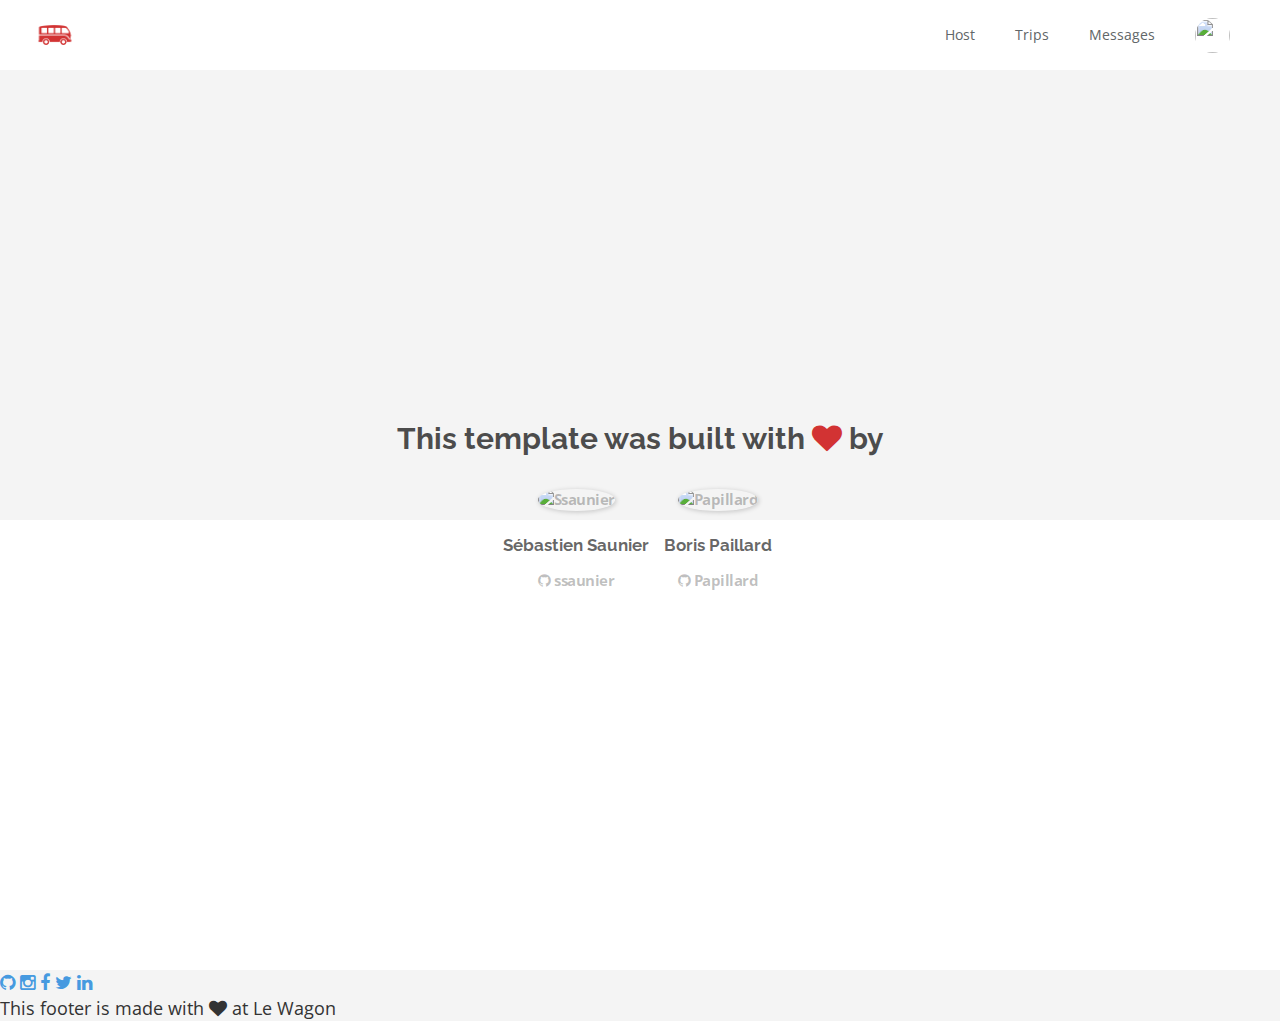
==== about.html @ 8913e729 "Automated commit at 2018-08-06 09:50:48 UTC by middleman-deploy 2.0.0-alpha" ====
<!doctype html>
<html>
  <head>
    <meta charset="utf-8">
    <meta http-equiv="x-ua-compatible" content="ie=edge">
    <meta name="viewport"
          content="width=device-width, initial-scale=1, shrink-to-fit=no">
    <!-- Use the title from a page's frontmatter if it has one -->
    <title>Le Wagon - Middleman - About</title>
    <link href="stylesheets/application-3c48b980.css" rel="stylesheet" />
    <script src="javascripts/application-93de88c9.js"></script>
    <link href="images/favicon-f15af148.png" rel="icon" type="image/png" />
  </head>
  <body>
    <div class="navbar-wagon">
  <!-- Logo -->
  <a href="/" class="navbar-wagon-brand">
    <img src="images/logo-acc9c0ec.png" alt="logo">
  </a>

  <!-- Right Navigation -->
  <div class="navbar-wagon-right hidden-xs hidden-sm">

    <a href="" class="navbar-wagon-item navbar-wagon-link">Host</a>
    <a href="" class="navbar-wagon-item navbar-wagon-link">Trips</a>
    <a href="" class="navbar-wagon-item navbar-wagon-link">Messages</a>

    <!-- Profile picture with dropdown list -->
    <div class="navbar-wagon-item">
      <div class="dropdown">
        <img src="https://kitt.lewagon.com/placeholder/users/ssaunier" class="avatar dropdown-toggle" id="navbar-wagon-menu" data-toggle="dropdown">
        <ul class="dropdown-menu dropdown-menu-right navbar-wagon-dropdown-menu">
          <li><a href="#">Profile</a></li>
          <li><a href="#">Dashboard</a></li>
          <li><a href="#">Log Out</a></li>
        </ul>
      </div>
    </div>
  </div>

  <!-- Dropdown appearing on mobile only -->
  <div class="navbar-wagon-item hidden-md hidden-lg">
    <div class="dropdown">
      <i class="fa fa-bars dropdown-toggle" data-toggle="dropdown"></i>
      <ul class="dropdown-menu dropdown-menu-right navbar-wagon-dropdown-menu">
        <li><a href="#">Host</a></li>
        <li><a href="#">Trips</a></li>
        <li><a href="#">Messagese</a></li>
      </ul>
    </div>
  </div>
</div>

    <div id="about">
  <div class="about-content">
    <h1>This template was built with <i class="fa fa-heart"></i> by</h1>
    <ul class="list-inline">
        <li>
<a href="https://kitt.lewagon.com/alumni/ssaunier" target="_blank">            <img src="https://kitt.lewagon.com/placeholder/users/ssaunier" class="img-circle" alt="Ssaunier" />
</a>          <h2>Sébastien Saunier</h2>
          <p>
<a href="https://github.com/ssaunier" target="_blank">              <i class="fa fa-github"></i> ssaunier
</a>          </p>
        </li>
        <li>
<a href="https://kitt.lewagon.com/alumni/Papillard" target="_blank">            <img src="https://kitt.lewagon.com/placeholder/users/Papillard" class="img-circle" alt="Papillard" />
</a>          <h2>Boris Paillard</h2>
          <p>
<a href="https://github.com/Papillard" target="_blank">              <i class="fa fa-github"></i> Papillard
</a>          </p>
        </li>
    </ul>
  </div>
</div>

    <div class="footer">
  <div class="footer-links">
    <a href="#"><i class="fa fa-github"></i></a>
    <a href="#"><i class="fa fa-instagram"></i></a>
    <a href="#"><i class="fa fa-facebook"></i></a>
    <a href="#"><i class="fa fa-twitter"></i></a>
    <a href="#"><i class="fa fa-linkedin"></i></a>
  </div>
  <div class="footer-copyright">
    This footer is made with <i class="fa fa-heart"></i> at Le Wagon
  </div>
</div>

  </body>
</html>
---- stylesheets/application-3c48b980.css ----
@import url("https://fonts.googleapis.com/css?family=Open+Sans:400,300,700|Raleway:400,100,300,700,500");/*!
 * Bootstrap v3.3.7 (http://getbootstrap.com)
 * Copyright 2011-2016 Twitter, Inc.
 * Licensed under MIT (https://github.com/twbs/bootstrap/blob/master/LICENSE)
 *//*! normalize.css v3.0.3 | MIT License | github.com/necolas/normalize.css */html{font-family:sans-serif;-ms-text-size-adjust:100%;-webkit-text-size-adjust:100%}body{margin:0}article,aside,details,figcaption,figure,footer,header,hgroup,main,menu,nav,section,summary{display:block}audio,canvas,progress,video{display:inline-block;vertical-align:baseline}audio:not([controls]){display:none;height:0}[hidden],template{display:none}a{background-color:transparent}a:active,a:hover{outline:0}abbr[title]{border-bottom:1px dotted}b,strong{font-weight:bold}dfn{font-style:italic}h1{font-size:2em;margin:0.67em 0}mark{background:#ff0;color:#000}small{font-size:80%}sub,sup{font-size:75%;line-height:0;position:relative;vertical-align:baseline}sup{top:-0.5em}sub{bottom:-0.25em}img{border:0}svg:not(:root){overflow:hidden}figure{margin:1em 40px}hr{-webkit-box-sizing:content-box;box-sizing:content-box;height:0}pre{overflow:auto}code,kbd,pre,samp{font-family:monospace, monospace;font-size:1em}button,input,optgroup,select,textarea{color:inherit;font:inherit;margin:0}button{overflow:visible}button,select{text-transform:none}button,html input[type="button"],input[type="reset"],input[type="submit"]{-webkit-appearance:button;cursor:pointer}button[disabled],html input[disabled]{cursor:default}button::-moz-focus-inner,input::-moz-focus-inner{border:0;padding:0}input{line-height:normal}input[type="checkbox"],input[type="radio"]{-webkit-box-sizing:border-box;box-sizing:border-box;padding:0}input[type="number"]::-webkit-inner-spin-button,input[type="number"]::-webkit-outer-spin-button{height:auto}input[type="search"]{-webkit-appearance:textfield;-webkit-box-sizing:content-box;box-sizing:content-box}input[type="search"]::-webkit-search-cancel-button,input[type="search"]::-webkit-search-decoration{-webkit-appearance:none}fieldset{border:1px solid #c0c0c0;margin:0 2px;padding:0.35em 0.625em 0.75em}legend{border:0;padding:0}textarea{overflow:auto}optgroup{font-weight:bold}table{border-collapse:collapse;border-spacing:0}td,th{padding:0}/*! Source: https://github.com/h5bp/html5-boilerplate/blob/master/src/css/main.css */@media print{*,*:before,*:after{background:transparent !important;color:#000 !important;-webkit-box-shadow:none !important;box-shadow:none !important;text-shadow:none !important}a,a:visited{text-decoration:underline}a[href]:after{content:" (" attr(href) ")"}abbr[title]:after{content:" (" attr(title) ")"}a[href^="#"]:after,a[href^="javascript:"]:after{content:""}pre,blockquote{border:1px solid #999;page-break-inside:avoid}thead{display:table-header-group}tr,img{page-break-inside:avoid}img{max-width:100% !important}p,h2,h3{orphans:3;widows:3}h2,h3{page-break-after:avoid}.navbar{display:none}.btn>.caret,.dropup>.btn>.caret{border-top-color:#000 !important}.label{border:1px solid #000}.table{border-collapse:collapse !important}.table td,.table th{background-color:#fff !important}.table-bordered th,.table-bordered td{border:1px solid #ddd !important}}@font-face{font-family:'Glyphicons Halflings';src:url("../assets/bootstrap/glyphicons-halflings-regular-86b6f62b.eot");src:url("../assets/bootstrap/glyphicons-halflings-regular-86b6f62b.eot?#iefix") format("embedded-opentype"),url("../assets/bootstrap/glyphicons-halflings-regular-ca35b697.woff2") format("woff2"),url("../assets/bootstrap/glyphicons-halflings-regular-278e49a8.woff") format("woff"),url("../assets/bootstrap/glyphicons-halflings-regular-44bc1850.ttf") format("truetype"),url("../assets/bootstrap/glyphicons-halflings-regular-de51a849.svg#glyphicons_halflingsregular") format("svg")}.glyphicon{position:relative;top:1px;display:inline-block;font-family:'Glyphicons Halflings';font-style:normal;font-weight:normal;line-height:1;-webkit-font-smoothing:antialiased;-moz-osx-font-smoothing:grayscale}.glyphicon-asterisk:before{content:"\002a"}.glyphicon-plus:before{content:"\002b"}.glyphicon-euro:before,.glyphicon-eur:before{content:"\20ac"}.glyphicon-minus:before{content:"\2212"}.glyphicon-cloud:before{content:"\2601"}.glyphicon-envelope:before{content:"\2709"}.glyphicon-pencil:before{content:"\270f"}.glyphicon-glass:before{content:"\e001"}.glyphicon-music:before{content:"\e002"}.glyphicon-search:before{content:"\e003"}.glyphicon-heart:before{content:"\e005"}.glyphicon-star:before{content:"\e006"}.glyphicon-star-empty:before{content:"\e007"}.glyphicon-user:before{content:"\e008"}.glyphicon-film:before{content:"\e009"}.glyphicon-th-large:before{content:"\e010"}.glyphicon-th:before{content:"\e011"}.glyphicon-th-list:before{content:"\e012"}.glyphicon-ok:before{content:"\e013"}.glyphicon-remove:before{content:"\e014"}.glyphicon-zoom-in:before{content:"\e015"}.glyphicon-zoom-out:before{content:"\e016"}.glyphicon-off:before{content:"\e017"}.glyphicon-signal:before{content:"\e018"}.glyphicon-cog:before{content:"\e019"}.glyphicon-trash:before{content:"\e020"}.glyphicon-home:before{content:"\e021"}.glyphicon-file:before{content:"\e022"}.glyphicon-time:before{content:"\e023"}.glyphicon-road:before{content:"\e024"}.glyphicon-download-alt:before{content:"\e025"}.glyphicon-download:before{content:"\e026"}.glyphicon-upload:before{content:"\e027"}.glyphicon-inbox:before{content:"\e028"}.glyphicon-play-circle:before{content:"\e029"}.glyphicon-repeat:before{content:"\e030"}.glyphicon-refresh:before{content:"\e031"}.glyphicon-list-alt:before{content:"\e032"}.glyphicon-lock:before{content:"\e033"}.glyphicon-flag:before{content:"\e034"}.glyphicon-headphones:before{content:"\e035"}.glyphicon-volume-off:before{content:"\e036"}.glyphicon-volume-down:before{content:"\e037"}.glyphicon-volume-up:before{content:"\e038"}.glyphicon-qrcode:before{content:"\e039"}.glyphicon-barcode:before{content:"\e040"}.glyphicon-tag:before{content:"\e041"}.glyphicon-tags:before{content:"\e042"}.glyphicon-book:before{content:"\e043"}.glyphicon-bookmark:before{content:"\e044"}.glyphicon-print:before{content:"\e045"}.glyphicon-camera:before{content:"\e046"}.glyphicon-font:before{content:"\e047"}.glyphicon-bold:before{content:"\e048"}.glyphicon-italic:before{content:"\e049"}.glyphicon-text-height:before{content:"\e050"}.glyphicon-text-width:before{content:"\e051"}.glyphicon-align-left:before{content:"\e052"}.glyphicon-align-center:before{content:"\e053"}.glyphicon-align-right:before{content:"\e054"}.glyphicon-align-justify:before{content:"\e055"}.glyphicon-list:before{content:"\e056"}.glyphicon-indent-left:before{content:"\e057"}.glyphicon-indent-right:before{content:"\e058"}.glyphicon-facetime-video:before{content:"\e059"}.glyphicon-picture:before{content:"\e060"}.glyphicon-map-marker:before{content:"\e062"}.glyphicon-adjust:before{content:"\e063"}.glyphicon-tint:before{content:"\e064"}.glyphicon-edit:before{content:"\e065"}.glyphicon-share:before{content:"\e066"}.glyphicon-check:before{content:"\e067"}.glyphicon-move:before{content:"\e068"}.glyphicon-step-backward:before{content:"\e069"}.glyphicon-fast-backward:before{content:"\e070"}.glyphicon-backward:before{content:"\e071"}.glyphicon-play:before{content:"\e072"}.glyphicon-pause:before{content:"\e073"}.glyphicon-stop:before{content:"\e074"}.glyphicon-forward:before{content:"\e075"}.glyphicon-fast-forward:before{content:"\e076"}.glyphicon-step-forward:before{content:"\e077"}.glyphicon-eject:before{content:"\e078"}.glyphicon-chevron-left:before{content:"\e079"}.glyphicon-chevron-right:before{content:"\e080"}.glyphicon-plus-sign:before{content:"\e081"}.glyphicon-minus-sign:before{content:"\e082"}.glyphicon-remove-sign:before{content:"\e083"}.glyphicon-ok-sign:before{content:"\e084"}.glyphicon-question-sign:before{content:"\e085"}.glyphicon-info-sign:before{content:"\e086"}.glyphicon-screenshot:before{content:"\e087"}.glyphicon-remove-circle:before{content:"\e088"}.glyphicon-ok-circle:before{content:"\e089"}.glyphicon-ban-circle:before{content:"\e090"}.glyphicon-arrow-left:before{content:"\e091"}.glyphicon-arrow-right:before{content:"\e092"}.glyphicon-arrow-up:before{content:"\e093"}.glyphicon-arrow-down:before{content:"\e094"}.glyphicon-share-alt:before{content:"\e095"}.glyphicon-resize-full:before{content:"\e096"}.glyphicon-resize-small:before{content:"\e097"}.glyphicon-exclamation-sign:before{content:"\e101"}.glyphicon-gift:before{content:"\e102"}.glyphicon-leaf:before{content:"\e103"}.glyphicon-fire:before{content:"\e104"}.glyphicon-eye-open:before{content:"\e105"}.glyphicon-eye-close:before{content:"\e106"}.glyphicon-warning-sign:before{content:"\e107"}.glyphicon-plane:before{content:"\e108"}.glyphicon-calendar:before{content:"\e109"}.glyphicon-random:before{content:"\e110"}.glyphicon-comment:before{content:"\e111"}.glyphicon-magnet:before{content:"\e112"}.glyphicon-chevron-up:before{content:"\e113"}.glyphicon-chevron-down:before{content:"\e114"}.glyphicon-retweet:before{content:"\e115"}.glyphicon-shopping-cart:before{content:"\e116"}.glyphicon-folder-close:before{content:"\e117"}.glyphicon-folder-open:before{content:"\e118"}.glyphicon-resize-vertical:before{content:"\e119"}.glyphicon-resize-horizontal:before{content:"\e120"}.glyphicon-hdd:before{content:"\e121"}.glyphicon-bullhorn:before{content:"\e122"}.glyphicon-bell:before{content:"\e123"}.glyphicon-certificate:before{content:"\e124"}.glyphicon-thumbs-up:before{content:"\e125"}.glyphicon-thumbs-down:before{content:"\e126"}.glyphicon-hand-right:before{content:"\e127"}.glyphicon-hand-left:before{content:"\e128"}.glyphicon-hand-up:before{content:"\e129"}.glyphicon-hand-down:before{content:"\e130"}.glyphicon-circle-arrow-right:before{content:"\e131"}.glyphicon-circle-arrow-left:before{content:"\e132"}.glyphicon-circle-arrow-up:before{content:"\e133"}.glyphicon-circle-arrow-down:before{content:"\e134"}.glyphicon-globe:before{content:"\e135"}.glyphicon-wrench:before{content:"\e136"}.glyphicon-tasks:before{content:"\e137"}.glyphicon-filter:before{content:"\e138"}.glyphicon-briefcase:before{content:"\e139"}.glyphicon-fullscreen:before{content:"\e140"}.glyphicon-dashboard:before{content:"\e141"}.glyphicon-paperclip:before{content:"\e142"}.glyphicon-heart-empty:before{content:"\e143"}.glyphicon-link:before{content:"\e144"}.glyphicon-phone:before{content:"\e145"}.glyphicon-pushpin:before{content:"\e146"}.glyphicon-usd:before{content:"\e148"}.glyphicon-gbp:before{content:"\e149"}.glyphicon-sort:before{content:"\e150"}.glyphicon-sort-by-alphabet:before{content:"\e151"}.glyphicon-sort-by-alphabet-alt:before{content:"\e152"}.glyphicon-sort-by-order:before{content:"\e153"}.glyphicon-sort-by-order-alt:before{content:"\e154"}.glyphicon-sort-by-attributes:before{content:"\e155"}.glyphicon-sort-by-attributes-alt:before{content:"\e156"}.glyphicon-unchecked:before{content:"\e157"}.glyphicon-expand:before{content:"\e158"}.glyphicon-collapse-down:before{content:"\e159"}.glyphicon-collapse-up:before{content:"\e160"}.glyphicon-log-in:before{content:"\e161"}.glyphicon-flash:before{content:"\e162"}.glyphicon-log-out:before{content:"\e163"}.glyphicon-new-window:before{content:"\e164"}.glyphicon-record:before{content:"\e165"}.glyphicon-save:before{content:"\e166"}.glyphicon-open:before{content:"\e167"}.glyphicon-saved:before{content:"\e168"}.glyphicon-import:before{content:"\e169"}.glyphicon-export:before{content:"\e170"}.glyphicon-send:before{content:"\e171"}.glyphicon-floppy-disk:before{content:"\e172"}.glyphicon-floppy-saved:before{content:"\e173"}.glyphicon-floppy-remove:before{content:"\e174"}.glyphicon-floppy-save:before{content:"\e175"}.glyphicon-floppy-open:before{content:"\e176"}.glyphicon-credit-card:before{content:"\e177"}.glyphicon-transfer:before{content:"\e178"}.glyphicon-cutlery:before{content:"\e179"}.glyphicon-header:before{content:"\e180"}.glyphicon-compressed:before{content:"\e181"}.glyphicon-earphone:before{content:"\e182"}.glyphicon-phone-alt:before{content:"\e183"}.glyphicon-tower:before{content:"\e184"}.glyphicon-stats:before{content:"\e185"}.glyphicon-sd-video:before{content:"\e186"}.glyphicon-hd-video:before{content:"\e187"}.glyphicon-subtitles:before{content:"\e188"}.glyphicon-sound-stereo:before{content:"\e189"}.glyphicon-sound-dolby:before{content:"\e190"}.glyphicon-sound-5-1:before{content:"\e191"}.glyphicon-sound-6-1:before{content:"\e192"}.glyphicon-sound-7-1:before{content:"\e193"}.glyphicon-copyright-mark:before{content:"\e194"}.glyphicon-registration-mark:before{content:"\e195"}.glyphicon-cloud-download:before{content:"\e197"}.glyphicon-cloud-upload:before{content:"\e198"}.glyphicon-tree-conifer:before{content:"\e199"}.glyphicon-tree-deciduous:before{content:"\e200"}.glyphicon-cd:before{content:"\e201"}.glyphicon-save-file:before{content:"\e202"}.glyphicon-open-file:before{content:"\e203"}.glyphicon-level-up:before{content:"\e204"}.glyphicon-copy:before{content:"\e205"}.glyphicon-paste:before{content:"\e206"}.glyphicon-alert:before{content:"\e209"}.glyphicon-equalizer:before{content:"\e210"}.glyphicon-king:before{content:"\e211"}.glyphicon-queen:before{content:"\e212"}.glyphicon-pawn:before{content:"\e213"}.glyphicon-bishop:before{content:"\e214"}.glyphicon-knight:before{content:"\e215"}.glyphicon-baby-formula:before{content:"\e216"}.glyphicon-tent:before{content:"\26fa"}.glyphicon-blackboard:before{content:"\e218"}.glyphicon-bed:before{content:"\e219"}.glyphicon-apple:before{content:"\f8ff"}.glyphicon-erase:before{content:"\e221"}.glyphicon-hourglass:before{content:"\231b"}.glyphicon-lamp:before{content:"\e223"}.glyphicon-duplicate:before{content:"\e224"}.glyphicon-piggy-bank:before{content:"\e225"}.glyphicon-scissors:before{content:"\e226"}.glyphicon-bitcoin:before{content:"\e227"}.glyphicon-btc:before{content:"\e227"}.glyphicon-xbt:before{content:"\e227"}.glyphicon-yen:before{content:"\00a5"}.glyphicon-jpy:before{content:"\00a5"}.glyphicon-ruble:before{content:"\20bd"}.glyphicon-rub:before{content:"\20bd"}.glyphicon-scale:before{content:"\e230"}.glyphicon-ice-lolly:before{content:"\e231"}.glyphicon-ice-lolly-tasted:before{content:"\e232"}.glyphicon-education:before{content:"\e233"}.glyphicon-option-horizontal:before{content:"\e234"}.glyphicon-option-vertical:before{content:"\e235"}.glyphicon-menu-hamburger:before{content:"\e236"}.glyphicon-modal-window:before{content:"\e237"}.glyphicon-oil:before{content:"\e238"}.glyphicon-grain:before{content:"\e239"}.glyphicon-sunglasses:before{content:"\e240"}.glyphicon-text-size:before{content:"\e241"}.glyphicon-text-color:before{content:"\e242"}.glyphicon-text-background:before{content:"\e243"}.glyphicon-object-align-top:before{content:"\e244"}.glyphicon-object-align-bottom:before{content:"\e245"}.glyphicon-object-align-horizontal:before{content:"\e246"}.glyphicon-object-align-left:before{content:"\e247"}.glyphicon-object-align-vertical:before{content:"\e248"}.glyphicon-object-align-right:before{content:"\e249"}.glyphicon-triangle-right:before{content:"\e250"}.glyphicon-triangle-left:before{content:"\e251"}.glyphicon-triangle-bottom:before{content:"\e252"}.glyphicon-triangle-top:before{content:"\e253"}.glyphicon-console:before{content:"\e254"}.glyphicon-superscript:before{content:"\e255"}.glyphicon-subscript:before{content:"\e256"}.glyphicon-menu-left:before{content:"\e257"}.glyphicon-menu-right:before{content:"\e258"}.glyphicon-menu-down:before{content:"\e259"}.glyphicon-menu-up:before{content:"\e260"}*{-webkit-box-sizing:border-box;box-sizing:border-box}*:before,*:after{-webkit-box-sizing:border-box;box-sizing:border-box}html{font-size:10px;-webkit-tap-highlight-color:transparent}body{font-family:"Open Sans", "Helvetica", "sans-serif";font-size:18px;line-height:1.42857143;color:#333333;background-color:#F4F4F4}input,button,select,textarea{font-family:inherit;font-size:inherit;line-height:inherit}a{color:#469AE0;text-decoration:none}a:hover,a:focus{color:#1f74ba;text-decoration:underline}a:focus{outline:5px auto -webkit-focus-ring-color;outline-offset:-2px}figure{margin:0}img{vertical-align:middle}.img-responsive{display:block;max-width:100%;height:auto}.img-rounded{border-radius:2px}.img-thumbnail{padding:4px;line-height:1.42857143;background-color:#F4F4F4;border:1px solid #ddd;border-radius:2px;-webkit-transition:all 0.2s ease-in-out;transition:all 0.2s ease-in-out;display:inline-block;max-width:100%;height:auto}.img-circle{border-radius:50%}hr{margin-top:25px;margin-bottom:25px;border:0;border-top:1px solid #eeeeee}.sr-only{position:absolute;width:1px;height:1px;margin:-1px;padding:0;overflow:hidden;clip:rect(0, 0, 0, 0);border:0}.sr-only-focusable:active,.sr-only-focusable:focus{position:static;width:auto;height:auto;margin:0;overflow:visible;clip:auto}[role="button"]{cursor:pointer}h1,h2,h3,h4,h5,h6,.h1,.h2,.h3,.h4,.h5,.h6{font-family:"Raleway", "Helvetica", "sans-serif";font-weight:500;line-height:1.1;color:inherit}h1 small,h1 .small,h2 small,h2 .small,h3 small,h3 .small,h4 small,h4 .small,h5 small,h5 .small,h6 small,h6 .small,.h1 small,.h1 .small,.h2 small,.h2 .small,.h3 small,.h3 .small,.h4 small,.h4 .small,.h5 small,.h5 .small,.h6 small,.h6 .small{font-weight:normal;line-height:1;color:#777777}h1,.h1,h2,.h2,h3,.h3{margin-top:25px;margin-bottom:12.5px}h1 small,h1 .small,.h1 small,.h1 .small,h2 small,h2 .small,.h2 small,.h2 .small,h3 small,h3 .small,.h3 small,.h3 .small{font-size:65%}h4,.h4,h5,.h5,h6,.h6{margin-top:12.5px;margin-bottom:12.5px}h4 small,h4 .small,.h4 small,.h4 .small,h5 small,h5 .small,.h5 small,.h5 .small,h6 small,h6 .small,.h6 small,.h6 .small{font-size:75%}h1,.h1{font-size:46px}h2,.h2{font-size:38px}h3,.h3{font-size:31px}h4,.h4{font-size:23px}h5,.h5{font-size:18px}h6,.h6{font-size:16px}p{margin:0 0 12.5px}.lead{margin-bottom:25px;font-size:20px;font-weight:300;line-height:1.4}@media (min-width: 768px){.lead{font-size:27px}}small,.small{font-size:88%}mark,.mark{background-color:#fcf8e3;padding:.2em}.text-left{text-align:left}.text-right{text-align:right}.text-center{text-align:center}.text-justify{text-align:justify}.text-nowrap{white-space:nowrap}.text-lowercase{text-transform:lowercase}.text-uppercase,.initialism{text-transform:uppercase}.text-capitalize{text-transform:capitalize}.text-muted{color:#777777}.text-primary{color:#469AE0}a.text-primary:hover,a.text-primary:focus{color:#2381d0}.text-success{color:#3c763d}a.text-success:hover,a.text-success:focus{color:#2b542c}.text-info{color:#31708f}a.text-info:hover,a.text-info:focus{color:#245269}.text-warning{color:#8a6d3b}a.text-warning:hover,a.text-warning:focus{color:#66512c}.text-danger{color:#a94442}a.text-danger:hover,a.text-danger:focus{color:#843534}.bg-primary{color:#fff}.bg-primary{background-color:#469AE0}a.bg-primary:hover,a.bg-primary:focus{background-color:#2381d0}.bg-success{background-color:#dff0d8}a.bg-success:hover,a.bg-success:focus{background-color:#c1e2b3}.bg-info{background-color:#d9edf7}a.bg-info:hover,a.bg-info:focus{background-color:#afd9ee}.bg-warning{background-color:#fcf8e3}a.bg-warning:hover,a.bg-warning:focus{background-color:#f7ecb5}.bg-danger{background-color:#f2dede}a.bg-danger:hover,a.bg-danger:focus{background-color:#e4b9b9}.page-header{padding-bottom:11.5px;margin:50px 0 25px;border-bottom:1px solid #eeeeee}ul,ol{margin-top:0;margin-bottom:12.5px}ul ul,ul ol,ol ul,ol ol{margin-bottom:0}.list-unstyled{padding-left:0;list-style:none}.list-inline{padding-left:0;list-style:none;margin-left:-5px}.list-inline>li{display:inline-block;padding-left:5px;padding-right:5px}dl{margin-top:0;margin-bottom:25px}dt,dd{line-height:1.42857143}dt{font-weight:bold}dd{margin-left:0}.dl-horizontal dd:before,.dl-horizontal dd:after{content:" ";display:table}.dl-horizontal dd:after{clear:both}@media (min-width: 768px){.dl-horizontal dt{float:left;width:160px;clear:left;text-align:right;overflow:hidden;text-overflow:ellipsis;white-space:nowrap}.dl-horizontal dd{margin-left:180px}}abbr[title],abbr[data-original-title]{cursor:help;border-bottom:1px dotted #777777}.initialism{font-size:90%}blockquote{padding:12.5px 25px;margin:0 0 25px;font-size:22.5px;border-left:5px solid #eeeeee}blockquote p:last-child,blockquote ul:last-child,blockquote ol:last-child{margin-bottom:0}blockquote footer,blockquote small,blockquote .small{display:block;font-size:80%;line-height:1.42857143;color:#777777}blockquote footer:before,blockquote small:before,blockquote .small:before{content:'\2014 \00A0'}.blockquote-reverse,blockquote.pull-right{padding-right:15px;padding-left:0;border-right:5px solid #eeeeee;border-left:0;text-align:right}.blockquote-reverse footer:before,.blockquote-reverse small:before,.blockquote-reverse .small:before,blockquote.pull-right footer:before,blockquote.pull-right small:before,blockquote.pull-right .small:before{content:''}.blockquote-reverse footer:after,.blockquote-reverse small:after,.blockquote-reverse .small:after,blockquote.pull-right footer:after,blockquote.pull-right small:after,blockquote.pull-right .small:after{content:'\00A0 \2014'}address{margin-bottom:25px;font-style:normal;line-height:1.42857143}code,kbd,pre,samp{font-family:Menlo, Monaco, Consolas, "Courier New", monospace}code{padding:2px 4px;font-size:90%;color:#c7254e;background-color:#f9f2f4;border-radius:2px}kbd{padding:2px 4px;font-size:90%;color:#fff;background-color:#333;border-radius:2px;-webkit-box-shadow:inset 0 -1px 0 rgba(0,0,0,0.25);box-shadow:inset 0 -1px 0 rgba(0,0,0,0.25)}kbd kbd{padding:0;font-size:100%;font-weight:bold;-webkit-box-shadow:none;box-shadow:none}pre{display:block;padding:12px;margin:0 0 12.5px;font-size:17px;line-height:1.42857143;word-break:break-all;word-wrap:break-word;color:#333333;background-color:#f5f5f5;border:1px solid #ccc;border-radius:2px}pre code{padding:0;font-size:inherit;color:inherit;white-space:pre-wrap;background-color:transparent;border-radius:0}.pre-scrollable{max-height:340px;overflow-y:scroll}.container{margin-right:auto;margin-left:auto;padding-left:15px;padding-right:15px}.container:before,.container:after{content:" ";display:table}.container:after{clear:both}@media (min-width: 768px){.container{width:750px}}@media (min-width: 992px){.container{width:970px}}@media (min-width: 1200px){.container{width:1170px}}.container-fluid{margin-right:auto;margin-left:auto;padding-left:15px;padding-right:15px}.container-fluid:before,.container-fluid:after{content:" ";display:table}.container-fluid:after{clear:both}.row{margin-left:-15px;margin-right:-15px}.row:before,.row:after{content:" ";display:table}.row:after{clear:both}.col-xs-1,.col-sm-1,.col-md-1,.col-lg-1,.col-xs-2,.col-sm-2,.col-md-2,.col-lg-2,.col-xs-3,.col-sm-3,.col-md-3,.col-lg-3,.col-xs-4,.col-sm-4,.col-md-4,.col-lg-4,.col-xs-5,.col-sm-5,.col-md-5,.col-lg-5,.col-xs-6,.col-sm-6,.col-md-6,.col-lg-6,.col-xs-7,.col-sm-7,.col-md-7,.col-lg-7,.col-xs-8,.col-sm-8,.col-md-8,.col-lg-8,.col-xs-9,.col-sm-9,.col-md-9,.col-lg-9,.col-xs-10,.col-sm-10,.col-md-10,.col-lg-10,.col-xs-11,.col-sm-11,.col-md-11,.col-lg-11,.col-xs-12,.col-sm-12,.col-md-12,.col-lg-12{position:relative;min-height:1px;padding-left:15px;padding-right:15px}.col-xs-1,.col-xs-2,.col-xs-3,.col-xs-4,.col-xs-5,.col-xs-6,.col-xs-7,.col-xs-8,.col-xs-9,.col-xs-10,.col-xs-11,.col-xs-12{float:left}.col-xs-1{width:8.33333333%}.col-xs-2{width:16.66666667%}.col-xs-3{width:25%}.col-xs-4{width:33.33333333%}.col-xs-5{width:41.66666667%}.col-xs-6{width:50%}.col-xs-7{width:58.33333333%}.col-xs-8{width:66.66666667%}.col-xs-9{width:75%}.col-xs-10{width:83.33333333%}.col-xs-11{width:91.66666667%}.col-xs-12{width:100%}.col-xs-pull-0{right:auto}.col-xs-pull-1{right:8.33333333%}.col-xs-pull-2{right:16.66666667%}.col-xs-pull-3{right:25%}.col-xs-pull-4{right:33.33333333%}.col-xs-pull-5{right:41.66666667%}.col-xs-pull-6{right:50%}.col-xs-pull-7{right:58.33333333%}.col-xs-pull-8{right:66.66666667%}.col-xs-pull-9{right:75%}.col-xs-pull-10{right:83.33333333%}.col-xs-pull-11{right:91.66666667%}.col-xs-pull-12{right:100%}.col-xs-push-0{left:auto}.col-xs-push-1{left:8.33333333%}.col-xs-push-2{left:16.66666667%}.col-xs-push-3{left:25%}.col-xs-push-4{left:33.33333333%}.col-xs-push-5{left:41.66666667%}.col-xs-push-6{left:50%}.col-xs-push-7{left:58.33333333%}.col-xs-push-8{left:66.66666667%}.col-xs-push-9{left:75%}.col-xs-push-10{left:83.33333333%}.col-xs-push-11{left:91.66666667%}.col-xs-push-12{left:100%}.col-xs-offset-0{margin-left:0%}.col-xs-offset-1{margin-left:8.33333333%}.col-xs-offset-2{margin-left:16.66666667%}.col-xs-offset-3{margin-left:25%}.col-xs-offset-4{margin-left:33.33333333%}.col-xs-offset-5{margin-left:41.66666667%}.col-xs-offset-6{margin-left:50%}.col-xs-offset-7{margin-left:58.33333333%}.col-xs-offset-8{margin-left:66.66666667%}.col-xs-offset-9{margin-left:75%}.col-xs-offset-10{margin-left:83.33333333%}.col-xs-offset-11{margin-left:91.66666667%}.col-xs-offset-12{margin-left:100%}@media (min-width: 768px){.col-sm-1,.col-sm-2,.col-sm-3,.col-sm-4,.col-sm-5,.col-sm-6,.col-sm-7,.col-sm-8,.col-sm-9,.col-sm-10,.col-sm-11,.col-sm-12{float:left}.col-sm-1{width:8.33333333%}.col-sm-2{width:16.66666667%}.col-sm-3{width:25%}.col-sm-4{width:33.33333333%}.col-sm-5{width:41.66666667%}.col-sm-6{width:50%}.col-sm-7{width:58.33333333%}.col-sm-8{width:66.66666667%}.col-sm-9{width:75%}.col-sm-10{width:83.33333333%}.col-sm-11{width:91.66666667%}.col-sm-12{width:100%}.col-sm-pull-0{right:auto}.col-sm-pull-1{right:8.33333333%}.col-sm-pull-2{right:16.66666667%}.col-sm-pull-3{right:25%}.col-sm-pull-4{right:33.33333333%}.col-sm-pull-5{right:41.66666667%}.col-sm-pull-6{right:50%}.col-sm-pull-7{right:58.33333333%}.col-sm-pull-8{right:66.66666667%}.col-sm-pull-9{right:75%}.col-sm-pull-10{right:83.33333333%}.col-sm-pull-11{right:91.66666667%}.col-sm-pull-12{right:100%}.col-sm-push-0{left:auto}.col-sm-push-1{left:8.33333333%}.col-sm-push-2{left:16.66666667%}.col-sm-push-3{left:25%}.col-sm-push-4{left:33.33333333%}.col-sm-push-5{left:41.66666667%}.col-sm-push-6{left:50%}.col-sm-push-7{left:58.33333333%}.col-sm-push-8{left:66.66666667%}.col-sm-push-9{left:75%}.col-sm-push-10{left:83.33333333%}.col-sm-push-11{left:91.66666667%}.col-sm-push-12{left:100%}.col-sm-offset-0{margin-left:0%}.col-sm-offset-1{margin-left:8.33333333%}.col-sm-offset-2{margin-left:16.66666667%}.col-sm-offset-3{margin-left:25%}.col-sm-offset-4{margin-left:33.33333333%}.col-sm-offset-5{margin-left:41.66666667%}.col-sm-offset-6{margin-left:50%}.col-sm-offset-7{margin-left:58.33333333%}.col-sm-offset-8{margin-left:66.66666667%}.col-sm-offset-9{margin-left:75%}.col-sm-offset-10{margin-left:83.33333333%}.col-sm-offset-11{margin-left:91.66666667%}.col-sm-offset-12{margin-left:100%}}@media (min-width: 992px){.col-md-1,.col-md-2,.col-md-3,.col-md-4,.col-md-5,.col-md-6,.col-md-7,.col-md-8,.col-md-9,.col-md-10,.col-md-11,.col-md-12{float:left}.col-md-1{width:8.33333333%}.col-md-2{width:16.66666667%}.col-md-3{width:25%}.col-md-4{width:33.33333333%}.col-md-5{width:41.66666667%}.col-md-6{width:50%}.col-md-7{width:58.33333333%}.col-md-8{width:66.66666667%}.col-md-9{width:75%}.col-md-10{width:83.33333333%}.col-md-11{width:91.66666667%}.col-md-12{width:100%}.col-md-pull-0{right:auto}.col-md-pull-1{right:8.33333333%}.col-md-pull-2{right:16.66666667%}.col-md-pull-3{right:25%}.col-md-pull-4{right:33.33333333%}.col-md-pull-5{right:41.66666667%}.col-md-pull-6{right:50%}.col-md-pull-7{right:58.33333333%}.col-md-pull-8{right:66.66666667%}.col-md-pull-9{right:75%}.col-md-pull-10{right:83.33333333%}.col-md-pull-11{right:91.66666667%}.col-md-pull-12{right:100%}.col-md-push-0{left:auto}.col-md-push-1{left:8.33333333%}.col-md-push-2{left:16.66666667%}.col-md-push-3{left:25%}.col-md-push-4{left:33.33333333%}.col-md-push-5{left:41.66666667%}.col-md-push-6{left:50%}.col-md-push-7{left:58.33333333%}.col-md-push-8{left:66.66666667%}.col-md-push-9{left:75%}.col-md-push-10{left:83.33333333%}.col-md-push-11{left:91.66666667%}.col-md-push-12{left:100%}.col-md-offset-0{margin-left:0%}.col-md-offset-1{margin-left:8.33333333%}.col-md-offset-2{margin-left:16.66666667%}.col-md-offset-3{margin-left:25%}.col-md-offset-4{margin-left:33.33333333%}.col-md-offset-5{margin-left:41.66666667%}.col-md-offset-6{margin-left:50%}.col-md-offset-7{margin-left:58.33333333%}.col-md-offset-8{margin-left:66.66666667%}.col-md-offset-9{margin-left:75%}.col-md-offset-10{margin-left:83.33333333%}.col-md-offset-11{margin-left:91.66666667%}.col-md-offset-12{margin-left:100%}}@media (min-width: 1200px){.col-lg-1,.col-lg-2,.col-lg-3,.col-lg-4,.col-lg-5,.col-lg-6,.col-lg-7,.col-lg-8,.col-lg-9,.col-lg-10,.col-lg-11,.col-lg-12{float:left}.col-lg-1{width:8.33333333%}.col-lg-2{width:16.66666667%}.col-lg-3{width:25%}.col-lg-4{width:33.33333333%}.col-lg-5{width:41.66666667%}.col-lg-6{width:50%}.col-lg-7{width:58.33333333%}.col-lg-8{width:66.66666667%}.col-lg-9{width:75%}.col-lg-10{width:83.33333333%}.col-lg-11{width:91.66666667%}.col-lg-12{width:100%}.col-lg-pull-0{right:auto}.col-lg-pull-1{right:8.33333333%}.col-lg-pull-2{right:16.66666667%}.col-lg-pull-3{right:25%}.col-lg-pull-4{right:33.33333333%}.col-lg-pull-5{right:41.66666667%}.col-lg-pull-6{right:50%}.col-lg-pull-7{right:58.33333333%}.col-lg-pull-8{right:66.66666667%}.col-lg-pull-9{right:75%}.col-lg-pull-10{right:83.33333333%}.col-lg-pull-11{right:91.66666667%}.col-lg-pull-12{right:100%}.col-lg-push-0{left:auto}.col-lg-push-1{left:8.33333333%}.col-lg-push-2{left:16.66666667%}.col-lg-push-3{left:25%}.col-lg-push-4{left:33.33333333%}.col-lg-push-5{left:41.66666667%}.col-lg-push-6{left:50%}.col-lg-push-7{left:58.33333333%}.col-lg-push-8{left:66.66666667%}.col-lg-push-9{left:75%}.col-lg-push-10{left:83.33333333%}.col-lg-push-11{left:91.66666667%}.col-lg-push-12{left:100%}.col-lg-offset-0{margin-left:0%}.col-lg-offset-1{margin-left:8.33333333%}.col-lg-offset-2{margin-left:16.66666667%}.col-lg-offset-3{margin-left:25%}.col-lg-offset-4{margin-left:33.33333333%}.col-lg-offset-5{margin-left:41.66666667%}.col-lg-offset-6{margin-left:50%}.col-lg-offset-7{margin-left:58.33333333%}.col-lg-offset-8{margin-left:66.66666667%}.col-lg-offset-9{margin-left:75%}.col-lg-offset-10{margin-left:83.33333333%}.col-lg-offset-11{margin-left:91.66666667%}.col-lg-offset-12{margin-left:100%}}table{background-color:transparent}caption{padding-top:8px;padding-bottom:8px;color:#777777;text-align:left}th{text-align:left}.table{width:100%;max-width:100%;margin-bottom:25px}.table>thead>tr>th,.table>thead>tr>td,.table>tbody>tr>th,.table>tbody>tr>td,.table>tfoot>tr>th,.table>tfoot>tr>td{padding:8px;line-height:1.42857143;vertical-align:top;border-top:1px solid #ddd}.table>thead>tr>th{vertical-align:bottom;border-bottom:2px solid #ddd}.table>caption+thead>tr:first-child>th,.table>caption+thead>tr:first-child>td,.table>colgroup+thead>tr:first-child>th,.table>colgroup+thead>tr:first-child>td,.table>thead:first-child>tr:first-child>th,.table>thead:first-child>tr:first-child>td{border-top:0}.table>tbody+tbody{border-top:2px solid #ddd}.table .table{background-color:#F4F4F4}.table-condensed>thead>tr>th,.table-condensed>thead>tr>td,.table-condensed>tbody>tr>th,.table-condensed>tbody>tr>td,.table-condensed>tfoot>tr>th,.table-condensed>tfoot>tr>td{padding:5px}.table-bordered{border:1px solid #ddd}.table-bordered>thead>tr>th,.table-bordered>thead>tr>td,.table-bordered>tbody>tr>th,.table-bordered>tbody>tr>td,.table-bordered>tfoot>tr>th,.table-bordered>tfoot>tr>td{border:1px solid #ddd}.table-bordered>thead>tr>th,.table-bordered>thead>tr>td{border-bottom-width:2px}.table-striped>tbody>tr:nth-of-type(odd){background-color:#f9f9f9}.table-hover>tbody>tr:hover{background-color:#f5f5f5}table col[class*="col-"]{position:static;float:none;display:table-column}table td[class*="col-"],table th[class*="col-"]{position:static;float:none;display:table-cell}.table>thead>tr>td.active,.table>thead>tr>th.active,.table>thead>tr.active>td,.table>thead>tr.active>th,.table>tbody>tr>td.active,.table>tbody>tr>th.active,.table>tbody>tr.active>td,.table>tbody>tr.active>th,.table>tfoot>tr>td.active,.table>tfoot>tr>th.active,.table>tfoot>tr.active>td,.table>tfoot>tr.active>th{background-color:#f5f5f5}.table-hover>tbody>tr>td.active:hover,.table-hover>tbody>tr>th.active:hover,.table-hover>tbody>tr.active:hover>td,.table-hover>tbody>tr:hover>.active,.table-hover>tbody>tr.active:hover>th{background-color:#e8e8e8}.table>thead>tr>td.success,.table>thead>tr>th.success,.table>thead>tr.success>td,.table>thead>tr.success>th,.table>tbody>tr>td.success,.table>tbody>tr>th.success,.table>tbody>tr.success>td,.table>tbody>tr.success>th,.table>tfoot>tr>td.success,.table>tfoot>tr>th.success,.table>tfoot>tr.success>td,.table>tfoot>tr.success>th{background-color:#dff0d8}.table-hover>tbody>tr>td.success:hover,.table-hover>tbody>tr>th.success:hover,.table-hover>tbody>tr.success:hover>td,.table-hover>tbody>tr:hover>.success,.table-hover>tbody>tr.success:hover>th{background-color:#d0e9c6}.table>thead>tr>td.info,.table>thead>tr>th.info,.table>thead>tr.info>td,.table>thead>tr.info>th,.table>tbody>tr>td.info,.table>tbody>tr>th.info,.table>tbody>tr.info>td,.table>tbody>tr.info>th,.table>tfoot>tr>td.info,.table>tfoot>tr>th.info,.table>tfoot>tr.info>td,.table>tfoot>tr.info>th{background-color:#d9edf7}.table-hover>tbody>tr>td.info:hover,.table-hover>tbody>tr>th.info:hover,.table-hover>tbody>tr.info:hover>td,.table-hover>tbody>tr:hover>.info,.table-hover>tbody>tr.info:hover>th{background-color:#c4e3f3}.table>thead>tr>td.warning,.table>thead>tr>th.warning,.table>thead>tr.warning>td,.table>thead>tr.warning>th,.table>tbody>tr>td.warning,.table>tbody>tr>th.warning,.table>tbody>tr.warning>td,.table>tbody>tr.warning>th,.table>tfoot>tr>td.warning,.table>tfoot>tr>th.warning,.table>tfoot>tr.warning>td,.table>tfoot>tr.warning>th{background-color:#fcf8e3}.table-hover>tbody>tr>td.warning:hover,.table-hover>tbody>tr>th.warning:hover,.table-hover>tbody>tr.warning:hover>td,.table-hover>tbody>tr:hover>.warning,.table-hover>tbody>tr.warning:hover>th{background-color:#faf2cc}.table>thead>tr>td.danger,.table>thead>tr>th.danger,.table>thead>tr.danger>td,.table>thead>tr.danger>th,.table>tbody>tr>td.danger,.table>tbody>tr>th.danger,.table>tbody>tr.danger>td,.table>tbody>tr.danger>th,.table>tfoot>tr>td.danger,.table>tfoot>tr>th.danger,.table>tfoot>tr.danger>td,.table>tfoot>tr.danger>th{background-color:#f2dede}.table-hover>tbody>tr>td.danger:hover,.table-hover>tbody>tr>th.danger:hover,.table-hover>tbody>tr.danger:hover>td,.table-hover>tbody>tr:hover>.danger,.table-hover>tbody>tr.danger:hover>th{background-color:#ebcccc}.table-responsive{overflow-x:auto;min-height:0.01%}@media screen and (max-width: 767px){.table-responsive{width:100%;margin-bottom:18.75px;overflow-y:hidden;-ms-overflow-style:-ms-autohiding-scrollbar;border:1px solid #ddd}.table-responsive>.table{margin-bottom:0}.table-responsive>.table>thead>tr>th,.table-responsive>.table>thead>tr>td,.table-responsive>.table>tbody>tr>th,.table-responsive>.table>tbody>tr>td,.table-responsive>.table>tfoot>tr>th,.table-responsive>.table>tfoot>tr>td{white-space:nowrap}.table-responsive>.table-bordered{border:0}.table-responsive>.table-bordered>thead>tr>th:first-child,.table-responsive>.table-bordered>thead>tr>td:first-child,.table-responsive>.table-bordered>tbody>tr>th:first-child,.table-responsive>.table-bordered>tbody>tr>td:first-child,.table-responsive>.table-bordered>tfoot>tr>th:first-child,.table-responsive>.table-bordered>tfoot>tr>td:first-child{border-left:0}.table-responsive>.table-bordered>thead>tr>th:last-child,.table-responsive>.table-bordered>thead>tr>td:last-child,.table-responsive>.table-bordered>tbody>tr>th:last-child,.table-responsive>.table-bordered>tbody>tr>td:last-child,.table-responsive>.table-bordered>tfoot>tr>th:last-child,.table-responsive>.table-bordered>tfoot>tr>td:last-child{border-right:0}.table-responsive>.table-bordered>tbody>tr:last-child>th,.table-responsive>.table-bordered>tbody>tr:last-child>td,.table-responsive>.table-bordered>tfoot>tr:last-child>th,.table-responsive>.table-bordered>tfoot>tr:last-child>td{border-bottom:0}}fieldset{padding:0;margin:0;border:0;min-width:0}legend{display:block;width:100%;padding:0;margin-bottom:25px;font-size:27px;line-height:inherit;color:#333333;border:0;border-bottom:1px solid #e5e5e5}label{display:inline-block;max-width:100%;margin-bottom:5px;font-weight:bold}input[type="search"]{-webkit-box-sizing:border-box;box-sizing:border-box}input[type="radio"],input[type="checkbox"]{margin:4px 0 0;margin-top:1px \9;line-height:normal}input[type="file"]{display:block}input[type="range"]{display:block;width:100%}select[multiple],select[size]{height:auto}input[type="file"]:focus,input[type="radio"]:focus,input[type="checkbox"]:focus{outline:5px auto -webkit-focus-ring-color;outline-offset:-2px}output{display:block;padding-top:7px;font-size:18px;line-height:1.42857143;color:#000000}.form-control{display:block;width:100%;height:39px;padding:6px 12px;font-size:18px;line-height:1.42857143;color:#000000;background-color:#fff;background-image:none;border:1px solid #ccc;border-radius:2px;-webkit-box-shadow:inset 0 1px 1px rgba(0,0,0,0.075);box-shadow:inset 0 1px 1px rgba(0,0,0,0.075);-webkit-transition:border-color ease-in-out 0.15s, box-shadow ease-in-out 0.15s;-webkit-transition:border-color ease-in-out 0.15s, -webkit-box-shadow ease-in-out 0.15s;transition:border-color ease-in-out 0.15s, -webkit-box-shadow ease-in-out 0.15s;transition:border-color ease-in-out 0.15s, box-shadow ease-in-out 0.15s;transition:border-color ease-in-out 0.15s, box-shadow ease-in-out 0.15s, -webkit-box-shadow ease-in-out 0.15s}.form-control:focus{border-color:#66afe9;outline:0;-webkit-box-shadow:inset 0 1px 1px rgba(0,0,0,0.075),0 0 8px rgba(102,175,233,0.6);box-shadow:inset 0 1px 1px rgba(0,0,0,0.075),0 0 8px rgba(102,175,233,0.6)}.form-control::-moz-placeholder{color:#999;opacity:1}.form-control:-ms-input-placeholder{color:#999}.form-control::-webkit-input-placeholder{color:#999}.form-control::-ms-expand{border:0;background-color:transparent}.form-control[disabled],.form-control[readonly],fieldset[disabled] .form-control{background-color:#eeeeee;opacity:1}.form-control[disabled],fieldset[disabled] .form-control{cursor:not-allowed}textarea.form-control{height:auto}input[type="search"]{-webkit-appearance:none}@media screen and (-webkit-min-device-pixel-ratio: 0){input[type="date"].form-control,input[type="time"].form-control,input[type="datetime-local"].form-control,input[type="month"].form-control{line-height:39px}input[type="date"].input-sm,.input-group-sm>input[type="date"].form-control,.input-group-sm>input[type="date"].input-group-addon,.input-group-sm>.input-group-btn>input[type="date"].btn,.input-group-sm input[type="date"],input[type="time"].input-sm,.input-group-sm>input[type="time"].form-control,.input-group-sm>input[type="time"].input-group-addon,.input-group-sm>.input-group-btn>input[type="time"].btn,.input-group-sm input[type="time"],input[type="datetime-local"].input-sm,.input-group-sm>input[type="datetime-local"].form-control,.input-group-sm>input[type="datetime-local"].input-group-addon,.input-group-sm>.input-group-btn>input[type="datetime-local"].btn,.input-group-sm input[type="datetime-local"],input[type="month"].input-sm,.input-group-sm>input[type="month"].form-control,.input-group-sm>input[type="month"].input-group-addon,.input-group-sm>.input-group-btn>input[type="month"].btn,.input-group-sm input[type="month"]{line-height:36px}input[type="date"].input-lg,.input-group-lg>input[type="date"].form-control,.input-group-lg>input[type="date"].input-group-addon,.input-group-lg>.input-group-btn>input[type="date"].btn,.input-group-lg input[type="date"],input[type="time"].input-lg,.input-group-lg>input[type="time"].form-control,.input-group-lg>input[type="time"].input-group-addon,.input-group-lg>.input-group-btn>input[type="time"].btn,.input-group-lg input[type="time"],input[type="datetime-local"].input-lg,.input-group-lg>input[type="datetime-local"].form-control,.input-group-lg>input[type="datetime-local"].input-group-addon,.input-group-lg>.input-group-btn>input[type="datetime-local"].btn,.input-group-lg input[type="datetime-local"],input[type="month"].input-lg,.input-group-lg>input[type="month"].form-control,.input-group-lg>input[type="month"].input-group-addon,.input-group-lg>.input-group-btn>input[type="month"].btn,.input-group-lg input[type="month"]{line-height:53px}}.form-group{margin-bottom:15px}.radio,.checkbox{position:relative;display:block;margin-top:10px;margin-bottom:10px}.radio label,.checkbox label{min-height:25px;padding-left:20px;margin-bottom:0;font-weight:normal;cursor:pointer}.radio input[type="radio"],.radio-inline input[type="radio"],.checkbox input[type="checkbox"],.checkbox-inline input[type="checkbox"]{position:absolute;margin-left:-20px;margin-top:4px \9}.radio+.radio,.checkbox+.checkbox{margin-top:-5px}.radio-inline,.checkbox-inline{position:relative;display:inline-block;padding-left:20px;margin-bottom:0;vertical-align:middle;font-weight:normal;cursor:pointer}.radio-inline+.radio-inline,.checkbox-inline+.checkbox-inline{margin-top:0;margin-left:10px}input[type="radio"][disabled],input[type="radio"].disabled,fieldset[disabled] input[type="radio"],input[type="checkbox"][disabled],input[type="checkbox"].disabled,fieldset[disabled] input[type="checkbox"]{cursor:not-allowed}.radio-inline.disabled,fieldset[disabled] .radio-inline,.checkbox-inline.disabled,fieldset[disabled] .checkbox-inline{cursor:not-allowed}.radio.disabled label,fieldset[disabled] .radio label,.checkbox.disabled label,fieldset[disabled] .checkbox label{cursor:not-allowed}.form-control-static{padding-top:7px;padding-bottom:7px;margin-bottom:0;min-height:43px}.form-control-static.input-lg,.input-group-lg>.form-control-static.form-control,.input-group-lg>.form-control-static.input-group-addon,.input-group-lg>.input-group-btn>.form-control-static.btn,.form-control-static.input-sm,.input-group-sm>.form-control-static.form-control,.input-group-sm>.form-control-static.input-group-addon,.input-group-sm>.input-group-btn>.form-control-static.btn{padding-left:0;padding-right:0}.input-sm,.input-group-sm>.form-control,.input-group-sm>.input-group-addon,.input-group-sm>.input-group-btn>.btn{height:36px;padding:5px 10px;font-size:16px;line-height:1.5;border-radius:2px}select.input-sm,.input-group-sm>select.form-control,.input-group-sm>select.input-group-addon,.input-group-sm>.input-group-btn>select.btn{height:36px;line-height:36px}textarea.input-sm,.input-group-sm>textarea.form-control,.input-group-sm>textarea.input-group-addon,.input-group-sm>.input-group-btn>textarea.btn,select[multiple].input-sm,.input-group-sm>select[multiple].form-control,.input-group-sm>select[multiple].input-group-addon,.input-group-sm>.input-group-btn>select[multiple].btn{height:auto}.form-group-sm .form-control{height:36px;padding:5px 10px;font-size:16px;line-height:1.5;border-radius:2px}.form-group-sm select.form-control{height:36px;line-height:36px}.form-group-sm textarea.form-control,.form-group-sm select[multiple].form-control{height:auto}.form-group-sm .form-control-static{height:36px;min-height:41px;padding:6px 10px;font-size:16px;line-height:1.5}.input-lg,.input-group-lg>.form-control,.input-group-lg>.input-group-addon,.input-group-lg>.input-group-btn>.btn{height:53px;padding:10px 16px;font-size:23px;line-height:1.3333333;border-radius:2px}select.input-lg,.input-group-lg>select.form-control,.input-group-lg>select.input-group-addon,.input-group-lg>.input-group-btn>select.btn{height:53px;line-height:53px}textarea.input-lg,.input-group-lg>textarea.form-control,.input-group-lg>textarea.input-group-addon,.input-group-lg>.input-group-btn>textarea.btn,select[multiple].input-lg,.input-group-lg>select[multiple].form-control,.input-group-lg>select[multiple].input-group-addon,.input-group-lg>.input-group-btn>select[multiple].btn{height:auto}.form-group-lg .form-control{height:53px;padding:10px 16px;font-size:23px;line-height:1.3333333;border-radius:2px}.form-group-lg select.form-control{height:53px;line-height:53px}.form-group-lg textarea.form-control,.form-group-lg select[multiple].form-control{height:auto}.form-group-lg .form-control-static{height:53px;min-height:48px;padding:11px 16px;font-size:23px;line-height:1.3333333}.has-feedback{position:relative}.has-feedback .form-control{padding-right:48.75px}.form-control-feedback{position:absolute;top:0;right:0;z-index:2;display:block;width:39px;height:39px;line-height:39px;text-align:center;pointer-events:none}.input-lg+.form-control-feedback,.input-group-lg>.form-control+.form-control-feedback,.input-group-lg>.input-group-addon+.form-control-feedback,.input-group-lg>.input-group-btn>.btn+.form-control-feedback,.input-group-lg+.form-control-feedback,.form-group-lg .form-control+.form-control-feedback{width:53px;height:53px;line-height:53px}.input-sm+.form-control-feedback,.input-group-sm>.form-control+.form-control-feedback,.input-group-sm>.input-group-addon+.form-control-feedback,.input-group-sm>.input-group-btn>.btn+.form-control-feedback,.input-group-sm+.form-control-feedback,.form-group-sm .form-control+.form-control-feedback{width:36px;height:36px;line-height:36px}.has-success .help-block,.has-success .control-label,.has-success .radio,.has-success .checkbox,.has-success .radio-inline,.has-success .checkbox-inline,.has-success.radio label,.has-success.checkbox label,.has-success.radio-inline label,.has-success.checkbox-inline label{color:#3c763d}.has-success .form-control{border-color:#3c763d;-webkit-box-shadow:inset 0 1px 1px rgba(0,0,0,0.075);box-shadow:inset 0 1px 1px rgba(0,0,0,0.075)}.has-success .form-control:focus{border-color:#2b542c;-webkit-box-shadow:inset 0 1px 1px rgba(0,0,0,0.075),0 0 6px #67b168;box-shadow:inset 0 1px 1px rgba(0,0,0,0.075),0 0 6px #67b168}.has-success .input-group-addon{color:#3c763d;border-color:#3c763d;background-color:#dff0d8}.has-success .form-control-feedback{color:#3c763d}.has-warning .help-block,.has-warning .control-label,.has-warning .radio,.has-warning .checkbox,.has-warning .radio-inline,.has-warning .checkbox-inline,.has-warning.radio label,.has-warning.checkbox label,.has-warning.radio-inline label,.has-warning.checkbox-inline label{color:#8a6d3b}.has-warning .form-control{border-color:#8a6d3b;-webkit-box-shadow:inset 0 1px 1px rgba(0,0,0,0.075);box-shadow:inset 0 1px 1px rgba(0,0,0,0.075)}.has-warning .form-control:focus{border-color:#66512c;-webkit-box-shadow:inset 0 1px 1px rgba(0,0,0,0.075),0 0 6px #c0a16b;box-shadow:inset 0 1px 1px rgba(0,0,0,0.075),0 0 6px #c0a16b}.has-warning .input-group-addon{color:#8a6d3b;border-color:#8a6d3b;background-color:#fcf8e3}.has-warning .form-control-feedback{color:#8a6d3b}.has-error .help-block,.has-error .control-label,.has-error .radio,.has-error .checkbox,.has-error .radio-inline,.has-error .checkbox-inline,.has-error.radio label,.has-error.checkbox label,.has-error.radio-inline label,.has-error.checkbox-inline label{color:#a94442}.has-error .form-control{border-color:#a94442;-webkit-box-shadow:inset 0 1px 1px rgba(0,0,0,0.075);box-shadow:inset 0 1px 1px rgba(0,0,0,0.075)}.has-error .form-control:focus{border-color:#843534;-webkit-box-shadow:inset 0 1px 1px rgba(0,0,0,0.075),0 0 6px #ce8483;box-shadow:inset 0 1px 1px rgba(0,0,0,0.075),0 0 6px #ce8483}.has-error .input-group-addon{color:#a94442;border-color:#a94442;background-color:#f2dede}.has-error .form-control-feedback{color:#a94442}.has-feedback label ~ .form-control-feedback{top:30px}.has-feedback label.sr-only ~ .form-control-feedback{top:0}.help-block{display:block;margin-top:5px;margin-bottom:10px;color:#737373}@media (min-width: 768px){.form-inline .form-group{display:inline-block;margin-bottom:0;vertical-align:middle}.form-inline .form-control{display:inline-block;width:auto;vertical-align:middle}.form-inline .form-control-static{display:inline-block}.form-inline .input-group{display:inline-table;vertical-align:middle}.form-inline .input-group .input-group-addon,.form-inline .input-group .input-group-btn,.form-inline .input-group .form-control{width:auto}.form-inline .input-group>.form-control{width:100%}.form-inline .control-label{margin-bottom:0;vertical-align:middle}.form-inline .radio,.form-inline .checkbox{display:inline-block;margin-top:0;margin-bottom:0;vertical-align:middle}.form-inline .radio label,.form-inline .checkbox label{padding-left:0}.form-inline .radio input[type="radio"],.form-inline .checkbox input[type="checkbox"]{position:relative;margin-left:0}.form-inline .has-feedback .form-control-feedback{top:0}}.form-horizontal .radio,.form-horizontal .checkbox,.form-horizontal .radio-inline,.form-horizontal .checkbox-inline{margin-top:0;margin-bottom:0;padding-top:7px}.form-horizontal .radio,.form-horizontal .checkbox{min-height:32px}.form-horizontal .form-group{margin-left:-15px;margin-right:-15px}.form-horizontal .form-group:before,.form-horizontal .form-group:after{content:" ";display:table}.form-horizontal .form-group:after{clear:both}@media (min-width: 768px){.form-horizontal .control-label{text-align:right;margin-bottom:0;padding-top:7px}}.form-horizontal .has-feedback .form-control-feedback{right:15px}@media (min-width: 768px){.form-horizontal .form-group-lg .control-label{padding-top:11px;font-size:23px}}@media (min-width: 768px){.form-horizontal .form-group-sm .control-label{padding-top:6px;font-size:16px}}.btn{display:inline-block;margin-bottom:0;font-weight:normal;text-align:center;vertical-align:middle;-ms-touch-action:manipulation;touch-action:manipulation;cursor:pointer;background-image:none;border:1px solid transparent;white-space:nowrap;padding:6px 12px;font-size:18px;line-height:1.42857143;border-radius:2px;-webkit-user-select:none;-moz-user-select:none;-ms-user-select:none;user-select:none}.btn:focus,.btn.focus,.btn:active:focus,.btn:active.focus,.btn.active:focus,.btn.active.focus{outline:5px auto -webkit-focus-ring-color;outline-offset:-2px}.btn:hover,.btn:focus,.btn.focus{color:#333;text-decoration:none}.btn:active,.btn.active{outline:0;background-image:none;-webkit-box-shadow:inset 0 3px 5px rgba(0,0,0,0.125);box-shadow:inset 0 3px 5px rgba(0,0,0,0.125)}.btn.disabled,.btn[disabled],fieldset[disabled] .btn{cursor:not-allowed;opacity:0.65;filter:alpha(opacity=65);-webkit-box-shadow:none;box-shadow:none}a.btn.disabled,fieldset[disabled] a.btn{pointer-events:none}.btn-default{color:#333;background-color:#fff;border-color:#ccc}.btn-default:focus,.btn-default.focus{color:#333;background-color:#e6e6e6;border-color:#8c8c8c}.btn-default:hover{color:#333;background-color:#e6e6e6;border-color:#adadad}.btn-default:active,.btn-default.active,.open>.btn-default.dropdown-toggle{color:#333;background-color:#e6e6e6;border-color:#adadad}.btn-default:active:hover,.btn-default:active:focus,.btn-default:active.focus,.btn-default.active:hover,.btn-default.active:focus,.btn-default.active.focus,.open>.btn-default.dropdown-toggle:hover,.open>.btn-default.dropdown-toggle:focus,.open>.btn-default.dropdown-toggle.focus{color:#333;background-color:#d4d4d4;border-color:#8c8c8c}.btn-default:active,.btn-default.active,.open>.btn-default.dropdown-toggle{background-image:none}.btn-default.disabled:hover,.btn-default.disabled:focus,.btn-default.disabled.focus,.btn-default[disabled]:hover,.btn-default[disabled]:focus,.btn-default[disabled].focus,fieldset[disabled] .btn-default:hover,fieldset[disabled] .btn-default:focus,fieldset[disabled] .btn-default.focus{background-color:#fff;border-color:#ccc}.btn-default .badge{color:#fff;background-color:#333}.btn-primary{color:#fff;background-color:#469AE0;border-color:#308edc}.btn-primary:focus,.btn-primary.focus{color:#fff;background-color:#2381d0;border-color:#144b79}.btn-primary:hover{color:#fff;background-color:#2381d0;border-color:#1e6eb2}.btn-primary:active,.btn-primary.active,.open>.btn-primary.dropdown-toggle{color:#fff;background-color:#2381d0;border-color:#1e6eb2}.btn-primary:active:hover,.btn-primary:active:focus,.btn-primary:active.focus,.btn-primary.active:hover,.btn-primary.active:focus,.btn-primary.active.focus,.open>.btn-primary.dropdown-toggle:hover,.open>.btn-primary.dropdown-toggle:focus,.open>.btn-primary.dropdown-toggle.focus{color:#fff;background-color:#1e6eb2;border-color:#144b79}.btn-primary:active,.btn-primary.active,.open>.btn-primary.dropdown-toggle{background-image:none}.btn-primary.disabled:hover,.btn-primary.disabled:focus,.btn-primary.disabled.focus,.btn-primary[disabled]:hover,.btn-primary[disabled]:focus,.btn-primary[disabled].focus,fieldset[disabled] .btn-primary:hover,fieldset[disabled] .btn-primary:focus,fieldset[disabled] .btn-primary.focus{background-color:#469AE0;border-color:#308edc}.btn-primary .badge{color:#469AE0;background-color:#fff}.btn-success{color:#fff;background-color:#32B796;border-color:#2da386}.btn-success:focus,.btn-success.focus{color:#fff;background-color:#278f75;border-color:#113f34}.btn-success:hover{color:#fff;background-color:#278f75;border-color:#1f735e}.btn-success:active,.btn-success.active,.open>.btn-success.dropdown-toggle{color:#fff;background-color:#278f75;border-color:#1f735e}.btn-success:active:hover,.btn-success:active:focus,.btn-success:active.focus,.btn-success.active:hover,.btn-success.active:focus,.btn-success.active.focus,.open>.btn-success.dropdown-toggle:hover,.open>.btn-success.dropdown-toggle:focus,.open>.btn-success.dropdown-toggle.focus{color:#fff;background-color:#1f735e;border-color:#113f34}.btn-success:active,.btn-success.active,.open>.btn-success.dropdown-toggle{background-image:none}.btn-success.disabled:hover,.btn-success.disabled:focus,.btn-success.disabled.focus,.btn-success[disabled]:hover,.btn-success[disabled]:focus,.btn-success[disabled].focus,fieldset[disabled] .btn-success:hover,fieldset[disabled] .btn-success:focus,fieldset[disabled] .btn-success.focus{background-color:#32B796;border-color:#2da386}.btn-success .badge{color:#32B796;background-color:#fff}.btn-info{color:#fff;background-color:#FDB631;border-color:#fdad18}.btn-info:focus,.btn-info.focus{color:#fff;background-color:#f9a302;border-color:#946101}.btn-info:hover{color:#fff;background-color:#f9a302;border-color:#d58c02}.btn-info:active,.btn-info.active,.open>.btn-info.dropdown-toggle{color:#fff;background-color:#f9a302;border-color:#d58c02}.btn-info:active:hover,.btn-info:active:focus,.btn-info:active.focus,.btn-info.active:hover,.btn-info.active:focus,.btn-info.active.focus,.open>.btn-info.dropdown-toggle:hover,.open>.btn-info.dropdown-toggle:focus,.open>.btn-info.dropdown-toggle.focus{color:#fff;background-color:#d58c02;border-color:#946101}.btn-info:active,.btn-info.active,.open>.btn-info.dropdown-toggle{background-image:none}.btn-info.disabled:hover,.btn-info.disabled:focus,.btn-info.disabled.focus,.btn-info[disabled]:hover,.btn-info[disabled]:focus,.btn-info[disabled].focus,fieldset[disabled] .btn-info:hover,fieldset[disabled] .btn-info:focus,fieldset[disabled] .btn-info.focus{background-color:#FDB631;border-color:#fdad18}.btn-info .badge{color:#FDB631;background-color:#fff}.btn-warning{color:#fff;background-color:#E67E22;border-color:#d67118}.btn-warning:focus,.btn-warning.focus{color:#fff;background-color:#bf6516;border-color:#64350b}.btn-warning:hover{color:#fff;background-color:#bf6516;border-color:#9f5412}.btn-warning:active,.btn-warning.active,.open>.btn-warning.dropdown-toggle{color:#fff;background-color:#bf6516;border-color:#9f5412}.btn-warning:active:hover,.btn-warning:active:focus,.btn-warning:active.focus,.btn-warning.active:hover,.btn-warning.active:focus,.btn-warning.active.focus,.open>.btn-warning.dropdown-toggle:hover,.open>.btn-warning.dropdown-toggle:focus,.open>.btn-warning.dropdown-toggle.focus{color:#fff;background-color:#9f5412;border-color:#64350b}.btn-warning:active,.btn-warning.active,.open>.btn-warning.dropdown-toggle{background-image:none}.btn-warning.disabled:hover,.btn-warning.disabled:focus,.btn-warning.disabled.focus,.btn-warning[disabled]:hover,.btn-warning[disabled]:focus,.btn-warning[disabled].focus,fieldset[disabled] .btn-warning:hover,fieldset[disabled] .btn-warning:focus,fieldset[disabled] .btn-warning.focus{background-color:#E67E22;border-color:#d67118}.btn-warning .badge{color:#E67E22;background-color:#fff}.btn-danger{color:#fff;background-color:#EE5F5B;border-color:#ec4844}.btn-danger:focus,.btn-danger.focus{color:#fff;background-color:#e9322d;border-color:#9f1411}.btn-danger:hover{color:#fff;background-color:#e9322d;border-color:#dc1c17}.btn-danger:active,.btn-danger.active,.open>.btn-danger.dropdown-toggle{color:#fff;background-color:#e9322d;border-color:#dc1c17}.btn-danger:active:hover,.btn-danger:active:focus,.btn-danger:active.focus,.btn-danger.active:hover,.btn-danger.active:focus,.btn-danger.active.focus,.open>.btn-danger.dropdown-toggle:hover,.open>.btn-danger.dropdown-toggle:focus,.open>.btn-danger.dropdown-toggle.focus{color:#fff;background-color:#dc1c17;border-color:#9f1411}.btn-danger:active,.btn-danger.active,.open>.btn-danger.dropdown-toggle{background-image:none}.btn-danger.disabled:hover,.btn-danger.disabled:focus,.btn-danger.disabled.focus,.btn-danger[disabled]:hover,.btn-danger[disabled]:focus,.btn-danger[disabled].focus,fieldset[disabled] .btn-danger:hover,fieldset[disabled] .btn-danger:focus,fieldset[disabled] .btn-danger.focus{background-color:#EE5F5B;border-color:#ec4844}.btn-danger .badge{color:#EE5F5B;background-color:#fff}.btn-link{color:#469AE0;font-weight:normal;border-radius:0}.btn-link,.btn-link:active,.btn-link.active,.btn-link[disabled],fieldset[disabled] .btn-link{background-color:transparent;-webkit-box-shadow:none;box-shadow:none}.btn-link,.btn-link:hover,.btn-link:focus,.btn-link:active{border-color:transparent}.btn-link:hover,.btn-link:focus{color:#1f74ba;text-decoration:underline;background-color:transparent}.btn-link[disabled]:hover,.btn-link[disabled]:focus,fieldset[disabled] .btn-link:hover,fieldset[disabled] .btn-link:focus{color:#777777;text-decoration:none}.btn-lg,.btn-group-lg>.btn{padding:10px 16px;font-size:23px;line-height:1.3333333;border-radius:2px}.btn-sm,.btn-group-sm>.btn{padding:5px 10px;font-size:16px;line-height:1.5;border-radius:2px}.btn-xs,.btn-group-xs>.btn{padding:1px 5px;font-size:16px;line-height:1.5;border-radius:2px}.btn-block{display:block;width:100%}.btn-block+.btn-block{margin-top:5px}input[type="submit"].btn-block,input[type="reset"].btn-block,input[type="button"].btn-block{width:100%}.fade{opacity:0;-webkit-transition:opacity 0.15s linear;transition:opacity 0.15s linear}.fade.in{opacity:1}.collapse{display:none}.collapse.in{display:block}tr.collapse.in{display:table-row}tbody.collapse.in{display:table-row-group}.collapsing{position:relative;height:0;overflow:hidden;-webkit-transition-property:height, visibility;transition-property:height, visibility;-webkit-transition-duration:0.35s;transition-duration:0.35s;-webkit-transition-timing-function:ease;transition-timing-function:ease}.caret{display:inline-block;width:0;height:0;margin-left:2px;vertical-align:middle;border-top:4px dashed;border-top:4px solid \9;border-right:4px solid transparent;border-left:4px solid transparent}.dropup,.dropdown{position:relative}.dropdown-toggle:focus{outline:0}.dropdown-menu{position:absolute;top:100%;left:0;z-index:1000;display:none;float:left;min-width:160px;padding:5px 0;margin:2px 0 0;list-style:none;font-size:18px;text-align:left;background-color:#fff;border:1px solid #ccc;border:1px solid rgba(0,0,0,0.15);border-radius:2px;-webkit-box-shadow:0 6px 12px rgba(0,0,0,0.175);box-shadow:0 6px 12px rgba(0,0,0,0.175);background-clip:padding-box}.dropdown-menu.pull-right{right:0;left:auto}.dropdown-menu .divider{height:1px;margin:11.5px 0;overflow:hidden;background-color:#e5e5e5}.dropdown-menu>li>a{display:block;padding:3px 20px;clear:both;font-weight:normal;line-height:1.42857143;color:#333333;white-space:nowrap}.dropdown-menu>li>a:hover,.dropdown-menu>li>a:focus{text-decoration:none;color:#262626;background-color:#f5f5f5}.dropdown-menu>.active>a,.dropdown-menu>.active>a:hover,.dropdown-menu>.active>a:focus{color:#fff;text-decoration:none;outline:0;background-color:#469AE0}.dropdown-menu>.disabled>a,.dropdown-menu>.disabled>a:hover,.dropdown-menu>.disabled>a:focus{color:#777777}.dropdown-menu>.disabled>a:hover,.dropdown-menu>.disabled>a:focus{text-decoration:none;background-color:transparent;background-image:none;filter:progid:DXImageTransform.Microsoft.gradient(enabled = false);cursor:not-allowed}.open>.dropdown-menu{display:block}.open>a{outline:0}.dropdown-menu-right{left:auto;right:0}.dropdown-menu-left{left:0;right:auto}.dropdown-header{display:block;padding:3px 20px;font-size:16px;line-height:1.42857143;color:#777777;white-space:nowrap}.dropdown-backdrop{position:fixed;left:0;right:0;bottom:0;top:0;z-index:990}.pull-right>.dropdown-menu{right:0;left:auto}.dropup .caret,.navbar-fixed-bottom .dropdown .caret{border-top:0;border-bottom:4px dashed;border-bottom:4px solid \9;content:""}.dropup .dropdown-menu,.navbar-fixed-bottom .dropdown .dropdown-menu{top:auto;bottom:100%;margin-bottom:2px}@media (min-width: 768px){.navbar-right .dropdown-menu{right:0;left:auto}.navbar-right .dropdown-menu-left{left:0;right:auto}}.btn-group,.btn-group-vertical{position:relative;display:inline-block;vertical-align:middle}.btn-group>.btn,.btn-group-vertical>.btn{position:relative;float:left}.btn-group>.btn:hover,.btn-group>.btn:focus,.btn-group>.btn:active,.btn-group>.btn.active,.btn-group-vertical>.btn:hover,.btn-group-vertical>.btn:focus,.btn-group-vertical>.btn:active,.btn-group-vertical>.btn.active{z-index:2}.btn-group .btn+.btn,.btn-group .btn+.btn-group,.btn-group .btn-group+.btn,.btn-group .btn-group+.btn-group{margin-left:-1px}.btn-toolbar{margin-left:-5px}.btn-toolbar:before,.btn-toolbar:after{content:" ";display:table}.btn-toolbar:after{clear:both}.btn-toolbar .btn,.btn-toolbar .btn-group,.btn-toolbar .input-group{float:left}.btn-toolbar>.btn,.btn-toolbar>.btn-group,.btn-toolbar>.input-group{margin-left:5px}.btn-group>.btn:not(:first-child):not(:last-child):not(.dropdown-toggle){border-radius:0}.btn-group>.btn:first-child{margin-left:0}.btn-group>.btn:first-child:not(:last-child):not(.dropdown-toggle){border-bottom-right-radius:0;border-top-right-radius:0}.btn-group>.btn:last-child:not(:first-child),.btn-group>.dropdown-toggle:not(:first-child){border-bottom-left-radius:0;border-top-left-radius:0}.btn-group>.btn-group{float:left}.btn-group>.btn-group:not(:first-child):not(:last-child)>.btn{border-radius:0}.btn-group>.btn-group:first-child:not(:last-child)>.btn:last-child,.btn-group>.btn-group:first-child:not(:last-child)>.dropdown-toggle{border-bottom-right-radius:0;border-top-right-radius:0}.btn-group>.btn-group:last-child:not(:first-child)>.btn:first-child{border-bottom-left-radius:0;border-top-left-radius:0}.btn-group .dropdown-toggle:active,.btn-group.open .dropdown-toggle{outline:0}.btn-group>.btn+.dropdown-toggle{padding-left:8px;padding-right:8px}.btn-group>.btn-lg+.dropdown-toggle,.btn-group-lg.btn-group>.btn+.dropdown-toggle{padding-left:12px;padding-right:12px}.btn-group.open .dropdown-toggle{-webkit-box-shadow:inset 0 3px 5px rgba(0,0,0,0.125);box-shadow:inset 0 3px 5px rgba(0,0,0,0.125)}.btn-group.open .dropdown-toggle.btn-link{-webkit-box-shadow:none;box-shadow:none}.btn .caret{margin-left:0}.btn-lg .caret,.btn-group-lg>.btn .caret{border-width:5px 5px 0;border-bottom-width:0}.dropup .btn-lg .caret,.dropup .btn-group-lg>.btn .caret{border-width:0 5px 5px}.btn-group-vertical>.btn,.btn-group-vertical>.btn-group,.btn-group-vertical>.btn-group>.btn{display:block;float:none;width:100%;max-width:100%}.btn-group-vertical>.btn-group:before,.btn-group-vertical>.btn-group:after{content:" ";display:table}.btn-group-vertical>.btn-group:after{clear:both}.btn-group-vertical>.btn-group>.btn{float:none}.btn-group-vertical>.btn+.btn,.btn-group-vertical>.btn+.btn-group,.btn-group-vertical>.btn-group+.btn,.btn-group-vertical>.btn-group+.btn-group{margin-top:-1px;margin-left:0}.btn-group-vertical>.btn:not(:first-child):not(:last-child){border-radius:0}.btn-group-vertical>.btn:first-child:not(:last-child){border-top-right-radius:2px;border-top-left-radius:2px;border-bottom-right-radius:0;border-bottom-left-radius:0}.btn-group-vertical>.btn:last-child:not(:first-child){border-top-right-radius:0;border-top-left-radius:0;border-bottom-right-radius:2px;border-bottom-left-radius:2px}.btn-group-vertical>.btn-group:not(:first-child):not(:last-child)>.btn{border-radius:0}.btn-group-vertical>.btn-group:first-child:not(:last-child)>.btn:last-child,.btn-group-vertical>.btn-group:first-child:not(:last-child)>.dropdown-toggle{border-bottom-right-radius:0;border-bottom-left-radius:0}.btn-group-vertical>.btn-group:last-child:not(:first-child)>.btn:first-child{border-top-right-radius:0;border-top-left-radius:0}.btn-group-justified{display:table;width:100%;table-layout:fixed;border-collapse:separate}.btn-group-justified>.btn,.btn-group-justified>.btn-group{float:none;display:table-cell;width:1%}.btn-group-justified>.btn-group .btn{width:100%}.btn-group-justified>.btn-group .dropdown-menu{left:auto}[data-toggle="buttons"]>.btn input[type="radio"],[data-toggle="buttons"]>.btn input[type="checkbox"],[data-toggle="buttons"]>.btn-group>.btn input[type="radio"],[data-toggle="buttons"]>.btn-group>.btn input[type="checkbox"]{position:absolute;clip:rect(0, 0, 0, 0);pointer-events:none}.input-group{position:relative;display:table;border-collapse:separate}.input-group[class*="col-"]{float:none;padding-left:0;padding-right:0}.input-group .form-control{position:relative;z-index:2;float:left;width:100%;margin-bottom:0}.input-group .form-control:focus{z-index:3}.input-group-addon,.input-group-btn,.input-group .form-control{display:table-cell}.input-group-addon:not(:first-child):not(:last-child),.input-group-btn:not(:first-child):not(:last-child),.input-group .form-control:not(:first-child):not(:last-child){border-radius:0}.input-group-addon,.input-group-btn{width:1%;white-space:nowrap;vertical-align:middle}.input-group-addon{padding:6px 12px;font-size:18px;font-weight:normal;line-height:1;color:#000000;text-align:center;background-color:#eeeeee;border:1px solid #ccc;border-radius:2px}.input-group-addon.input-sm,.input-group-sm>.input-group-addon,.input-group-sm>.input-group-btn>.input-group-addon.btn{padding:5px 10px;font-size:16px;border-radius:2px}.input-group-addon.input-lg,.input-group-lg>.input-group-addon,.input-group-lg>.input-group-btn>.input-group-addon.btn{padding:10px 16px;font-size:23px;border-radius:2px}.input-group-addon input[type="radio"],.input-group-addon input[type="checkbox"]{margin-top:0}.input-group .form-control:first-child,.input-group-addon:first-child,.input-group-btn:first-child>.btn,.input-group-btn:first-child>.btn-group>.btn,.input-group-btn:first-child>.dropdown-toggle,.input-group-btn:last-child>.btn:not(:last-child):not(.dropdown-toggle),.input-group-btn:last-child>.btn-group:not(:last-child)>.btn{border-bottom-right-radius:0;border-top-right-radius:0}.input-group-addon:first-child{border-right:0}.input-group .form-control:last-child,.input-group-addon:last-child,.input-group-btn:last-child>.btn,.input-group-btn:last-child>.btn-group>.btn,.input-group-btn:last-child>.dropdown-toggle,.input-group-btn:first-child>.btn:not(:first-child),.input-group-btn:first-child>.btn-group:not(:first-child)>.btn{border-bottom-left-radius:0;border-top-left-radius:0}.input-group-addon:last-child{border-left:0}.input-group-btn{position:relative;font-size:0;white-space:nowrap}.input-group-btn>.btn{position:relative}.input-group-btn>.btn+.btn{margin-left:-1px}.input-group-btn>.btn:hover,.input-group-btn>.btn:focus,.input-group-btn>.btn:active{z-index:2}.input-group-btn:first-child>.btn,.input-group-btn:first-child>.btn-group{margin-right:-1px}.input-group-btn:last-child>.btn,.input-group-btn:last-child>.btn-group{z-index:2;margin-left:-1px}.nav{margin-bottom:0;padding-left:0;list-style:none}.nav:before,.nav:after{content:" ";display:table}.nav:after{clear:both}.nav>li{position:relative;display:block}.nav>li>a{position:relative;display:block;padding:10px 15px}.nav>li>a:hover,.nav>li>a:focus{text-decoration:none;background-color:#eeeeee}.nav>li.disabled>a{color:#777777}.nav>li.disabled>a:hover,.nav>li.disabled>a:focus{color:#777777;text-decoration:none;background-color:transparent;cursor:not-allowed}.nav .open>a,.nav .open>a:hover,.nav .open>a:focus{background-color:#eeeeee;border-color:#469AE0}.nav .nav-divider{height:1px;margin:11.5px 0;overflow:hidden;background-color:#e5e5e5}.nav>li>a>img{max-width:none}.nav-tabs{border-bottom:1px solid #ddd}.nav-tabs>li{float:left;margin-bottom:-1px}.nav-tabs>li>a{margin-right:2px;line-height:1.42857143;border:1px solid transparent;border-radius:2px 2px 0 0}.nav-tabs>li>a:hover{border-color:#eeeeee #eeeeee #ddd}.nav-tabs>li.active>a,.nav-tabs>li.active>a:hover,.nav-tabs>li.active>a:focus{color:#000000;background-color:#F4F4F4;border:1px solid #ddd;border-bottom-color:transparent;cursor:default}.nav-pills>li{float:left}.nav-pills>li>a{border-radius:2px}.nav-pills>li+li{margin-left:2px}.nav-pills>li.active>a,.nav-pills>li.active>a:hover,.nav-pills>li.active>a:focus{color:#fff;background-color:#469AE0}.nav-stacked>li{float:none}.nav-stacked>li+li{margin-top:2px;margin-left:0}.nav-justified,.nav-tabs.nav-justified{width:100%}.nav-justified>li,.nav-tabs.nav-justified>li{float:none}.nav-justified>li>a,.nav-tabs.nav-justified>li>a{text-align:center;margin-bottom:5px}.nav-justified>.dropdown .dropdown-menu{top:auto;left:auto}@media (min-width: 768px){.nav-justified>li,.nav-tabs.nav-justified>li{display:table-cell;width:1%}.nav-justified>li>a,.nav-tabs.nav-justified>li>a{margin-bottom:0}}.nav-tabs-justified,.nav-tabs.nav-justified{border-bottom:0}.nav-tabs-justified>li>a,.nav-tabs.nav-justified>li>a{margin-right:0;border-radius:2px}.nav-tabs-justified>.active>a,.nav-tabs.nav-justified>.active>a,.nav-tabs-justified>.active>a:hover,.nav-tabs.nav-justified>.active>a:hover,.nav-tabs-justified>.active>a:focus,.nav-tabs.nav-justified>.active>a:focus{border:1px solid #ddd}@media (min-width: 768px){.nav-tabs-justified>li>a,.nav-tabs.nav-justified>li>a{border-bottom:1px solid #ddd;border-radius:2px 2px 0 0}.nav-tabs-justified>.active>a,.nav-tabs.nav-justified>.active>a,.nav-tabs-justified>.active>a:hover,.nav-tabs.nav-justified>.active>a:hover,.nav-tabs-justified>.active>a:focus,.nav-tabs.nav-justified>.active>a:focus{border-bottom-color:#F4F4F4}}.tab-content>.tab-pane{display:none}.tab-content>.active{display:block}.nav-tabs .dropdown-menu{margin-top:-1px;border-top-right-radius:0;border-top-left-radius:0}.navbar{position:relative;min-height:50px;margin-bottom:25px;border:1px solid transparent}.navbar:before,.navbar:after{content:" ";display:table}.navbar:after{clear:both}@media (min-width: 768px){.navbar{border-radius:2px}}.navbar-header:before,.navbar-header:after{content:" ";display:table}.navbar-header:after{clear:both}@media (min-width: 768px){.navbar-header{float:left}}.navbar-collapse{overflow-x:visible;padding-right:15px;padding-left:15px;border-top:1px solid transparent;-webkit-box-shadow:inset 0 1px 0 rgba(255,255,255,0.1);box-shadow:inset 0 1px 0 rgba(255,255,255,0.1);-webkit-overflow-scrolling:touch}.navbar-collapse:before,.navbar-collapse:after{content:" ";display:table}.navbar-collapse:after{clear:both}.navbar-collapse.in{overflow-y:auto}@media (min-width: 768px){.navbar-collapse{width:auto;border-top:0;-webkit-box-shadow:none;box-shadow:none}.navbar-collapse.collapse{display:block !important;height:auto !important;padding-bottom:0;overflow:visible !important}.navbar-collapse.in{overflow-y:visible}.navbar-fixed-top .navbar-collapse,.navbar-static-top .navbar-collapse,.navbar-fixed-bottom .navbar-collapse{padding-left:0;padding-right:0}}.navbar-fixed-top .navbar-collapse,.navbar-fixed-bottom .navbar-collapse{max-height:340px}@media (max-device-width: 480px) and (orientation: landscape){.navbar-fixed-top .navbar-collapse,.navbar-fixed-bottom .navbar-collapse{max-height:200px}}.container>.navbar-header,.container>.navbar-collapse,.container-fluid>.navbar-header,.container-fluid>.navbar-collapse{margin-right:-15px;margin-left:-15px}@media (min-width: 768px){.container>.navbar-header,.container>.navbar-collapse,.container-fluid>.navbar-header,.container-fluid>.navbar-collapse{margin-right:0;margin-left:0}}.navbar-static-top{z-index:1000;border-width:0 0 1px}@media (min-width: 768px){.navbar-static-top{border-radius:0}}.navbar-fixed-top,.navbar-fixed-bottom{position:fixed;right:0;left:0;z-index:1030}@media (min-width: 768px){.navbar-fixed-top,.navbar-fixed-bottom{border-radius:0}}.navbar-fixed-top{top:0;border-width:0 0 1px}.navbar-fixed-bottom{bottom:0;margin-bottom:0;border-width:1px 0 0}.navbar-brand{float:left;padding:12.5px 15px;font-size:23px;line-height:25px;height:50px}.navbar-brand:hover,.navbar-brand:focus{text-decoration:none}.navbar-brand>img{display:block}@media (min-width: 768px){.navbar>.container .navbar-brand,.navbar>.container-fluid .navbar-brand{margin-left:-15px}}.navbar-toggle{position:relative;float:right;margin-right:15px;padding:9px 10px;margin-top:8px;margin-bottom:8px;background-color:transparent;background-image:none;border:1px solid transparent;border-radius:2px}.navbar-toggle:focus{outline:0}.navbar-toggle .icon-bar{display:block;width:22px;height:2px;border-radius:1px}.navbar-toggle .icon-bar+.icon-bar{margin-top:4px}@media (min-width: 768px){.navbar-toggle{display:none}}.navbar-nav{margin:6.25px -15px}.navbar-nav>li>a{padding-top:10px;padding-bottom:10px;line-height:25px}@media (max-width: 767px){.navbar-nav .open .dropdown-menu{position:static;float:none;width:auto;margin-top:0;background-color:transparent;border:0;-webkit-box-shadow:none;box-shadow:none}.navbar-nav .open .dropdown-menu>li>a,.navbar-nav .open .dropdown-menu .dropdown-header{padding:5px 15px 5px 25px}.navbar-nav .open .dropdown-menu>li>a{line-height:25px}.navbar-nav .open .dropdown-menu>li>a:hover,.navbar-nav .open .dropdown-menu>li>a:focus{background-image:none}}@media (min-width: 768px){.navbar-nav{float:left;margin:0}.navbar-nav>li{float:left}.navbar-nav>li>a{padding-top:12.5px;padding-bottom:12.5px}}.navbar-form{margin-left:-15px;margin-right:-15px;padding:10px 15px;border-top:1px solid transparent;border-bottom:1px solid transparent;-webkit-box-shadow:inset 0 1px 0 rgba(255,255,255,0.1),0 1px 0 rgba(255,255,255,0.1);box-shadow:inset 0 1px 0 rgba(255,255,255,0.1),0 1px 0 rgba(255,255,255,0.1);margin-top:5.5px;margin-bottom:5.5px}@media (min-width: 768px){.navbar-form .form-group{display:inline-block;margin-bottom:0;vertical-align:middle}.navbar-form .form-control{display:inline-block;width:auto;vertical-align:middle}.navbar-form .form-control-static{display:inline-block}.navbar-form .input-group{display:inline-table;vertical-align:middle}.navbar-form .input-group .input-group-addon,.navbar-form .input-group .input-group-btn,.navbar-form .input-group .form-control{width:auto}.navbar-form .input-group>.form-control{width:100%}.navbar-form .control-label{margin-bottom:0;vertical-align:middle}.navbar-form .radio,.navbar-form .checkbox{display:inline-block;margin-top:0;margin-bottom:0;vertical-align:middle}.navbar-form .radio label,.navbar-form .checkbox label{padding-left:0}.navbar-form .radio input[type="radio"],.navbar-form .checkbox input[type="checkbox"]{position:relative;margin-left:0}.navbar-form .has-feedback .form-control-feedback{top:0}}@media (max-width: 767px){.navbar-form .form-group{margin-bottom:5px}.navbar-form .form-group:last-child{margin-bottom:0}}@media (min-width: 768px){.navbar-form{width:auto;border:0;margin-left:0;margin-right:0;padding-top:0;padding-bottom:0;-webkit-box-shadow:none;box-shadow:none}}.navbar-nav>li>.dropdown-menu{margin-top:0;border-top-right-radius:0;border-top-left-radius:0}.navbar-fixed-bottom .navbar-nav>li>.dropdown-menu{margin-bottom:0;border-top-right-radius:2px;border-top-left-radius:2px;border-bottom-right-radius:0;border-bottom-left-radius:0}.navbar-btn{margin-top:5.5px;margin-bottom:5.5px}.navbar-btn.btn-sm,.btn-group-sm>.navbar-btn.btn{margin-top:7px;margin-bottom:7px}.navbar-btn.btn-xs,.btn-group-xs>.navbar-btn.btn{margin-top:14px;margin-bottom:14px}.navbar-text{margin-top:12.5px;margin-bottom:12.5px}@media (min-width: 768px){.navbar-text{float:left;margin-left:15px;margin-right:15px}}@media (min-width: 768px){.navbar-left{float:left !important}.navbar-right{float:right !important;margin-right:-15px}.navbar-right ~ .navbar-right{margin-right:0}}.navbar-default{background-color:#f8f8f8;border-color:#e7e7e7}.navbar-default .navbar-brand{color:#777}.navbar-default .navbar-brand:hover,.navbar-default .navbar-brand:focus{color:#5e5e5e;background-color:transparent}.navbar-default .navbar-text{color:#777}.navbar-default .navbar-nav>li>a{color:#777}.navbar-default .navbar-nav>li>a:hover,.navbar-default .navbar-nav>li>a:focus{color:#333;background-color:transparent}.navbar-default .navbar-nav>.active>a,.navbar-default .navbar-nav>.active>a:hover,.navbar-default .navbar-nav>.active>a:focus{color:#555;background-color:#e7e7e7}.navbar-default .navbar-nav>.disabled>a,.navbar-default .navbar-nav>.disabled>a:hover,.navbar-default .navbar-nav>.disabled>a:focus{color:#ccc;background-color:transparent}.navbar-default .navbar-toggle{border-color:#ddd}.navbar-default .navbar-toggle:hover,.navbar-default .navbar-toggle:focus{background-color:#ddd}.navbar-default .navbar-toggle .icon-bar{background-color:#888}.navbar-default .navbar-collapse,.navbar-default .navbar-form{border-color:#e7e7e7}.navbar-default .navbar-nav>.open>a,.navbar-default .navbar-nav>.open>a:hover,.navbar-default .navbar-nav>.open>a:focus{background-color:#e7e7e7;color:#555}@media (max-width: 767px){.navbar-default .navbar-nav .open .dropdown-menu>li>a{color:#777}.navbar-default .navbar-nav .open .dropdown-menu>li>a:hover,.navbar-default .navbar-nav .open .dropdown-menu>li>a:focus{color:#333;background-color:transparent}.navbar-default .navbar-nav .open .dropdown-menu>.active>a,.navbar-default .navbar-nav .open .dropdown-menu>.active>a:hover,.navbar-default .navbar-nav .open .dropdown-menu>.active>a:focus{color:#555;background-color:#e7e7e7}.navbar-default .navbar-nav .open .dropdown-menu>.disabled>a,.navbar-default .navbar-nav .open .dropdown-menu>.disabled>a:hover,.navbar-default .navbar-nav .open .dropdown-menu>.disabled>a:focus{color:#ccc;background-color:transparent}}.navbar-default .navbar-link{color:#777}.navbar-default .navbar-link:hover{color:#333}.navbar-default .btn-link{color:#777}.navbar-default .btn-link:hover,.navbar-default .btn-link:focus{color:#333}.navbar-default .btn-link[disabled]:hover,.navbar-default .btn-link[disabled]:focus,fieldset[disabled] .navbar-default .btn-link:hover,fieldset[disabled] .navbar-default .btn-link:focus{color:#ccc}.navbar-inverse{background-color:#222;border-color:#090909}.navbar-inverse .navbar-brand{color:#9d9d9d}.navbar-inverse .navbar-brand:hover,.navbar-inverse .navbar-brand:focus{color:#fff;background-color:transparent}.navbar-inverse .navbar-text{color:#9d9d9d}.navbar-inverse .navbar-nav>li>a{color:#9d9d9d}.navbar-inverse .navbar-nav>li>a:hover,.navbar-inverse .navbar-nav>li>a:focus{color:#fff;background-color:transparent}.navbar-inverse .navbar-nav>.active>a,.navbar-inverse .navbar-nav>.active>a:hover,.navbar-inverse .navbar-nav>.active>a:focus{color:#fff;background-color:#090909}.navbar-inverse .navbar-nav>.disabled>a,.navbar-inverse .navbar-nav>.disabled>a:hover,.navbar-inverse .navbar-nav>.disabled>a:focus{color:#444;background-color:transparent}.navbar-inverse .navbar-toggle{border-color:#333}.navbar-inverse .navbar-toggle:hover,.navbar-inverse .navbar-toggle:focus{background-color:#333}.navbar-inverse .navbar-toggle .icon-bar{background-color:#fff}.navbar-inverse .navbar-collapse,.navbar-inverse .navbar-form{border-color:#101010}.navbar-inverse .navbar-nav>.open>a,.navbar-inverse .navbar-nav>.open>a:hover,.navbar-inverse .navbar-nav>.open>a:focus{background-color:#090909;color:#fff}@media (max-width: 767px){.navbar-inverse .navbar-nav .open .dropdown-menu>.dropdown-header{border-color:#090909}.navbar-inverse .navbar-nav .open .dropdown-menu .divider{background-color:#090909}.navbar-inverse .navbar-nav .open .dropdown-menu>li>a{color:#9d9d9d}.navbar-inverse .navbar-nav .open .dropdown-menu>li>a:hover,.navbar-inverse .navbar-nav .open .dropdown-menu>li>a:focus{color:#fff;background-color:transparent}.navbar-inverse .navbar-nav .open .dropdown-menu>.active>a,.navbar-inverse .navbar-nav .open .dropdown-menu>.active>a:hover,.navbar-inverse .navbar-nav .open .dropdown-menu>.active>a:focus{color:#fff;background-color:#090909}.navbar-inverse .navbar-nav .open .dropdown-menu>.disabled>a,.navbar-inverse .navbar-nav .open .dropdown-menu>.disabled>a:hover,.navbar-inverse .navbar-nav .open .dropdown-menu>.disabled>a:focus{color:#444;background-color:transparent}}.navbar-inverse .navbar-link{color:#9d9d9d}.navbar-inverse .navbar-link:hover{color:#fff}.navbar-inverse .btn-link{color:#9d9d9d}.navbar-inverse .btn-link:hover,.navbar-inverse .btn-link:focus{color:#fff}.navbar-inverse .btn-link[disabled]:hover,.navbar-inverse .btn-link[disabled]:focus,fieldset[disabled] .navbar-inverse .btn-link:hover,fieldset[disabled] .navbar-inverse .btn-link:focus{color:#444}.breadcrumb{padding:8px 15px;margin-bottom:25px;list-style:none;background-color:#f5f5f5;border-radius:2px}.breadcrumb>li{display:inline-block}.breadcrumb>li+li:before{content:"/ ";padding:0 5px;color:#ccc}.breadcrumb>.active{color:#777777}.pagination{display:inline-block;padding-left:0;margin:25px 0;border-radius:2px}.pagination>li{display:inline}.pagination>li>a,.pagination>li>span{position:relative;float:left;padding:6px 12px;line-height:1.42857143;text-decoration:none;color:#469AE0;background-color:#fff;border:1px solid #ddd;margin-left:-1px}.pagination>li:first-child>a,.pagination>li:first-child>span{margin-left:0;border-bottom-left-radius:2px;border-top-left-radius:2px}.pagination>li:last-child>a,.pagination>li:last-child>span{border-bottom-right-radius:2px;border-top-right-radius:2px}.pagination>li>a:hover,.pagination>li>a:focus,.pagination>li>span:hover,.pagination>li>span:focus{z-index:2;color:#1f74ba;background-color:#eeeeee;border-color:#ddd}.pagination>.active>a,.pagination>.active>a:hover,.pagination>.active>a:focus,.pagination>.active>span,.pagination>.active>span:hover,.pagination>.active>span:focus{z-index:3;color:#fff;background-color:#469AE0;border-color:#469AE0;cursor:default}.pagination>.disabled>span,.pagination>.disabled>span:hover,.pagination>.disabled>span:focus,.pagination>.disabled>a,.pagination>.disabled>a:hover,.pagination>.disabled>a:focus{color:#777777;background-color:#fff;border-color:#ddd;cursor:not-allowed}.pagination-lg>li>a,.pagination-lg>li>span{padding:10px 16px;font-size:23px;line-height:1.3333333}.pagination-lg>li:first-child>a,.pagination-lg>li:first-child>span{border-bottom-left-radius:2px;border-top-left-radius:2px}.pagination-lg>li:last-child>a,.pagination-lg>li:last-child>span{border-bottom-right-radius:2px;border-top-right-radius:2px}.pagination-sm>li>a,.pagination-sm>li>span{padding:5px 10px;font-size:16px;line-height:1.5}.pagination-sm>li:first-child>a,.pagination-sm>li:first-child>span{border-bottom-left-radius:2px;border-top-left-radius:2px}.pagination-sm>li:last-child>a,.pagination-sm>li:last-child>span{border-bottom-right-radius:2px;border-top-right-radius:2px}.pager{padding-left:0;margin:25px 0;list-style:none;text-align:center}.pager:before,.pager:after{content:" ";display:table}.pager:after{clear:both}.pager li{display:inline}.pager li>a,.pager li>span{display:inline-block;padding:5px 14px;background-color:#fff;border:1px solid #ddd;border-radius:15px}.pager li>a:hover,.pager li>a:focus{text-decoration:none;background-color:#eeeeee}.pager .next>a,.pager .next>span{float:right}.pager .previous>a,.pager .previous>span{float:left}.pager .disabled>a,.pager .disabled>a:hover,.pager .disabled>a:focus,.pager .disabled>span{color:#777777;background-color:#fff;cursor:not-allowed}.label{display:inline;padding:.2em .6em .3em;font-size:75%;font-weight:bold;line-height:1;color:#fff;text-align:center;white-space:nowrap;vertical-align:baseline;border-radius:.25em}.label:empty{display:none}.btn .label{position:relative;top:-1px}a.label:hover,a.label:focus{color:#fff;text-decoration:none;cursor:pointer}.label-default{background-color:#777777}.label-default[href]:hover,.label-default[href]:focus{background-color:#5e5e5e}.label-primary{background-color:#469AE0}.label-primary[href]:hover,.label-primary[href]:focus{background-color:#2381d0}.label-success{background-color:#32B796}.label-success[href]:hover,.label-success[href]:focus{background-color:#278f75}.label-info{background-color:#FDB631}.label-info[href]:hover,.label-info[href]:focus{background-color:#f9a302}.label-warning{background-color:#E67E22}.label-warning[href]:hover,.label-warning[href]:focus{background-color:#bf6516}.label-danger{background-color:#EE5F5B}.label-danger[href]:hover,.label-danger[href]:focus{background-color:#e9322d}.badge{display:inline-block;min-width:10px;padding:3px 7px;font-size:16px;font-weight:bold;color:#fff;line-height:1;vertical-align:middle;white-space:nowrap;text-align:center;background-color:#777777;border-radius:10px}.badge:empty{display:none}.btn .badge{position:relative;top:-1px}.btn-xs .badge,.btn-group-xs>.btn .badge,.btn-group-xs>.btn .badge{top:0;padding:1px 5px}.list-group-item.active>.badge,.nav-pills>.active>a>.badge{color:#469AE0;background-color:#fff}.list-group-item>.badge{float:right}.list-group-item>.badge+.badge{margin-right:5px}.nav-pills>li>a>.badge{margin-left:3px}a.badge:hover,a.badge:focus{color:#fff;text-decoration:none;cursor:pointer}.jumbotron{padding-top:30px;padding-bottom:30px;margin-bottom:30px;color:inherit;background-color:#eeeeee}.jumbotron h1,.jumbotron .h1{color:inherit}.jumbotron p{margin-bottom:15px;font-size:27px;font-weight:200}.jumbotron>hr{border-top-color:#d5d5d5}.container .jumbotron,.container-fluid .jumbotron{border-radius:2px;padding-left:15px;padding-right:15px}.jumbotron .container{max-width:100%}@media screen and (min-width: 768px){.jumbotron{padding-top:48px;padding-bottom:48px}.container .jumbotron,.container-fluid .jumbotron{padding-left:60px;padding-right:60px}.jumbotron h1,.jumbotron .h1{font-size:81px}}.thumbnail{display:block;padding:4px;margin-bottom:25px;line-height:1.42857143;background-color:#F4F4F4;border:1px solid #ddd;border-radius:2px;-webkit-transition:border 0.2s ease-in-out;transition:border 0.2s ease-in-out}.thumbnail>img,.thumbnail a>img{display:block;max-width:100%;height:auto;margin-left:auto;margin-right:auto}.thumbnail .caption{padding:9px;color:#333333}a.thumbnail:hover,a.thumbnail:focus,a.thumbnail.active{border-color:#469AE0}.alert{padding:15px;margin-bottom:25px;border:1px solid transparent;border-radius:2px}.alert h4{margin-top:0;color:inherit}.alert .alert-link{font-weight:bold}.alert>p,.alert>ul{margin-bottom:0}.alert>p+p{margin-top:5px}.alert-dismissable,.alert-dismissible{padding-right:35px}.alert-dismissable .close,.alert-dismissible .close{position:relative;top:-2px;right:-21px;color:inherit}.alert-success{background-color:#dff0d8;border-color:#d6e9c6;color:#3c763d}.alert-success hr{border-top-color:#c9e2b3}.alert-success .alert-link{color:#2b542c}.alert-info{background-color:#d9edf7;border-color:#bce8f1;color:#31708f}.alert-info hr{border-top-color:#a6e1ec}.alert-info .alert-link{color:#245269}.alert-warning{background-color:#fcf8e3;border-color:#faebcc;color:#8a6d3b}.alert-warning hr{border-top-color:#f7e1b5}.alert-warning .alert-link{color:#66512c}.alert-danger{background-color:#f2dede;border-color:#ebccd1;color:#a94442}.alert-danger hr{border-top-color:#e4b9c0}.alert-danger .alert-link{color:#843534}@-webkit-keyframes progress-bar-stripes{from{background-position:40px 0}to{background-position:0 0}}@keyframes progress-bar-stripes{from{background-position:40px 0}to{background-position:0 0}}.progress{overflow:hidden;height:25px;margin-bottom:25px;background-color:#f5f5f5;border-radius:2px;-webkit-box-shadow:inset 0 1px 2px rgba(0,0,0,0.1);box-shadow:inset 0 1px 2px rgba(0,0,0,0.1)}.progress-bar{float:left;width:0%;height:100%;font-size:16px;line-height:25px;color:#fff;text-align:center;background-color:#469AE0;-webkit-box-shadow:inset 0 -1px 0 rgba(0,0,0,0.15);box-shadow:inset 0 -1px 0 rgba(0,0,0,0.15);-webkit-transition:width 0.6s ease;transition:width 0.6s ease}.progress-striped .progress-bar,.progress-bar-striped{background-image:linear-gradient(45deg, rgba(255,255,255,0.15) 25%, transparent 25%, transparent 50%, rgba(255,255,255,0.15) 50%, rgba(255,255,255,0.15) 75%, transparent 75%, transparent);background-size:40px 40px}.progress.active .progress-bar,.progress-bar.active{-webkit-animation:progress-bar-stripes 2s linear infinite;animation:progress-bar-stripes 2s linear infinite}.progress-bar-success{background-color:#32B796}.progress-striped .progress-bar-success{background-image:linear-gradient(45deg, rgba(255,255,255,0.15) 25%, transparent 25%, transparent 50%, rgba(255,255,255,0.15) 50%, rgba(255,255,255,0.15) 75%, transparent 75%, transparent)}.progress-bar-info{background-color:#FDB631}.progress-striped .progress-bar-info{background-image:linear-gradient(45deg, rgba(255,255,255,0.15) 25%, transparent 25%, transparent 50%, rgba(255,255,255,0.15) 50%, rgba(255,255,255,0.15) 75%, transparent 75%, transparent)}.progress-bar-warning{background-color:#E67E22}.progress-striped .progress-bar-warning{background-image:linear-gradient(45deg, rgba(255,255,255,0.15) 25%, transparent 25%, transparent 50%, rgba(255,255,255,0.15) 50%, rgba(255,255,255,0.15) 75%, transparent 75%, transparent)}.progress-bar-danger{background-color:#EE5F5B}.progress-striped .progress-bar-danger{background-image:linear-gradient(45deg, rgba(255,255,255,0.15) 25%, transparent 25%, transparent 50%, rgba(255,255,255,0.15) 50%, rgba(255,255,255,0.15) 75%, transparent 75%, transparent)}.media{margin-top:15px}.media:first-child{margin-top:0}.media,.media-body{zoom:1;overflow:hidden}.media-body{width:10000px}.media-object{display:block}.media-object.img-thumbnail{max-width:none}.media-right,.media>.pull-right{padding-left:10px}.media-left,.media>.pull-left{padding-right:10px}.media-left,.media-right,.media-body{display:table-cell;vertical-align:top}.media-middle{vertical-align:middle}.media-bottom{vertical-align:bottom}.media-heading{margin-top:0;margin-bottom:5px}.media-list{padding-left:0;list-style:none}.list-group{margin-bottom:20px;padding-left:0}.list-group-item{position:relative;display:block;padding:10px 15px;margin-bottom:-1px;background-color:#fff;border:1px solid #ddd}.list-group-item:first-child{border-top-right-radius:2px;border-top-left-radius:2px}.list-group-item:last-child{margin-bottom:0;border-bottom-right-radius:2px;border-bottom-left-radius:2px}a.list-group-item,button.list-group-item{color:#555}a.list-group-item .list-group-item-heading,button.list-group-item .list-group-item-heading{color:#333}a.list-group-item:hover,a.list-group-item:focus,button.list-group-item:hover,button.list-group-item:focus{text-decoration:none;color:#555;background-color:#f5f5f5}button.list-group-item{width:100%;text-align:left}.list-group-item.disabled,.list-group-item.disabled:hover,.list-group-item.disabled:focus{background-color:#eeeeee;color:#777777;cursor:not-allowed}.list-group-item.disabled .list-group-item-heading,.list-group-item.disabled:hover .list-group-item-heading,.list-group-item.disabled:focus .list-group-item-heading{color:inherit}.list-group-item.disabled .list-group-item-text,.list-group-item.disabled:hover .list-group-item-text,.list-group-item.disabled:focus .list-group-item-text{color:#777777}.list-group-item.active,.list-group-item.active:hover,.list-group-item.active:focus{z-index:2;color:#fff;background-color:#469AE0;border-color:#469AE0}.list-group-item.active .list-group-item-heading,.list-group-item.active .list-group-item-heading>small,.list-group-item.active .list-group-item-heading>.small,.list-group-item.active:hover .list-group-item-heading,.list-group-item.active:hover .list-group-item-heading>small,.list-group-item.active:hover .list-group-item-heading>.small,.list-group-item.active:focus .list-group-item-heading,.list-group-item.active:focus .list-group-item-heading>small,.list-group-item.active:focus .list-group-item-heading>.small{color:inherit}.list-group-item.active .list-group-item-text,.list-group-item.active:hover .list-group-item-text,.list-group-item.active:focus .list-group-item-text{color:#f5f9fd}.list-group-item-success{color:#3c763d;background-color:#dff0d8}a.list-group-item-success,button.list-group-item-success{color:#3c763d}a.list-group-item-success .list-group-item-heading,button.list-group-item-success .list-group-item-heading{color:inherit}a.list-group-item-success:hover,a.list-group-item-success:focus,button.list-group-item-success:hover,button.list-group-item-success:focus{color:#3c763d;background-color:#d0e9c6}a.list-group-item-success.active,a.list-group-item-success.active:hover,a.list-group-item-success.active:focus,button.list-group-item-success.active,button.list-group-item-success.active:hover,button.list-group-item-success.active:focus{color:#fff;background-color:#3c763d;border-color:#3c763d}.list-group-item-info{color:#31708f;background-color:#d9edf7}a.list-group-item-info,button.list-group-item-info{color:#31708f}a.list-group-item-info .list-group-item-heading,button.list-group-item-info .list-group-item-heading{color:inherit}a.list-group-item-info:hover,a.list-group-item-info:focus,button.list-group-item-info:hover,button.list-group-item-info:focus{color:#31708f;background-color:#c4e3f3}a.list-group-item-info.active,a.list-group-item-info.active:hover,a.list-group-item-info.active:focus,button.list-group-item-info.active,button.list-group-item-info.active:hover,button.list-group-item-info.active:focus{color:#fff;background-color:#31708f;border-color:#31708f}.list-group-item-warning{color:#8a6d3b;background-color:#fcf8e3}a.list-group-item-warning,button.list-group-item-warning{color:#8a6d3b}a.list-group-item-warning .list-group-item-heading,button.list-group-item-warning .list-group-item-heading{color:inherit}a.list-group-item-warning:hover,a.list-group-item-warning:focus,button.list-group-item-warning:hover,button.list-group-item-warning:focus{color:#8a6d3b;background-color:#faf2cc}a.list-group-item-warning.active,a.list-group-item-warning.active:hover,a.list-group-item-warning.active:focus,button.list-group-item-warning.active,button.list-group-item-warning.active:hover,button.list-group-item-warning.active:focus{color:#fff;background-color:#8a6d3b;border-color:#8a6d3b}.list-group-item-danger{color:#a94442;background-color:#f2dede}a.list-group-item-danger,button.list-group-item-danger{color:#a94442}a.list-group-item-danger .list-group-item-heading,button.list-group-item-danger .list-group-item-heading{color:inherit}a.list-group-item-danger:hover,a.list-group-item-danger:focus,button.list-group-item-danger:hover,button.list-group-item-danger:focus{color:#a94442;background-color:#ebcccc}a.list-group-item-danger.active,a.list-group-item-danger.active:hover,a.list-group-item-danger.active:focus,button.list-group-item-danger.active,button.list-group-item-danger.active:hover,button.list-group-item-danger.active:focus{color:#fff;background-color:#a94442;border-color:#a94442}.list-group-item-heading{margin-top:0;margin-bottom:5px}.list-group-item-text{margin-bottom:0;line-height:1.3}.panel{margin-bottom:25px;background-color:#fff;border:1px solid transparent;border-radius:2px;-webkit-box-shadow:0 1px 1px rgba(0,0,0,0.05);box-shadow:0 1px 1px rgba(0,0,0,0.05)}.panel-body{padding:15px}.panel-body:before,.panel-body:after{content:" ";display:table}.panel-body:after{clear:both}.panel-heading{padding:10px 15px;border-bottom:1px solid transparent;border-top-right-radius:1px;border-top-left-radius:1px}.panel-heading>.dropdown .dropdown-toggle{color:inherit}.panel-title{margin-top:0;margin-bottom:0;font-size:21px;color:inherit}.panel-title>a,.panel-title>small,.panel-title>.small,.panel-title>small>a,.panel-title>.small>a{color:inherit}.panel-footer{padding:10px 15px;background-color:#f5f5f5;border-top:1px solid #ddd;border-bottom-right-radius:1px;border-bottom-left-radius:1px}.panel>.list-group,.panel>.panel-collapse>.list-group{margin-bottom:0}.panel>.list-group .list-group-item,.panel>.panel-collapse>.list-group .list-group-item{border-width:1px 0;border-radius:0}.panel>.list-group:first-child .list-group-item:first-child,.panel>.panel-collapse>.list-group:first-child .list-group-item:first-child{border-top:0;border-top-right-radius:1px;border-top-left-radius:1px}.panel>.list-group:last-child .list-group-item:last-child,.panel>.panel-collapse>.list-group:last-child .list-group-item:last-child{border-bottom:0;border-bottom-right-radius:1px;border-bottom-left-radius:1px}.panel>.panel-heading+.panel-collapse>.list-group .list-group-item:first-child{border-top-right-radius:0;border-top-left-radius:0}.panel-heading+.list-group .list-group-item:first-child{border-top-width:0}.list-group+.panel-footer{border-top-width:0}.panel>.table,.panel>.table-responsive>.table,.panel>.panel-collapse>.table{margin-bottom:0}.panel>.table caption,.panel>.table-responsive>.table caption,.panel>.panel-collapse>.table caption{padding-left:15px;padding-right:15px}.panel>.table:first-child,.panel>.table-responsive:first-child>.table:first-child{border-top-right-radius:1px;border-top-left-radius:1px}.panel>.table:first-child>thead:first-child>tr:first-child,.panel>.table:first-child>tbody:first-child>tr:first-child,.panel>.table-responsive:first-child>.table:first-child>thead:first-child>tr:first-child,.panel>.table-responsive:first-child>.table:first-child>tbody:first-child>tr:first-child{border-top-left-radius:1px;border-top-right-radius:1px}.panel>.table:first-child>thead:first-child>tr:first-child td:first-child,.panel>.table:first-child>thead:first-child>tr:first-child th:first-child,.panel>.table:first-child>tbody:first-child>tr:first-child td:first-child,.panel>.table:first-child>tbody:first-child>tr:first-child th:first-child,.panel>.table-responsive:first-child>.table:first-child>thead:first-child>tr:first-child td:first-child,.panel>.table-responsive:first-child>.table:first-child>thead:first-child>tr:first-child th:first-child,.panel>.table-responsive:first-child>.table:first-child>tbody:first-child>tr:first-child td:first-child,.panel>.table-responsive:first-child>.table:first-child>tbody:first-child>tr:first-child th:first-child{border-top-left-radius:1px}.panel>.table:first-child>thead:first-child>tr:first-child td:last-child,.panel>.table:first-child>thead:first-child>tr:first-child th:last-child,.panel>.table:first-child>tbody:first-child>tr:first-child td:last-child,.panel>.table:first-child>tbody:first-child>tr:first-child th:last-child,.panel>.table-responsive:first-child>.table:first-child>thead:first-child>tr:first-child td:last-child,.panel>.table-responsive:first-child>.table:first-child>thead:first-child>tr:first-child th:last-child,.panel>.table-responsive:first-child>.table:first-child>tbody:first-child>tr:first-child td:last-child,.panel>.table-responsive:first-child>.table:first-child>tbody:first-child>tr:first-child th:last-child{border-top-right-radius:1px}.panel>.table:last-child,.panel>.table-responsive:last-child>.table:last-child{border-bottom-right-radius:1px;border-bottom-left-radius:1px}.panel>.table:last-child>tbody:last-child>tr:last-child,.panel>.table:last-child>tfoot:last-child>tr:last-child,.panel>.table-responsive:last-child>.table:last-child>tbody:last-child>tr:last-child,.panel>.table-responsive:last-child>.table:last-child>tfoot:last-child>tr:last-child{border-bottom-left-radius:1px;border-bottom-right-radius:1px}.panel>.table:last-child>tbody:last-child>tr:last-child td:first-child,.panel>.table:last-child>tbody:last-child>tr:last-child th:first-child,.panel>.table:last-child>tfoot:last-child>tr:last-child td:first-child,.panel>.table:last-child>tfoot:last-child>tr:last-child th:first-child,.panel>.table-responsive:last-child>.table:last-child>tbody:last-child>tr:last-child td:first-child,.panel>.table-responsive:last-child>.table:last-child>tbody:last-child>tr:last-child th:first-child,.panel>.table-responsive:last-child>.table:last-child>tfoot:last-child>tr:last-child td:first-child,.panel>.table-responsive:last-child>.table:last-child>tfoot:last-child>tr:last-child th:first-child{border-bottom-left-radius:1px}.panel>.table:last-child>tbody:last-child>tr:last-child td:last-child,.panel>.table:last-child>tbody:last-child>tr:last-child th:last-child,.panel>.table:last-child>tfoot:last-child>tr:last-child td:last-child,.panel>.table:last-child>tfoot:last-child>tr:last-child th:last-child,.panel>.table-responsive:last-child>.table:last-child>tbody:last-child>tr:last-child td:last-child,.panel>.table-responsive:last-child>.table:last-child>tbody:last-child>tr:last-child th:last-child,.panel>.table-responsive:last-child>.table:last-child>tfoot:last-child>tr:last-child td:last-child,.panel>.table-responsive:last-child>.table:last-child>tfoot:last-child>tr:last-child th:last-child{border-bottom-right-radius:1px}.panel>.panel-body+.table,.panel>.panel-body+.table-responsive,.panel>.table+.panel-body,.panel>.table-responsive+.panel-body{border-top:1px solid #ddd}.panel>.table>tbody:first-child>tr:first-child th,.panel>.table>tbody:first-child>tr:first-child td{border-top:0}.panel>.table-bordered,.panel>.table-responsive>.table-bordered{border:0}.panel>.table-bordered>thead>tr>th:first-child,.panel>.table-bordered>thead>tr>td:first-child,.panel>.table-bordered>tbody>tr>th:first-child,.panel>.table-bordered>tbody>tr>td:first-child,.panel>.table-bordered>tfoot>tr>th:first-child,.panel>.table-bordered>tfoot>tr>td:first-child,.panel>.table-responsive>.table-bordered>thead>tr>th:first-child,.panel>.table-responsive>.table-bordered>thead>tr>td:first-child,.panel>.table-responsive>.table-bordered>tbody>tr>th:first-child,.panel>.table-responsive>.table-bordered>tbody>tr>td:first-child,.panel>.table-responsive>.table-bordered>tfoot>tr>th:first-child,.panel>.table-responsive>.table-bordered>tfoot>tr>td:first-child{border-left:0}.panel>.table-bordered>thead>tr>th:last-child,.panel>.table-bordered>thead>tr>td:last-child,.panel>.table-bordered>tbody>tr>th:last-child,.panel>.table-bordered>tbody>tr>td:last-child,.panel>.table-bordered>tfoot>tr>th:last-child,.panel>.table-bordered>tfoot>tr>td:last-child,.panel>.table-responsive>.table-bordered>thead>tr>th:last-child,.panel>.table-responsive>.table-bordered>thead>tr>td:last-child,.panel>.table-responsive>.table-bordered>tbody>tr>th:last-child,.panel>.table-responsive>.table-bordered>tbody>tr>td:last-child,.panel>.table-responsive>.table-bordered>tfoot>tr>th:last-child,.panel>.table-responsive>.table-bordered>tfoot>tr>td:last-child{border-right:0}.panel>.table-bordered>thead>tr:first-child>td,.panel>.table-bordered>thead>tr:first-child>th,.panel>.table-bordered>tbody>tr:first-child>td,.panel>.table-bordered>tbody>tr:first-child>th,.panel>.table-responsive>.table-bordered>thead>tr:first-child>td,.panel>.table-responsive>.table-bordered>thead>tr:first-child>th,.panel>.table-responsive>.table-bordered>tbody>tr:first-child>td,.panel>.table-responsive>.table-bordered>tbody>tr:first-child>th{border-bottom:0}.panel>.table-bordered>tbody>tr:last-child>td,.panel>.table-bordered>tbody>tr:last-child>th,.panel>.table-bordered>tfoot>tr:last-child>td,.panel>.table-bordered>tfoot>tr:last-child>th,.panel>.table-responsive>.table-bordered>tbody>tr:last-child>td,.panel>.table-responsive>.table-bordered>tbody>tr:last-child>th,.panel>.table-responsive>.table-bordered>tfoot>tr:last-child>td,.panel>.table-responsive>.table-bordered>tfoot>tr:last-child>th{border-bottom:0}.panel>.table-responsive{border:0;margin-bottom:0}.panel-group{margin-bottom:25px}.panel-group .panel{margin-bottom:0;border-radius:2px}.panel-group .panel+.panel{margin-top:5px}.panel-group .panel-heading{border-bottom:0}.panel-group .panel-heading+.panel-collapse>.panel-body,.panel-group .panel-heading+.panel-collapse>.list-group{border-top:1px solid #ddd}.panel-group .panel-footer{border-top:0}.panel-group .panel-footer+.panel-collapse .panel-body{border-bottom:1px solid #ddd}.panel-default{border-color:#ddd}.panel-default>.panel-heading{color:#333333;background-color:#f5f5f5;border-color:#ddd}.panel-default>.panel-heading+.panel-collapse>.panel-body{border-top-color:#ddd}.panel-default>.panel-heading .badge{color:#f5f5f5;background-color:#333333}.panel-default>.panel-footer+.panel-collapse>.panel-body{border-bottom-color:#ddd}.panel-primary{border-color:#469AE0}.panel-primary>.panel-heading{color:#fff;background-color:#469AE0;border-color:#469AE0}.panel-primary>.panel-heading+.panel-collapse>.panel-body{border-top-color:#469AE0}.panel-primary>.panel-heading .badge{color:#469AE0;background-color:#fff}.panel-primary>.panel-footer+.panel-collapse>.panel-body{border-bottom-color:#469AE0}.panel-success{border-color:#d6e9c6}.panel-success>.panel-heading{color:#3c763d;background-color:#dff0d8;border-color:#d6e9c6}.panel-success>.panel-heading+.panel-collapse>.panel-body{border-top-color:#d6e9c6}.panel-success>.panel-heading .badge{color:#dff0d8;background-color:#3c763d}.panel-success>.panel-footer+.panel-collapse>.panel-body{border-bottom-color:#d6e9c6}.panel-info{border-color:#bce8f1}.panel-info>.panel-heading{color:#31708f;background-color:#d9edf7;border-color:#bce8f1}.panel-info>.panel-heading+.panel-collapse>.panel-body{border-top-color:#bce8f1}.panel-info>.panel-heading .badge{color:#d9edf7;background-color:#31708f}.panel-info>.panel-footer+.panel-collapse>.panel-body{border-bottom-color:#bce8f1}.panel-warning{border-color:#faebcc}.panel-warning>.panel-heading{color:#8a6d3b;background-color:#fcf8e3;border-color:#faebcc}.panel-warning>.panel-heading+.panel-collapse>.panel-body{border-top-color:#faebcc}.panel-warning>.panel-heading .badge{color:#fcf8e3;background-color:#8a6d3b}.panel-warning>.panel-footer+.panel-collapse>.panel-body{border-bottom-color:#faebcc}.panel-danger{border-color:#ebccd1}.panel-danger>.panel-heading{color:#a94442;background-color:#f2dede;border-color:#ebccd1}.panel-danger>.panel-heading+.panel-collapse>.panel-body{border-top-color:#ebccd1}.panel-danger>.panel-heading .badge{color:#f2dede;background-color:#a94442}.panel-danger>.panel-footer+.panel-collapse>.panel-body{border-bottom-color:#ebccd1}.embed-responsive{position:relative;display:block;height:0;padding:0;overflow:hidden}.embed-responsive .embed-responsive-item,.embed-responsive iframe,.embed-responsive embed,.embed-responsive object,.embed-responsive video{position:absolute;top:0;left:0;bottom:0;height:100%;width:100%;border:0}.embed-responsive-16by9{padding-bottom:56.25%}.embed-responsive-4by3{padding-bottom:75%}.well{min-height:20px;padding:19px;margin-bottom:20px;background-color:#f5f5f5;border:1px solid #e3e3e3;border-radius:2px;-webkit-box-shadow:inset 0 1px 1px rgba(0,0,0,0.05);box-shadow:inset 0 1px 1px rgba(0,0,0,0.05)}.well blockquote{border-color:#ddd;border-color:rgba(0,0,0,0.15)}.well-lg{padding:24px;border-radius:2px}.well-sm{padding:9px;border-radius:2px}.close{float:right;font-size:27px;font-weight:bold;line-height:1;color:#000;text-shadow:0 1px 0 #fff;opacity:0.2;filter:alpha(opacity=20)}.close:hover,.close:focus{color:#000;text-decoration:none;cursor:pointer;opacity:0.5;filter:alpha(opacity=50)}button.close{padding:0;cursor:pointer;background:transparent;border:0;-webkit-appearance:none}.modal-open{overflow:hidden}.modal{display:none;overflow:hidden;position:fixed;top:0;right:0;bottom:0;left:0;z-index:1050;-webkit-overflow-scrolling:touch;outline:0}.modal.fade .modal-dialog{-webkit-transform:translate(0, -25%);transform:translate(0, -25%);-webkit-transition:-webkit-transform 0.3s ease-out;transition:-webkit-transform 0.3s ease-out;transition:transform 0.3s ease-out;transition:transform 0.3s ease-out, -webkit-transform 0.3s ease-out}.modal.in .modal-dialog{-webkit-transform:translate(0, 0);transform:translate(0, 0)}.modal-open .modal{overflow-x:hidden;overflow-y:auto}.modal-dialog{position:relative;width:auto;margin:10px}.modal-content{position:relative;background-color:#fff;border:1px solid #999;border:1px solid rgba(0,0,0,0.2);border-radius:2px;-webkit-box-shadow:0 3px 9px rgba(0,0,0,0.5);box-shadow:0 3px 9px rgba(0,0,0,0.5);background-clip:padding-box;outline:0}.modal-backdrop{position:fixed;top:0;right:0;bottom:0;left:0;z-index:1040;background-color:#000}.modal-backdrop.fade{opacity:0;filter:alpha(opacity=0)}.modal-backdrop.in{opacity:0.5;filter:alpha(opacity=50)}.modal-header{padding:15px;border-bottom:1px solid #e5e5e5}.modal-header:before,.modal-header:after{content:" ";display:table}.modal-header:after{clear:both}.modal-header .close{margin-top:-2px}.modal-title{margin:0;line-height:1.42857143}.modal-body{position:relative;padding:15px}.modal-footer{padding:15px;text-align:right;border-top:1px solid #e5e5e5}.modal-footer:before,.modal-footer:after{content:" ";display:table}.modal-footer:after{clear:both}.modal-footer .btn+.btn{margin-left:5px;margin-bottom:0}.modal-footer .btn-group .btn+.btn{margin-left:-1px}.modal-footer .btn-block+.btn-block{margin-left:0}.modal-scrollbar-measure{position:absolute;top:-9999px;width:50px;height:50px;overflow:scroll}@media (min-width: 768px){.modal-dialog{width:600px;margin:30px auto}.modal-content{-webkit-box-shadow:0 5px 15px rgba(0,0,0,0.5);box-shadow:0 5px 15px rgba(0,0,0,0.5)}.modal-sm{width:300px}}@media (min-width: 992px){.modal-lg{width:900px}}.tooltip{position:absolute;z-index:1070;display:block;font-family:"Open Sans", "Helvetica", "sans-serif";font-style:normal;font-weight:normal;letter-spacing:normal;line-break:auto;line-height:1.42857143;text-align:left;text-align:start;text-decoration:none;text-shadow:none;text-transform:none;white-space:normal;word-break:normal;word-spacing:normal;word-wrap:normal;font-size:16px;opacity:0;filter:alpha(opacity=0)}.tooltip.in{opacity:0.9;filter:alpha(opacity=90)}.tooltip.top{margin-top:-3px;padding:5px 0}.tooltip.right{margin-left:3px;padding:0 5px}.tooltip.bottom{margin-top:3px;padding:5px 0}.tooltip.left{margin-left:-3px;padding:0 5px}.tooltip-inner{max-width:200px;padding:3px 8px;color:#fff;text-align:center;background-color:#000;border-radius:2px}.tooltip-arrow{position:absolute;width:0;height:0;border-color:transparent;border-style:solid}.tooltip.top .tooltip-arrow{bottom:0;left:50%;margin-left:-5px;border-width:5px 5px 0;border-top-color:#000}.tooltip.top-left .tooltip-arrow{bottom:0;right:5px;margin-bottom:-5px;border-width:5px 5px 0;border-top-color:#000}.tooltip.top-right .tooltip-arrow{bottom:0;left:5px;margin-bottom:-5px;border-width:5px 5px 0;border-top-color:#000}.tooltip.right .tooltip-arrow{top:50%;left:0;margin-top:-5px;border-width:5px 5px 5px 0;border-right-color:#000}.tooltip.left .tooltip-arrow{top:50%;right:0;margin-top:-5px;border-width:5px 0 5px 5px;border-left-color:#000}.tooltip.bottom .tooltip-arrow{top:0;left:50%;margin-left:-5px;border-width:0 5px 5px;border-bottom-color:#000}.tooltip.bottom-left .tooltip-arrow{top:0;right:5px;margin-top:-5px;border-width:0 5px 5px;border-bottom-color:#000}.tooltip.bottom-right .tooltip-arrow{top:0;left:5px;margin-top:-5px;border-width:0 5px 5px;border-bottom-color:#000}.popover{position:absolute;top:0;left:0;z-index:1060;display:none;max-width:276px;padding:1px;font-family:"Open Sans", "Helvetica", "sans-serif";font-style:normal;font-weight:normal;letter-spacing:normal;line-break:auto;line-height:1.42857143;text-align:left;text-align:start;text-decoration:none;text-shadow:none;text-transform:none;white-space:normal;word-break:normal;word-spacing:normal;word-wrap:normal;font-size:18px;background-color:#fff;background-clip:padding-box;border:1px solid #ccc;border:1px solid rgba(0,0,0,0.2);border-radius:2px;-webkit-box-shadow:0 5px 10px rgba(0,0,0,0.2);box-shadow:0 5px 10px rgba(0,0,0,0.2)}.popover.top{margin-top:-10px}.popover.right{margin-left:10px}.popover.bottom{margin-top:10px}.popover.left{margin-left:-10px}.popover-title{margin:0;padding:8px 14px;font-size:18px;background-color:#f7f7f7;border-bottom:1px solid #ebebeb;border-radius:1px 1px 0 0}.popover-content{padding:9px 14px}.popover>.arrow,.popover>.arrow:after{position:absolute;display:block;width:0;height:0;border-color:transparent;border-style:solid}.popover>.arrow{border-width:11px}.popover>.arrow:after{border-width:10px;content:""}.popover.top>.arrow{left:50%;margin-left:-11px;border-bottom-width:0;border-top-color:#999999;border-top-color:rgba(0,0,0,0.25);bottom:-11px}.popover.top>.arrow:after{content:" ";bottom:1px;margin-left:-10px;border-bottom-width:0;border-top-color:#fff}.popover.right>.arrow{top:50%;left:-11px;margin-top:-11px;border-left-width:0;border-right-color:#999999;border-right-color:rgba(0,0,0,0.25)}.popover.right>.arrow:after{content:" ";left:1px;bottom:-10px;border-left-width:0;border-right-color:#fff}.popover.bottom>.arrow{left:50%;margin-left:-11px;border-top-width:0;border-bottom-color:#999999;border-bottom-color:rgba(0,0,0,0.25);top:-11px}.popover.bottom>.arrow:after{content:" ";top:1px;margin-left:-10px;border-top-width:0;border-bottom-color:#fff}.popover.left>.arrow{top:50%;right:-11px;margin-top:-11px;border-right-width:0;border-left-color:#999999;border-left-color:rgba(0,0,0,0.25)}.popover.left>.arrow:after{content:" ";right:1px;border-right-width:0;border-left-color:#fff;bottom:-10px}.carousel{position:relative}.carousel-inner{position:relative;overflow:hidden;width:100%}.carousel-inner>.item{display:none;position:relative;-webkit-transition:0.6s ease-in-out left;transition:0.6s ease-in-out left}.carousel-inner>.item>img,.carousel-inner>.item>a>img{display:block;max-width:100%;height:auto;line-height:1}@media all and (transform-3d), (-webkit-transform-3d){.carousel-inner>.item{-webkit-transition:-webkit-transform 0.6s ease-in-out;transition:-webkit-transform 0.6s ease-in-out;transition:transform 0.6s ease-in-out;transition:transform 0.6s ease-in-out, -webkit-transform 0.6s ease-in-out;-webkit-backface-visibility:hidden;backface-visibility:hidden;-webkit-perspective:1000px;perspective:1000px}.carousel-inner>.item.next,.carousel-inner>.item.active.right{-webkit-transform:translate3d(100%, 0, 0);transform:translate3d(100%, 0, 0);left:0}.carousel-inner>.item.prev,.carousel-inner>.item.active.left{-webkit-transform:translate3d(-100%, 0, 0);transform:translate3d(-100%, 0, 0);left:0}.carousel-inner>.item.next.left,.carousel-inner>.item.prev.right,.carousel-inner>.item.active{-webkit-transform:translate3d(0, 0, 0);transform:translate3d(0, 0, 0);left:0}}.carousel-inner>.active,.carousel-inner>.next,.carousel-inner>.prev{display:block}.carousel-inner>.active{left:0}.carousel-inner>.next,.carousel-inner>.prev{position:absolute;top:0;width:100%}.carousel-inner>.next{left:100%}.carousel-inner>.prev{left:-100%}.carousel-inner>.next.left,.carousel-inner>.prev.right{left:0}.carousel-inner>.active.left{left:-100%}.carousel-inner>.active.right{left:100%}.carousel-control{position:absolute;top:0;left:0;bottom:0;width:15%;opacity:0.5;filter:alpha(opacity=50);font-size:20px;color:#fff;text-align:center;text-shadow:0 1px 2px rgba(0,0,0,0.6);background-color:transparent}.carousel-control.left{background-image:-webkit-gradient(linear, left top, right top, from(rgba(0,0,0,0.5)), to(rgba(0,0,0,0.0001)));background-image:linear-gradient(to right, rgba(0,0,0,0.5) 0%, rgba(0,0,0,0.0001) 100%);background-repeat:repeat-x;filter:progid:DXImageTransform.Microsoft.gradient(startColorstr='#80000000', endColorstr='#00000000', GradientType=1)}.carousel-control.right{left:auto;right:0;background-image:-webkit-gradient(linear, left top, right top, from(rgba(0,0,0,0.0001)), to(rgba(0,0,0,0.5)));background-image:linear-gradient(to right, rgba(0,0,0,0.0001) 0%, rgba(0,0,0,0.5) 100%);background-repeat:repeat-x;filter:progid:DXImageTransform.Microsoft.gradient(startColorstr='#00000000', endColorstr='#80000000', GradientType=1)}.carousel-control:hover,.carousel-control:focus{outline:0;color:#fff;text-decoration:none;opacity:0.9;filter:alpha(opacity=90)}.carousel-control .icon-prev,.carousel-control .icon-next,.carousel-control .glyphicon-chevron-left,.carousel-control .glyphicon-chevron-right{position:absolute;top:50%;margin-top:-10px;z-index:5;display:inline-block}.carousel-control .icon-prev,.carousel-control .glyphicon-chevron-left{left:50%;margin-left:-10px}.carousel-control .icon-next,.carousel-control .glyphicon-chevron-right{right:50%;margin-right:-10px}.carousel-control .icon-prev,.carousel-control .icon-next{width:20px;height:20px;line-height:1;font-family:serif}.carousel-control .icon-prev:before{content:'\2039'}.carousel-control .icon-next:before{content:'\203a'}.carousel-indicators{position:absolute;bottom:10px;left:50%;z-index:15;width:60%;margin-left:-30%;padding-left:0;list-style:none;text-align:center}.carousel-indicators li{display:inline-block;width:10px;height:10px;margin:1px;text-indent:-999px;border:1px solid #fff;border-radius:10px;cursor:pointer;background-color:#000 \9;background-color:transparent}.carousel-indicators .active{margin:0;width:12px;height:12px;background-color:#fff}.carousel-caption{position:absolute;left:15%;right:15%;bottom:20px;z-index:10;padding-top:20px;padding-bottom:20px;color:#fff;text-align:center;text-shadow:0 1px 2px rgba(0,0,0,0.6)}.carousel-caption .btn{text-shadow:none}@media screen and (min-width: 768px){.carousel-control .glyphicon-chevron-left,.carousel-control .glyphicon-chevron-right,.carousel-control .icon-prev,.carousel-control .icon-next{width:30px;height:30px;margin-top:-10px;font-size:30px}.carousel-control .glyphicon-chevron-left,.carousel-control .icon-prev{margin-left:-10px}.carousel-control .glyphicon-chevron-right,.carousel-control .icon-next{margin-right:-10px}.carousel-caption{left:20%;right:20%;padding-bottom:30px}.carousel-indicators{bottom:20px}}.clearfix:before,.clearfix:after{content:" ";display:table}.clearfix:after{clear:both}.center-block{display:block;margin-left:auto;margin-right:auto}.pull-right{float:right !important}.pull-left{float:left !important}.hide{display:none !important}.show{display:block !important}.invisible{visibility:hidden}.text-hide{font:0/0 a;color:transparent;text-shadow:none;background-color:transparent;border:0}.hidden{display:none !important}.affix{position:fixed}@-ms-viewport{width:device-width}.visible-xs{display:none !important}.visible-sm{display:none !important}.visible-md{display:none !important}.visible-lg{display:none !important}.visible-xs-block,.visible-xs-inline,.visible-xs-inline-block,.visible-sm-block,.visible-sm-inline,.visible-sm-inline-block,.visible-md-block,.visible-md-inline,.visible-md-inline-block,.visible-lg-block,.visible-lg-inline,.visible-lg-inline-block{display:none !important}@media (max-width: 767px){.visible-xs{display:block !important}table.visible-xs{display:table !important}tr.visible-xs{display:table-row !important}th.visible-xs,td.visible-xs{display:table-cell !important}}@media (max-width: 767px){.visible-xs-block{display:block !important}}@media (max-width: 767px){.visible-xs-inline{display:inline !important}}@media (max-width: 767px){.visible-xs-inline-block{display:inline-block !important}}@media (min-width: 768px) and (max-width: 991px){.visible-sm{display:block !important}table.visible-sm{display:table !important}tr.visible-sm{display:table-row !important}th.visible-sm,td.visible-sm{display:table-cell !important}}@media (min-width: 768px) and (max-width: 991px){.visible-sm-block{display:block !important}}@media (min-width: 768px) and (max-width: 991px){.visible-sm-inline{display:inline !important}}@media (min-width: 768px) and (max-width: 991px){.visible-sm-inline-block{display:inline-block !important}}@media (min-width: 992px) and (max-width: 1199px){.visible-md{display:block !important}table.visible-md{display:table !important}tr.visible-md{display:table-row !important}th.visible-md,td.visible-md{display:table-cell !important}}@media (min-width: 992px) and (max-width: 1199px){.visible-md-block{display:block !important}}@media (min-width: 992px) and (max-width: 1199px){.visible-md-inline{display:inline !important}}@media (min-width: 992px) and (max-width: 1199px){.visible-md-inline-block{display:inline-block !important}}@media (min-width: 1200px){.visible-lg{display:block !important}table.visible-lg{display:table !important}tr.visible-lg{display:table-row !important}th.visible-lg,td.visible-lg{display:table-cell !important}}@media (min-width: 1200px){.visible-lg-block{display:block !important}}@media (min-width: 1200px){.visible-lg-inline{display:inline !important}}@media (min-width: 1200px){.visible-lg-inline-block{display:inline-block !important}}@media (max-width: 767px){.hidden-xs{display:none !important}}@media (min-width: 768px) and (max-width: 991px){.hidden-sm{display:none !important}}@media (min-width: 992px) and (max-width: 1199px){.hidden-md{display:none !important}}@media (min-width: 1200px){.hidden-lg{display:none !important}}.visible-print{display:none !important}@media print{.visible-print{display:block !important}table.visible-print{display:table !important}tr.visible-print{display:table-row !important}th.visible-print,td.visible-print{display:table-cell !important}}.visible-print-block{display:none !important}@media print{.visible-print-block{display:block !important}}.visible-print-inline{display:none !important}@media print{.visible-print-inline{display:inline !important}}.visible-print-inline-block{display:none !important}@media print{.visible-print-inline-block{display:inline-block !important}}@media print{.hidden-print{display:none !important}}/*!
 *  Font Awesome 4.2.0 by @davegandy - http://fontawesome.io - @fontawesome
 *  License - http://fontawesome.io/license (Font: SIL OFL 1.1, CSS: MIT License)
 */@font-face{font-family:'FontAwesome';src:url(../assets/fontawesome-webfont-01839790.eot?v=4.2.0);src:url(../assets/fontawesome-webfont-01839790.eot?#iefix&v=4.2.0) format("embedded-opentype"),url(../assets/fontawesome-webfont-7d65e022.woff?v=4.2.0) format("woff"),url(../assets/fontawesome-webfont-6225ccc4.ttf?v=4.2.0) format("truetype"),url(../assets/fontawesome-webfont-cd980eab.svg?v=4.2.0#fontawesomeregular) format("svg");font-weight:normal;font-style:normal}.fa{display:inline-block;font:normal normal normal 14px/1 FontAwesome;font-size:inherit;text-rendering:auto;-webkit-font-smoothing:antialiased;-moz-osx-font-smoothing:grayscale}.fa-lg{font-size:1.33333333em;line-height:0.75em;vertical-align:-15%}.fa-2x{font-size:2em}.fa-3x{font-size:3em}.fa-4x{font-size:4em}.fa-5x{font-size:5em}.fa-fw{width:1.28571429em;text-align:center}.fa-ul{padding-left:0;margin-left:2.14285714em;list-style-type:none}.fa-ul>li{position:relative}.fa-li{position:absolute;left:-2.14285714em;width:2.14285714em;top:0.14285714em;text-align:center}.fa-li.fa-lg{left:-1.85714286em}.fa-border{padding:.2em .25em .15em;border:solid 0.08em #eee;border-radius:.1em}.pull-right{float:right}.pull-left{float:left}.fa.pull-left{margin-right:.3em}.fa.pull-right{margin-left:.3em}.fa-spin{-webkit-animation:fa-spin 2s infinite linear;animation:fa-spin 2s infinite linear}@-webkit-keyframes fa-spin{0%{-webkit-transform:rotate(0deg);transform:rotate(0deg)}100%{-webkit-transform:rotate(359deg);transform:rotate(359deg)}}@keyframes fa-spin{0%{-webkit-transform:rotate(0deg);transform:rotate(0deg)}100%{-webkit-transform:rotate(359deg);transform:rotate(359deg)}}.fa-rotate-90{filter:progid:DXImageTransform.Microsoft.BasicImage(rotation=1);-webkit-transform:rotate(90deg);transform:rotate(90deg)}.fa-rotate-180{filter:progid:DXImageTransform.Microsoft.BasicImage(rotation=2);-webkit-transform:rotate(180deg);transform:rotate(180deg)}.fa-rotate-270{filter:progid:DXImageTransform.Microsoft.BasicImage(rotation=3);-webkit-transform:rotate(270deg);transform:rotate(270deg)}.fa-flip-horizontal{filter:progid:DXImageTransform.Microsoft.BasicImage(rotation=0);-webkit-transform:scale(-1, 1);transform:scale(-1, 1)}.fa-flip-vertical{filter:progid:DXImageTransform.Microsoft.BasicImage(rotation=2);-webkit-transform:scale(1, -1);transform:scale(1, -1)}:root .fa-rotate-90,:root .fa-rotate-180,:root .fa-rotate-270,:root .fa-flip-horizontal,:root .fa-flip-vertical{-webkit-filter:none;filter:none}.fa-stack{position:relative;display:inline-block;width:2em;height:2em;line-height:2em;vertical-align:middle}.fa-stack-1x,.fa-stack-2x{position:absolute;left:0;width:100%;text-align:center}.fa-stack-1x{line-height:inherit}.fa-stack-2x{font-size:2em}.fa-inverse{color:#fff}.fa-glass:before{content:""}.fa-music:before{content:""}.fa-search:before{content:""}.fa-envelope-o:before{content:""}.fa-heart:before{content:""}.fa-star:before{content:""}.fa-star-o:before{content:""}.fa-user:before{content:""}.fa-film:before{content:""}.fa-th-large:before{content:""}.fa-th:before{content:""}.fa-th-list:before{content:""}.fa-check:before{content:""}.fa-remove:before,.fa-close:before,.fa-times:before{content:""}.fa-search-plus:before{content:""}.fa-search-minus:before{content:""}.fa-power-off:before{content:""}.fa-signal:before{content:""}.fa-gear:before,.fa-cog:before{content:""}.fa-trash-o:before{content:""}.fa-home:before{content:""}.fa-file-o:before{content:""}.fa-clock-o:before{content:""}.fa-road:before{content:""}.fa-download:before{content:""}.fa-arrow-circle-o-down:before{content:""}.fa-arrow-circle-o-up:before{content:""}.fa-inbox:before{content:""}.fa-play-circle-o:before{content:""}.fa-rotate-right:before,.fa-repeat:before{content:""}.fa-refresh:before{content:""}.fa-list-alt:before{content:""}.fa-lock:before{content:""}.fa-flag:before{content:""}.fa-headphones:before{content:""}.fa-volume-off:before{content:""}.fa-volume-down:before{content:""}.fa-volume-up:before{content:""}.fa-qrcode:before{content:""}.fa-barcode:before{content:""}.fa-tag:before{content:""}.fa-tags:before{content:""}.fa-book:before{content:""}.fa-bookmark:before{content:""}.fa-print:before{content:""}.fa-camera:before{content:""}.fa-font:before{content:""}.fa-bold:before{content:""}.fa-italic:before{content:""}.fa-text-height:before{content:""}.fa-text-width:before{content:""}.fa-align-left:before{content:""}.fa-align-center:before{content:""}.fa-align-right:before{content:""}.fa-align-justify:before{content:""}.fa-list:before{content:""}.fa-dedent:before,.fa-outdent:before{content:""}.fa-indent:before{content:""}.fa-video-camera:before{content:""}.fa-photo:before,.fa-image:before,.fa-picture-o:before{content:""}.fa-pencil:before{content:""}.fa-map-marker:before{content:""}.fa-adjust:before{content:""}.fa-tint:before{content:""}.fa-edit:before,.fa-pencil-square-o:before{content:""}.fa-share-square-o:before{content:""}.fa-check-square-o:before{content:""}.fa-arrows:before{content:""}.fa-step-backward:before{content:""}.fa-fast-backward:before{content:""}.fa-backward:before{content:""}.fa-play:before{content:""}.fa-pause:before{content:""}.fa-stop:before{content:""}.fa-forward:before{content:""}.fa-fast-forward:before{content:""}.fa-step-forward:before{content:""}.fa-eject:before{content:""}.fa-chevron-left:before{content:""}.fa-chevron-right:before{content:""}.fa-plus-circle:before{content:""}.fa-minus-circle:before{content:""}.fa-times-circle:before{content:""}.fa-check-circle:before{content:""}.fa-question-circle:before{content:""}.fa-info-circle:before{content:""}.fa-crosshairs:before{content:""}.fa-times-circle-o:before{content:""}.fa-check-circle-o:before{content:""}.fa-ban:before{content:""}.fa-arrow-left:before{content:""}.fa-arrow-right:before{content:""}.fa-arrow-up:before{content:""}.fa-arrow-down:before{content:""}.fa-mail-forward:before,.fa-share:before{content:""}.fa-expand:before{content:""}.fa-compress:before{content:""}.fa-plus:before{content:""}.fa-minus:before{content:""}.fa-asterisk:before{content:""}.fa-exclamation-circle:before{content:""}.fa-gift:before{content:""}.fa-leaf:before{content:""}.fa-fire:before{content:""}.fa-eye:before{content:""}.fa-eye-slash:before{content:""}.fa-warning:before,.fa-exclamation-triangle:before{content:""}.fa-plane:before{content:""}.fa-calendar:before{content:""}.fa-random:before{content:""}.fa-comment:before{content:""}.fa-magnet:before{content:""}.fa-chevron-up:before{content:""}.fa-chevron-down:before{content:""}.fa-retweet:before{content:""}.fa-shopping-cart:before{content:""}.fa-folder:before{content:""}.fa-folder-open:before{content:""}.fa-arrows-v:before{content:""}.fa-arrows-h:before{content:""}.fa-bar-chart-o:before,.fa-bar-chart:before{content:""}.fa-twitter-square:before{content:""}.fa-facebook-square:before{content:""}.fa-camera-retro:before{content:""}.fa-key:before{content:""}.fa-gears:before,.fa-cogs:before{content:""}.fa-comments:before{content:""}.fa-thumbs-o-up:before{content:""}.fa-thumbs-o-down:before{content:""}.fa-star-half:before{content:""}.fa-heart-o:before{content:""}.fa-sign-out:before{content:""}.fa-linkedin-square:before{content:""}.fa-thumb-tack:before{content:""}.fa-external-link:before{content:""}.fa-sign-in:before{content:""}.fa-trophy:before{content:""}.fa-github-square:before{content:""}.fa-upload:before{content:""}.fa-lemon-o:before{content:""}.fa-phone:before{content:""}.fa-square-o:before{content:""}.fa-bookmark-o:before{content:""}.fa-phone-square:before{content:""}.fa-twitter:before{content:""}.fa-facebook:before{content:""}.fa-github:before{content:""}.fa-unlock:before{content:""}.fa-credit-card:before{content:""}.fa-rss:before{content:""}.fa-hdd-o:before{content:""}.fa-bullhorn:before{content:""}.fa-bell:before{content:""}.fa-certificate:before{content:""}.fa-hand-o-right:before{content:""}.fa-hand-o-left:before{content:""}.fa-hand-o-up:before{content:""}.fa-hand-o-down:before{content:""}.fa-arrow-circle-left:before{content:""}.fa-arrow-circle-right:before{content:""}.fa-arrow-circle-up:before{content:""}.fa-arrow-circle-down:before{content:""}.fa-globe:before{content:""}.fa-wrench:before{content:""}.fa-tasks:before{content:""}.fa-filter:before{content:""}.fa-briefcase:before{content:""}.fa-arrows-alt:before{content:""}.fa-group:before,.fa-users:before{content:""}.fa-chain:before,.fa-link:before{content:""}.fa-cloud:before{content:""}.fa-flask:before{content:""}.fa-cut:before,.fa-scissors:before{content:""}.fa-copy:before,.fa-files-o:before{content:""}.fa-paperclip:before{content:""}.fa-save:before,.fa-floppy-o:before{content:""}.fa-square:before{content:""}.fa-navicon:before,.fa-reorder:before,.fa-bars:before{content:""}.fa-list-ul:before{content:""}.fa-list-ol:before{content:""}.fa-strikethrough:before{content:""}.fa-underline:before{content:""}.fa-table:before{content:""}.fa-magic:before{content:""}.fa-truck:before{content:""}.fa-pinterest:before{content:""}.fa-pinterest-square:before{content:""}.fa-google-plus-square:before{content:""}.fa-google-plus:before{content:""}.fa-money:before{content:""}.fa-caret-down:before{content:""}.fa-caret-up:before{content:""}.fa-caret-left:before{content:""}.fa-caret-right:before{content:""}.fa-columns:before{content:""}.fa-unsorted:before,.fa-sort:before{content:""}.fa-sort-down:before,.fa-sort-desc:before{content:""}.fa-sort-up:before,.fa-sort-asc:before{content:""}.fa-envelope:before{content:""}.fa-linkedin:before{content:""}.fa-rotate-left:before,.fa-undo:before{content:""}.fa-legal:before,.fa-gavel:before{content:""}.fa-dashboard:before,.fa-tachometer:before{content:""}.fa-comment-o:before{content:""}.fa-comments-o:before{content:""}.fa-flash:before,.fa-bolt:before{content:""}.fa-sitemap:before{content:""}.fa-umbrella:before{content:""}.fa-paste:before,.fa-clipboard:before{content:""}.fa-lightbulb-o:before{content:""}.fa-exchange:before{content:""}.fa-cloud-download:before{content:""}.fa-cloud-upload:before{content:""}.fa-user-md:before{content:""}.fa-stethoscope:before{content:""}.fa-suitcase:before{content:""}.fa-bell-o:before{content:""}.fa-coffee:before{content:""}.fa-cutlery:before{content:""}.fa-file-text-o:before{content:""}.fa-building-o:before{content:""}.fa-hospital-o:before{content:""}.fa-ambulance:before{content:""}.fa-medkit:before{content:""}.fa-fighter-jet:before{content:""}.fa-beer:before{content:""}.fa-h-square:before{content:""}.fa-plus-square:before{content:""}.fa-angle-double-left:before{content:""}.fa-angle-double-right:before{content:""}.fa-angle-double-up:before{content:""}.fa-angle-double-down:before{content:""}.fa-angle-left:before{content:""}.fa-angle-right:before{content:""}.fa-angle-up:before{content:""}.fa-angle-down:before{content:""}.fa-desktop:before{content:""}.fa-laptop:before{content:""}.fa-tablet:before{content:""}.fa-mobile-phone:before,.fa-mobile:before{content:""}.fa-circle-o:before{content:""}.fa-quote-left:before{content:""}.fa-quote-right:before{content:""}.fa-spinner:before{content:""}.fa-circle:before{content:""}.fa-mail-reply:before,.fa-reply:before{content:""}.fa-github-alt:before{content:""}.fa-folder-o:before{content:""}.fa-folder-open-o:before{content:""}.fa-smile-o:before{content:""}.fa-frown-o:before{content:""}.fa-meh-o:before{content:""}.fa-gamepad:before{content:""}.fa-keyboard-o:before{content:""}.fa-flag-o:before{content:""}.fa-flag-checkered:before{content:""}.fa-terminal:before{content:""}.fa-code:before{content:""}.fa-mail-reply-all:before,.fa-reply-all:before{content:""}.fa-star-half-empty:before,.fa-star-half-full:before,.fa-star-half-o:before{content:""}.fa-location-arrow:before{content:""}.fa-crop:before{content:""}.fa-code-fork:before{content:""}.fa-unlink:before,.fa-chain-broken:before{content:""}.fa-question:before{content:""}.fa-info:before{content:""}.fa-exclamation:before{content:""}.fa-superscript:before{content:""}.fa-subscript:before{content:""}.fa-eraser:before{content:""}.fa-puzzle-piece:before{content:""}.fa-microphone:before{content:""}.fa-microphone-slash:before{content:""}.fa-shield:before{content:""}.fa-calendar-o:before{content:""}.fa-fire-extinguisher:before{content:""}.fa-rocket:before{content:""}.fa-maxcdn:before{content:""}.fa-chevron-circle-left:before{content:""}.fa-chevron-circle-right:before{content:""}.fa-chevron-circle-up:before{content:""}.fa-chevron-circle-down:before{content:""}.fa-html5:before{content:""}.fa-css3:before{content:""}.fa-anchor:before{content:""}.fa-unlock-alt:before{content:""}.fa-bullseye:before{content:""}.fa-ellipsis-h:before{content:""}.fa-ellipsis-v:before{content:""}.fa-rss-square:before{content:""}.fa-play-circle:before{content:""}.fa-ticket:before{content:""}.fa-minus-square:before{content:""}.fa-minus-square-o:before{content:""}.fa-level-up:before{content:""}.fa-level-down:before{content:""}.fa-check-square:before{content:""}.fa-pencil-square:before{content:""}.fa-external-link-square:before{content:""}.fa-share-square:before{content:""}.fa-compass:before{content:""}.fa-toggle-down:before,.fa-caret-square-o-down:before{content:""}.fa-toggle-up:before,.fa-caret-square-o-up:before{content:""}.fa-toggle-right:before,.fa-caret-square-o-right:before{content:""}.fa-euro:before,.fa-eur:before{content:""}.fa-gbp:before{content:""}.fa-dollar:before,.fa-usd:before{content:""}.fa-rupee:before,.fa-inr:before{content:""}.fa-cny:before,.fa-rmb:before,.fa-yen:before,.fa-jpy:before{content:""}.fa-ruble:before,.fa-rouble:before,.fa-rub:before{content:""}.fa-won:before,.fa-krw:before{content:""}.fa-bitcoin:before,.fa-btc:before{content:""}.fa-file:before{content:""}.fa-file-text:before{content:""}.fa-sort-alpha-asc:before{content:""}.fa-sort-alpha-desc:before{content:""}.fa-sort-amount-asc:before{content:""}.fa-sort-amount-desc:before{content:""}.fa-sort-numeric-asc:before{content:""}.fa-sort-numeric-desc:before{content:""}.fa-thumbs-up:before{content:""}.fa-thumbs-down:before{content:""}.fa-youtube-square:before{content:""}.fa-youtube:before{content:""}.fa-xing:before{content:""}.fa-xing-square:before{content:""}.fa-youtube-play:before{content:""}.fa-dropbox:before{content:""}.fa-stack-overflow:before{content:""}.fa-instagram:before{content:""}.fa-flickr:before{content:""}.fa-adn:before{content:""}.fa-bitbucket:before{content:""}.fa-bitbucket-square:before{content:""}.fa-tumblr:before{content:""}.fa-tumblr-square:before{content:""}.fa-long-arrow-down:before{content:""}.fa-long-arrow-up:before{content:""}.fa-long-arrow-left:before{content:""}.fa-long-arrow-right:before{content:""}.fa-apple:before{content:""}.fa-windows:before{content:""}.fa-android:before{content:""}.fa-linux:before{content:""}.fa-dribbble:before{content:""}.fa-skype:before{content:""}.fa-foursquare:before{content:""}.fa-trello:before{content:""}.fa-female:before{content:""}.fa-male:before{content:""}.fa-gittip:before{content:""}.fa-sun-o:before{content:""}.fa-moon-o:before{content:""}.fa-archive:before{content:""}.fa-bug:before{content:""}.fa-vk:before{content:""}.fa-weibo:before{content:""}.fa-renren:before{content:""}.fa-pagelines:before{content:""}.fa-stack-exchange:before{content:""}.fa-arrow-circle-o-right:before{content:""}.fa-arrow-circle-o-left:before{content:""}.fa-toggle-left:before,.fa-caret-square-o-left:before{content:""}.fa-dot-circle-o:before{content:""}.fa-wheelchair:before{content:""}.fa-vimeo-square:before{content:""}.fa-turkish-lira:before,.fa-try:before{content:""}.fa-plus-square-o:before{content:""}.fa-space-shuttle:before{content:""}.fa-slack:before{content:""}.fa-envelope-square:before{content:""}.fa-wordpress:before{content:""}.fa-openid:before{content:""}.fa-institution:before,.fa-bank:before,.fa-university:before{content:""}.fa-mortar-board:before,.fa-graduation-cap:before{content:""}.fa-yahoo:before{content:""}.fa-google:before{content:""}.fa-reddit:before{content:""}.fa-reddit-square:before{content:""}.fa-stumbleupon-circle:before{content:""}.fa-stumbleupon:before{content:""}.fa-delicious:before{content:""}.fa-digg:before{content:""}.fa-pied-piper:before{content:""}.fa-pied-piper-alt:before{content:""}.fa-drupal:before{content:""}.fa-joomla:before{content:""}.fa-language:before{content:""}.fa-fax:before{content:""}.fa-building:before{content:""}.fa-child:before{content:""}.fa-paw:before{content:""}.fa-spoon:before{content:""}.fa-cube:before{content:""}.fa-cubes:before{content:""}.fa-behance:before{content:""}.fa-behance-square:before{content:""}.fa-steam:before{content:""}.fa-steam-square:before{content:""}.fa-recycle:before{content:""}.fa-automobile:before,.fa-car:before{content:""}.fa-cab:before,.fa-taxi:before{content:""}.fa-tree:before{content:""}.fa-spotify:before{content:""}.fa-deviantart:before{content:""}.fa-soundcloud:before{content:""}.fa-database:before{content:""}.fa-file-pdf-o:before{content:""}.fa-file-word-o:before{content:""}.fa-file-excel-o:before{content:""}.fa-file-powerpoint-o:before{content:""}.fa-file-photo-o:before,.fa-file-picture-o:before,.fa-file-image-o:before{content:""}.fa-file-zip-o:before,.fa-file-archive-o:before{content:""}.fa-file-sound-o:before,.fa-file-audio-o:before{content:""}.fa-file-movie-o:before,.fa-file-video-o:before{content:""}.fa-file-code-o:before{content:""}.fa-vine:before{content:""}.fa-codepen:before{content:""}.fa-jsfiddle:before{content:""}.fa-life-bouy:before,.fa-life-buoy:before,.fa-life-saver:before,.fa-support:before,.fa-life-ring:before{content:""}.fa-circle-o-notch:before{content:""}.fa-ra:before,.fa-rebel:before{content:""}.fa-ge:before,.fa-empire:before{content:""}.fa-git-square:before{content:""}.fa-git:before{content:""}.fa-hacker-news:before{content:""}.fa-tencent-weibo:before{content:""}.fa-qq:before{content:""}.fa-wechat:before,.fa-weixin:before{content:""}.fa-send:before,.fa-paper-plane:before{content:""}.fa-send-o:before,.fa-paper-plane-o:before{content:""}.fa-history:before{content:""}.fa-circle-thin:before{content:""}.fa-header:before{content:""}.fa-paragraph:before{content:""}.fa-sliders:before{content:""}.fa-share-alt:before{content:""}.fa-share-alt-square:before{content:""}.fa-bomb:before{content:""}.fa-soccer-ball-o:before,.fa-futbol-o:before{content:""}.fa-tty:before{content:""}.fa-binoculars:before{content:""}.fa-plug:before{content:""}.fa-slideshare:before{content:""}.fa-twitch:before{content:""}.fa-yelp:before{content:""}.fa-newspaper-o:before{content:""}.fa-wifi:before{content:""}.fa-calculator:before{content:""}.fa-paypal:before{content:""}.fa-google-wallet:before{content:""}.fa-cc-visa:before{content:""}.fa-cc-mastercard:before{content:""}.fa-cc-discover:before{content:""}.fa-cc-amex:before{content:""}.fa-cc-paypal:before{content:""}.fa-cc-stripe:before{content:""}.fa-bell-slash:before{content:""}.fa-bell-slash-o:before{content:""}.fa-trash:before{content:""}.fa-copyright:before{content:""}.fa-at:before{content:""}.fa-eyedropper:before{content:""}.fa-paint-brush:before{content:""}.fa-birthday-cake:before{content:""}.fa-area-chart:before{content:""}.fa-pie-chart:before{content:""}.fa-line-chart:before{content:""}.fa-lastfm:before{content:""}.fa-lastfm-square:before{content:""}.fa-toggle-off:before{content:""}.fa-toggle-on:before{content:""}.fa-bicycle:before{content:""}.fa-bus:before{content:""}.fa-ioxhost:before{content:""}.fa-angellist:before{content:""}.fa-cc:before{content:""}.fa-shekel:before,.fa-sheqel:before,.fa-ils:before{content:""}.fa-meanpath:before{content:""}.alert{margin:0;text-align:center;color:white}.alert-info{background:#32B796}.alert-warning{background:#EE5F5B}.navbar-wagon{-webkit-box-shadow:0 1px 5px 0 rgba(0,0,0,0.07),0 1px 0 0 rgba(0,0,0,0.03);box-shadow:0 1px 5px 0 rgba(0,0,0,0.07),0 1px 0 0 rgba(0,0,0,0.03);background:white;-webkit-transition:all 0.3s ease;transition:all 0.3s ease;height:70px;padding:0px 30px;display:-webkit-box;display:-ms-flexbox;display:flex;-webkit-box-align:center;-ms-flex-align:center;align-items:center;-webkit-box-pack:justify;-ms-flex-pack:justify;justify-content:space-between}.navbar-wagon-brand img{height:50px}.navbar-wagon .avatar{height:35px;width:35px;border-radius:50%}.navbar-wagon-right{display:-webkit-box;display:-ms-flexbox;display:flex;-webkit-box-align:center;-ms-flex-align:center;align-items:center;-webkit-box-pack:justify;-ms-flex-pack:justify;justify-content:space-between}.navbar-wagon-item{cursor:pointer;padding:0 20px}.navbar-wagon-link{color:#616668;font-size:14px}.navbar-wagon-link:hover{color:#da552f;text-decoration:none}.navbar-wagon-dropdown-menu{margin-top:15px;-webkit-box-shadow:1px 1px 4px #E6E6E6;box-shadow:1px 1px 4px #E6E6E6;border-color:#E6E6E6}.navbar-wagon-dropdown-menu li>a{-webkit-transition:color 0.3s ease;transition:color 0.3s ease;font-weight:lighter !important;color:#999999 !important;font-size:15px !important;line-height:22px !important;padding:10px 20px}.navbar-wagon-dropdown-menu li>a:hover{background:transparent !important;color:black !important}.navbar-wagon-dropdown-menu:before{content:' ';height:10px;width:10px;position:absolute;right:10px;top:-6px;background-color:white;-webkit-transform:rotate(45deg);transform:rotate(45deg);border-left:1px solid #E6E6E6;border-top:1px solid #E6E6E6}#home{background-color:#D23333;color:white;height:100vh;display:-webkit-box;display:-ms-flexbox;display:flex;-webkit-box-align:center;-ms-flex-align:center;align-items:center;-ms-flex-pack:distribute;justify-content:space-around;text-align:center}#home p{margin-top:1.5em}#home a{color:rgba(0,0,0,0.4);font-weight:bold;font-size:16px}#about{height:100vh;display:-webkit-box;display:-ms-flexbox;display:flex;-webkit-box-align:center;-ms-flex-align:center;align-items:center;-ms-flex-pack:distribute;justify-content:space-around;text-align:center;background-image:-webkit-gradient(linear, left bottom, left top, color-stop(50%, #fff), color-stop(50%, #F4F4F4));background-image:linear-gradient(0deg, #fff 50%, #F4F4F4 50%)}#about img{width:150px;-webkit-box-shadow:1px 1px 5px rgba(0,0,0,0.2);box-shadow:1px 1px 5px rgba(0,0,0,0.2)}#about h1{font-size:30px;font-weight:bolder;margin-bottom:30px;margin-top:0px;color:rgba(0,0,0,0.7)}#about h2{font-size:17px;font-weight:bold;color:rgba(0,0,0,0.6)}#about a{color:rgba(0,0,0,0.25);font-weight:bold;letter-spacing:-0.5px;font-size:15px}#about .fa-heart{color:#D23333}
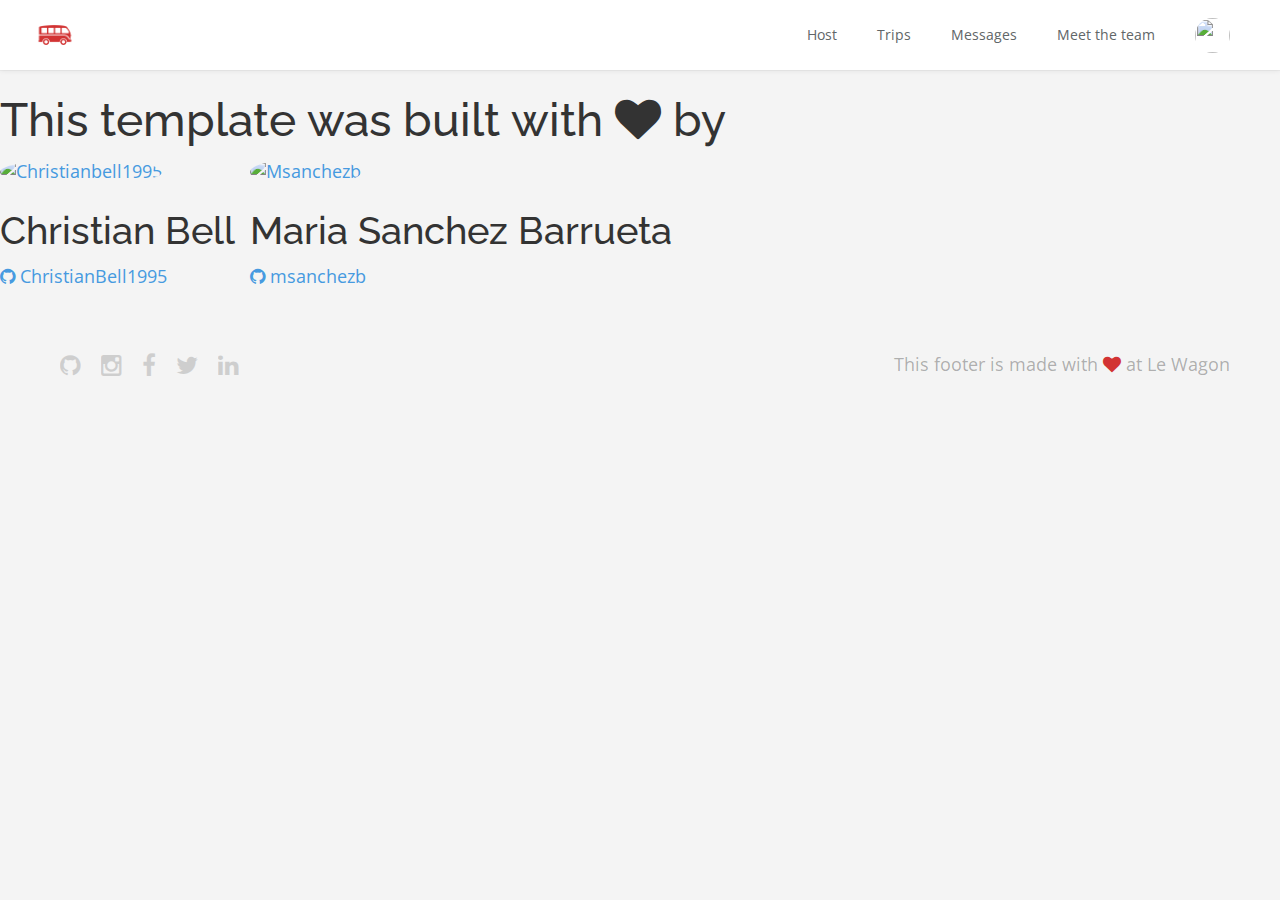
==== commit bb22dc34: "Automated commit at 2018-08-06 13:29:20 UTC by middleman-deploy 2.0.0-alpha" ====
--- a/about.html
+++ b/about.html
@@ -7,7 +7,7 @@
           content="width=device-width, initial-scale=1, shrink-to-fit=no">
     <!-- Use the title from a page's frontmatter if it has one -->
     <title>Le Wagon - Middleman - About</title>
-    <link href="stylesheets/application-3c48b980.css" rel="stylesheet" />
+    <link href="stylesheets/application-f29e0ad2.css" rel="stylesheet" />
     <script src="javascripts/application-93de88c9.js"></script>
     <link href="images/favicon-f15af148.png" rel="icon" type="image/png" />
   </head>
@@ -15,7 +15,7 @@
     <div class="navbar-wagon">
   <!-- Logo -->
   <a href="/" class="navbar-wagon-brand">
-    <img src="images/logo-acc9c0ec.png" alt="logo">
+    <img src="images/logo-acc9c0ec.png" alt="Logo" />
   </a>
 
   <!-- Right Navigation -->
@@ -24,7 +24,7 @@
     <a href="" class="navbar-wagon-item navbar-wagon-link">Host</a>
     <a href="" class="navbar-wagon-item navbar-wagon-link">Trips</a>
     <a href="" class="navbar-wagon-item navbar-wagon-link">Messages</a>
-
+    <a href="team.html" class="navbar-wagon-item navbar-wagon-link">Meet the team</a>
     <!-- Profile picture with dropdown list -->
     <div class="navbar-wagon-item">
       <div class="dropdown">
@@ -51,22 +51,22 @@
   </div>
 </div>
 
-    <div id="about">
+    <div class="about">
   <div class="about-content">
     <h1>This template was built with <i class="fa fa-heart"></i> by</h1>
     <ul class="list-inline">
         <li>
-<a href="https://kitt.lewagon.com/alumni/ssaunier" target="_blank">            <img src="https://kitt.lewagon.com/placeholder/users/ssaunier" class="img-circle" alt="Ssaunier" />
-</a>          <h2>Sébastien Saunier</h2>
+<a href="https://kitt.lewagon.com/alumni/ChristianBell1995" target="_blank">            <img src="https://kitt.lewagon.com/placeholder/users/ChristianBell1995" class="img-circle" alt="Christianbell1995" />
+</a>          <h2>Christian Bell</h2>
           <p>
-<a href="https://github.com/ssaunier" target="_blank">              <i class="fa fa-github"></i> ssaunier
+<a href="https://github.com/ChristianBell1995" target="_blank">              <i class="fa fa-github"></i> ChristianBell1995
 </a>          </p>
         </li>
         <li>
-<a href="https://kitt.lewagon.com/alumni/Papillard" target="_blank">            <img src="https://kitt.lewagon.com/placeholder/users/Papillard" class="img-circle" alt="Papillard" />
-</a>          <h2>Boris Paillard</h2>
+<a href="https://kitt.lewagon.com/alumni/msanchezb" target="_blank">            <img src="https://kitt.lewagon.com/placeholder/users/msanchezb" class="img-circle" alt="Msanchezb" />
+</a>          <h2>Maria Sanchez Barrueta</h2>
           <p>
-<a href="https://github.com/Papillard" target="_blank">              <i class="fa fa-github"></i> Papillard
+<a href="https://github.com/msanchezb" target="_blank">              <i class="fa fa-github"></i> msanchezb
 </a>          </p>
         </li>
     </ul>
--- a/stylesheets/application-f29e0ad2.css
+++ b/stylesheets/application-f29e0ad2.css
@@ -0,0 +1,8 @@
+@import url("https://fonts.googleapis.com/css?family=Open+Sans:400,300,700|Raleway:400,100,300,700,500");@font-face{font-family:"Noto Sans";src:url(/css?family=Noto+Sans);src:url(/fonts/FontFile.eot?#iefix) format("embedded-opentype"),url(/fonts/FontFile.woff) format("woff"),url(/fonts/FontFile.ttf) format("truetype")}/*!
+ * Bootstrap v3.3.7 (http://getbootstrap.com)
+ * Copyright 2011-2016 Twitter, Inc.
+ * Licensed under MIT (https://github.com/twbs/bootstrap/blob/master/LICENSE)
+ *//*! normalize.css v3.0.3 | MIT License | github.com/necolas/normalize.css */html{font-family:sans-serif;-ms-text-size-adjust:100%;-webkit-text-size-adjust:100%}body{margin:0}article,aside,details,figcaption,figure,footer,header,hgroup,main,menu,nav,section,summary{display:block}audio,canvas,progress,video{display:inline-block;vertical-align:baseline}audio:not([controls]){display:none;height:0}[hidden],template{display:none}a{background-color:transparent}a:active,a:hover{outline:0}abbr[title]{border-bottom:1px dotted}b,strong{font-weight:bold}dfn{font-style:italic}h1{font-size:2em;margin:0.67em 0}mark{background:#ff0;color:#000}small{font-size:80%}sub,sup{font-size:75%;line-height:0;position:relative;vertical-align:baseline}sup{top:-0.5em}sub{bottom:-0.25em}img{border:0}svg:not(:root){overflow:hidden}figure{margin:1em 40px}hr{-webkit-box-sizing:content-box;box-sizing:content-box;height:0}pre{overflow:auto}code,kbd,pre,samp{font-family:monospace, monospace;font-size:1em}button,input,optgroup,select,textarea{color:inherit;font:inherit;margin:0}button{overflow:visible}button,select{text-transform:none}button,html input[type="button"],input[type="reset"],input[type="submit"]{-webkit-appearance:button;cursor:pointer}button[disabled],html input[disabled]{cursor:default}button::-moz-focus-inner,input::-moz-focus-inner{border:0;padding:0}input{line-height:normal}input[type="checkbox"],input[type="radio"]{-webkit-box-sizing:border-box;box-sizing:border-box;padding:0}input[type="number"]::-webkit-inner-spin-button,input[type="number"]::-webkit-outer-spin-button{height:auto}input[type="search"]{-webkit-appearance:textfield;-webkit-box-sizing:content-box;box-sizing:content-box}input[type="search"]::-webkit-search-cancel-button,input[type="search"]::-webkit-search-decoration{-webkit-appearance:none}fieldset{border:1px solid #c0c0c0;margin:0 2px;padding:0.35em 0.625em 0.75em}legend{border:0;padding:0}textarea{overflow:auto}optgroup{font-weight:bold}table{border-collapse:collapse;border-spacing:0}td,th{padding:0}/*! Source: https://github.com/h5bp/html5-boilerplate/blob/master/src/css/main.css */@media print{*,*:before,*:after{background:transparent !important;color:#000 !important;-webkit-box-shadow:none !important;box-shadow:none !important;text-shadow:none !important}a,a:visited{text-decoration:underline}a[href]:after{content:" (" attr(href) ")"}abbr[title]:after{content:" (" attr(title) ")"}a[href^="#"]:after,a[href^="javascript:"]:after{content:""}pre,blockquote{border:1px solid #999;page-break-inside:avoid}thead{display:table-header-group}tr,img{page-break-inside:avoid}img{max-width:100% !important}p,h2,h3{orphans:3;widows:3}h2,h3{page-break-after:avoid}.navbar{display:none}.btn>.caret,.dropup>.btn>.caret{border-top-color:#000 !important}.label{border:1px solid #000}.table{border-collapse:collapse !important}.table td,.table th{background-color:#fff !important}.table-bordered th,.table-bordered td{border:1px solid #ddd !important}}@font-face{font-family:'Glyphicons Halflings';src:url("../assets/bootstrap/glyphicons-halflings-regular-86b6f62b.eot");src:url("../assets/bootstrap/glyphicons-halflings-regular-86b6f62b.eot?#iefix") format("embedded-opentype"),url("../assets/bootstrap/glyphicons-halflings-regular-ca35b697.woff2") format("woff2"),url("../assets/bootstrap/glyphicons-halflings-regular-278e49a8.woff") format("woff"),url("../assets/bootstrap/glyphicons-halflings-regular-44bc1850.ttf") format("truetype"),url("../assets/bootstrap/glyphicons-halflings-regular-de51a849.svg#glyphicons_halflingsregular") format("svg")}.glyphicon{position:relative;top:1px;display:inline-block;font-family:'Glyphicons Halflings';font-style:normal;font-weight:normal;line-height:1;-webkit-font-smoothing:antialiased;-moz-osx-font-smoothing:grayscale}.glyphicon-asterisk:before{content:"\002a"}.glyphicon-plus:before{content:"\002b"}.glyphicon-euro:before,.glyphicon-eur:before{content:"\20ac"}.glyphicon-minus:before{content:"\2212"}.glyphicon-cloud:before{content:"\2601"}.glyphicon-envelope:before{content:"\2709"}.glyphicon-pencil:before{content:"\270f"}.glyphicon-glass:before{content:"\e001"}.glyphicon-music:before{content:"\e002"}.glyphicon-search:before{content:"\e003"}.glyphicon-heart:before{content:"\e005"}.glyphicon-star:before{content:"\e006"}.glyphicon-star-empty:before{content:"\e007"}.glyphicon-user:before{content:"\e008"}.glyphicon-film:before{content:"\e009"}.glyphicon-th-large:before{content:"\e010"}.glyphicon-th:before{content:"\e011"}.glyphicon-th-list:before{content:"\e012"}.glyphicon-ok:before{content:"\e013"}.glyphicon-remove:before{content:"\e014"}.glyphicon-zoom-in:before{content:"\e015"}.glyphicon-zoom-out:before{content:"\e016"}.glyphicon-off:before{content:"\e017"}.glyphicon-signal:before{content:"\e018"}.glyphicon-cog:before{content:"\e019"}.glyphicon-trash:before{content:"\e020"}.glyphicon-home:before{content:"\e021"}.glyphicon-file:before{content:"\e022"}.glyphicon-time:before{content:"\e023"}.glyphicon-road:before{content:"\e024"}.glyphicon-download-alt:before{content:"\e025"}.glyphicon-download:before{content:"\e026"}.glyphicon-upload:before{content:"\e027"}.glyphicon-inbox:before{content:"\e028"}.glyphicon-play-circle:before{content:"\e029"}.glyphicon-repeat:before{content:"\e030"}.glyphicon-refresh:before{content:"\e031"}.glyphicon-list-alt:before{content:"\e032"}.glyphicon-lock:before{content:"\e033"}.glyphicon-flag:before{content:"\e034"}.glyphicon-headphones:before{content:"\e035"}.glyphicon-volume-off:before{content:"\e036"}.glyphicon-volume-down:before{content:"\e037"}.glyphicon-volume-up:before{content:"\e038"}.glyphicon-qrcode:before{content:"\e039"}.glyphicon-barcode:before{content:"\e040"}.glyphicon-tag:before{content:"\e041"}.glyphicon-tags:before{content:"\e042"}.glyphicon-book:before{content:"\e043"}.glyphicon-bookmark:before{content:"\e044"}.glyphicon-print:before{content:"\e045"}.glyphicon-camera:before{content:"\e046"}.glyphicon-font:before{content:"\e047"}.glyphicon-bold:before{content:"\e048"}.glyphicon-italic:before{content:"\e049"}.glyphicon-text-height:before{content:"\e050"}.glyphicon-text-width:before{content:"\e051"}.glyphicon-align-left:before{content:"\e052"}.glyphicon-align-center:before{content:"\e053"}.glyphicon-align-right:before{content:"\e054"}.glyphicon-align-justify:before{content:"\e055"}.glyphicon-list:before{content:"\e056"}.glyphicon-indent-left:before{content:"\e057"}.glyphicon-indent-right:before{content:"\e058"}.glyphicon-facetime-video:before{content:"\e059"}.glyphicon-picture:before{content:"\e060"}.glyphicon-map-marker:before{content:"\e062"}.glyphicon-adjust:before{content:"\e063"}.glyphicon-tint:before{content:"\e064"}.glyphicon-edit:before{content:"\e065"}.glyphicon-share:before{content:"\e066"}.glyphicon-check:before{content:"\e067"}.glyphicon-move:before{content:"\e068"}.glyphicon-step-backward:before{content:"\e069"}.glyphicon-fast-backward:before{content:"\e070"}.glyphicon-backward:before{content:"\e071"}.glyphicon-play:before{content:"\e072"}.glyphicon-pause:before{content:"\e073"}.glyphicon-stop:before{content:"\e074"}.glyphicon-forward:before{content:"\e075"}.glyphicon-fast-forward:before{content:"\e076"}.glyphicon-step-forward:before{content:"\e077"}.glyphicon-eject:before{content:"\e078"}.glyphicon-chevron-left:before{content:"\e079"}.glyphicon-chevron-right:before{content:"\e080"}.glyphicon-plus-sign:before{content:"\e081"}.glyphicon-minus-sign:before{content:"\e082"}.glyphicon-remove-sign:before{content:"\e083"}.glyphicon-ok-sign:before{content:"\e084"}.glyphicon-question-sign:before{content:"\e085"}.glyphicon-info-sign:before{content:"\e086"}.glyphicon-screenshot:before{content:"\e087"}.glyphicon-remove-circle:before{content:"\e088"}.glyphicon-ok-circle:before{content:"\e089"}.glyphicon-ban-circle:before{content:"\e090"}.glyphicon-arrow-left:before{content:"\e091"}.glyphicon-arrow-right:before{content:"\e092"}.glyphicon-arrow-up:before{content:"\e093"}.glyphicon-arrow-down:before{content:"\e094"}.glyphicon-share-alt:before{content:"\e095"}.glyphicon-resize-full:before{content:"\e096"}.glyphicon-resize-small:before{content:"\e097"}.glyphicon-exclamation-sign:before{content:"\e101"}.glyphicon-gift:before{content:"\e102"}.glyphicon-leaf:before{content:"\e103"}.glyphicon-fire:before{content:"\e104"}.glyphicon-eye-open:before{content:"\e105"}.glyphicon-eye-close:before{content:"\e106"}.glyphicon-warning-sign:before{content:"\e107"}.glyphicon-plane:before{content:"\e108"}.glyphicon-calendar:before{content:"\e109"}.glyphicon-random:before{content:"\e110"}.glyphicon-comment:before{content:"\e111"}.glyphicon-magnet:before{content:"\e112"}.glyphicon-chevron-up:before{content:"\e113"}.glyphicon-chevron-down:before{content:"\e114"}.glyphicon-retweet:before{content:"\e115"}.glyphicon-shopping-cart:before{content:"\e116"}.glyphicon-folder-close:before{content:"\e117"}.glyphicon-folder-open:before{content:"\e118"}.glyphicon-resize-vertical:before{content:"\e119"}.glyphicon-resize-horizontal:before{content:"\e120"}.glyphicon-hdd:before{content:"\e121"}.glyphicon-bullhorn:before{content:"\e122"}.glyphicon-bell:before{content:"\e123"}.glyphicon-certificate:before{content:"\e124"}.glyphicon-thumbs-up:before{content:"\e125"}.glyphicon-thumbs-down:before{content:"\e126"}.glyphicon-hand-right:before{content:"\e127"}.glyphicon-hand-left:before{content:"\e128"}.glyphicon-hand-up:before{content:"\e129"}.glyphicon-hand-down:before{content:"\e130"}.glyphicon-circle-arrow-right:before{content:"\e131"}.glyphicon-circle-arrow-left:before{content:"\e132"}.glyphicon-circle-arrow-up:before{content:"\e133"}.glyphicon-circle-arrow-down:before{content:"\e134"}.glyphicon-globe:before{content:"\e135"}.glyphicon-wrench:before{content:"\e136"}.glyphicon-tasks:before{content:"\e137"}.glyphicon-filter:before{content:"\e138"}.glyphicon-briefcase:before{content:"\e139"}.glyphicon-fullscreen:before{content:"\e140"}.glyphicon-dashboard:before{content:"\e141"}.glyphicon-paperclip:before{content:"\e142"}.glyphicon-heart-empty:before{content:"\e143"}.glyphicon-link:before{content:"\e144"}.glyphicon-phone:before{content:"\e145"}.glyphicon-pushpin:before{content:"\e146"}.glyphicon-usd:before{content:"\e148"}.glyphicon-gbp:before{content:"\e149"}.glyphicon-sort:before{content:"\e150"}.glyphicon-sort-by-alphabet:before{content:"\e151"}.glyphicon-sort-by-alphabet-alt:before{content:"\e152"}.glyphicon-sort-by-order:before{content:"\e153"}.glyphicon-sort-by-order-alt:before{content:"\e154"}.glyphicon-sort-by-attributes:before{content:"\e155"}.glyphicon-sort-by-attributes-alt:before{content:"\e156"}.glyphicon-unchecked:before{content:"\e157"}.glyphicon-expand:before{content:"\e158"}.glyphicon-collapse-down:before{content:"\e159"}.glyphicon-collapse-up:before{content:"\e160"}.glyphicon-log-in:before{content:"\e161"}.glyphicon-flash:before{content:"\e162"}.glyphicon-log-out:before{content:"\e163"}.glyphicon-new-window:before{content:"\e164"}.glyphicon-record:before{content:"\e165"}.glyphicon-save:before{content:"\e166"}.glyphicon-open:before{content:"\e167"}.glyphicon-saved:before{content:"\e168"}.glyphicon-import:before{content:"\e169"}.glyphicon-export:before{content:"\e170"}.glyphicon-send:before{content:"\e171"}.glyphicon-floppy-disk:before{content:"\e172"}.glyphicon-floppy-saved:before{content:"\e173"}.glyphicon-floppy-remove:before{content:"\e174"}.glyphicon-floppy-save:before{content:"\e175"}.glyphicon-floppy-open:before{content:"\e176"}.glyphicon-credit-card:before{content:"\e177"}.glyphicon-transfer:before{content:"\e178"}.glyphicon-cutlery:before{content:"\e179"}.glyphicon-header:before{content:"\e180"}.glyphicon-compressed:before{content:"\e181"}.glyphicon-earphone:before{content:"\e182"}.glyphicon-phone-alt:before{content:"\e183"}.glyphicon-tower:before{content:"\e184"}.glyphicon-stats:before{content:"\e185"}.glyphicon-sd-video:before{content:"\e186"}.glyphicon-hd-video:before{content:"\e187"}.glyphicon-subtitles:before{content:"\e188"}.glyphicon-sound-stereo:before{content:"\e189"}.glyphicon-sound-dolby:before{content:"\e190"}.glyphicon-sound-5-1:before{content:"\e191"}.glyphicon-sound-6-1:before{content:"\e192"}.glyphicon-sound-7-1:before{content:"\e193"}.glyphicon-copyright-mark:before{content:"\e194"}.glyphicon-registration-mark:before{content:"\e195"}.glyphicon-cloud-download:before{content:"\e197"}.glyphicon-cloud-upload:before{content:"\e198"}.glyphicon-tree-conifer:before{content:"\e199"}.glyphicon-tree-deciduous:before{content:"\e200"}.glyphicon-cd:before{content:"\e201"}.glyphicon-save-file:before{content:"\e202"}.glyphicon-open-file:before{content:"\e203"}.glyphicon-level-up:before{content:"\e204"}.glyphicon-copy:before{content:"\e205"}.glyphicon-paste:before{content:"\e206"}.glyphicon-alert:before{content:"\e209"}.glyphicon-equalizer:before{content:"\e210"}.glyphicon-king:before{content:"\e211"}.glyphicon-queen:before{content:"\e212"}.glyphicon-pawn:before{content:"\e213"}.glyphicon-bishop:before{content:"\e214"}.glyphicon-knight:before{content:"\e215"}.glyphicon-baby-formula:before{content:"\e216"}.glyphicon-tent:before{content:"\26fa"}.glyphicon-blackboard:before{content:"\e218"}.glyphicon-bed:before{content:"\e219"}.glyphicon-apple:before{content:"\f8ff"}.glyphicon-erase:before{content:"\e221"}.glyphicon-hourglass:before{content:"\231b"}.glyphicon-lamp:before{content:"\e223"}.glyphicon-duplicate:before{content:"\e224"}.glyphicon-piggy-bank:before{content:"\e225"}.glyphicon-scissors:before{content:"\e226"}.glyphicon-bitcoin:before{content:"\e227"}.glyphicon-btc:before{content:"\e227"}.glyphicon-xbt:before{content:"\e227"}.glyphicon-yen:before{content:"\00a5"}.glyphicon-jpy:before{content:"\00a5"}.glyphicon-ruble:before{content:"\20bd"}.glyphicon-rub:before{content:"\20bd"}.glyphicon-scale:before{content:"\e230"}.glyphicon-ice-lolly:before{content:"\e231"}.glyphicon-ice-lolly-tasted:before{content:"\e232"}.glyphicon-education:before{content:"\e233"}.glyphicon-option-horizontal:before{content:"\e234"}.glyphicon-option-vertical:before{content:"\e235"}.glyphicon-menu-hamburger:before{content:"\e236"}.glyphicon-modal-window:before{content:"\e237"}.glyphicon-oil:before{content:"\e238"}.glyphicon-grain:before{content:"\e239"}.glyphicon-sunglasses:before{content:"\e240"}.glyphicon-text-size:before{content:"\e241"}.glyphicon-text-color:before{content:"\e242"}.glyphicon-text-background:before{content:"\e243"}.glyphicon-object-align-top:before{content:"\e244"}.glyphicon-object-align-bottom:before{content:"\e245"}.glyphicon-object-align-horizontal:before{content:"\e246"}.glyphicon-object-align-left:before{content:"\e247"}.glyphicon-object-align-vertical:before{content:"\e248"}.glyphicon-object-align-right:before{content:"\e249"}.glyphicon-triangle-right:before{content:"\e250"}.glyphicon-triangle-left:before{content:"\e251"}.glyphicon-triangle-bottom:before{content:"\e252"}.glyphicon-triangle-top:before{content:"\e253"}.glyphicon-console:before{content:"\e254"}.glyphicon-superscript:before{content:"\e255"}.glyphicon-subscript:before{content:"\e256"}.glyphicon-menu-left:before{content:"\e257"}.glyphicon-menu-right:before{content:"\e258"}.glyphicon-menu-down:before{content:"\e259"}.glyphicon-menu-up:before{content:"\e260"}*{-webkit-box-sizing:border-box;box-sizing:border-box}*:before,*:after{-webkit-box-sizing:border-box;box-sizing:border-box}html{font-size:10px;-webkit-tap-highlight-color:transparent}body{font-family:"Open Sans", "Helvetica", "sans-serif";font-size:18px;line-height:1.42857143;color:#333333;background-color:#F4F4F4}input,button,select,textarea{font-family:inherit;font-size:inherit;line-height:inherit}a{color:#469AE0;text-decoration:none}a:hover,a:focus{color:#1f74ba;text-decoration:underline}a:focus{outline:5px auto -webkit-focus-ring-color;outline-offset:-2px}figure{margin:0}img{vertical-align:middle}.img-responsive{display:block;max-width:100%;height:auto}.img-rounded{border-radius:2px}.img-thumbnail{padding:4px;line-height:1.42857143;background-color:#F4F4F4;border:1px solid #ddd;border-radius:2px;-webkit-transition:all 0.2s ease-in-out;transition:all 0.2s ease-in-out;display:inline-block;max-width:100%;height:auto}.img-circle{border-radius:50%}hr{margin-top:25px;margin-bottom:25px;border:0;border-top:1px solid #F4F4F4}.sr-only{position:absolute;width:1px;height:1px;margin:-1px;padding:0;overflow:hidden;clip:rect(0, 0, 0, 0);border:0}.sr-only-focusable:active,.sr-only-focusable:focus{position:static;width:auto;height:auto;margin:0;overflow:visible;clip:auto}[role="button"]{cursor:pointer}h1,h2,h3,h4,h5,h6,.h1,.h2,.h3,.h4,.h5,.h6{font-family:"Raleway", "Helvetica", "sans-serif";font-weight:500;line-height:1.1;color:inherit}h1 small,h1 .small,h2 small,h2 .small,h3 small,h3 .small,h4 small,h4 .small,h5 small,h5 .small,h6 small,h6 .small,.h1 small,.h1 .small,.h2 small,.h2 .small,.h3 small,.h3 .small,.h4 small,.h4 .small,.h5 small,.h5 .small,.h6 small,.h6 .small{font-weight:normal;line-height:1;color:#d8d8d8}h1,.h1,h2,.h2,h3,.h3{margin-top:25px;margin-bottom:12.5px}h1 small,h1 .small,.h1 small,.h1 .small,h2 small,h2 .small,.h2 small,.h2 .small,h3 small,h3 .small,.h3 small,.h3 .small{font-size:65%}h4,.h4,h5,.h5,h6,.h6{margin-top:12.5px;margin-bottom:12.5px}h4 small,h4 .small,.h4 small,.h4 .small,h5 small,h5 .small,.h5 small,.h5 .small,h6 small,h6 .small,.h6 small,.h6 .small{font-size:75%}h1,.h1{font-size:46px}h2,.h2{font-size:38px}h3,.h3{font-size:31px}h4,.h4{font-size:23px}h5,.h5{font-size:18px}h6,.h6{font-size:16px}p{margin:0 0 12.5px}.lead{margin-bottom:25px;font-size:20px;font-weight:300;line-height:1.4}@media (min-width: 768px){.lead{font-size:27px}}small,.small{font-size:88%}mark,.mark{background-color:#fcf8e3;padding:.2em}.text-left{text-align:left}.text-right{text-align:right}.text-center{text-align:center}.text-justify{text-align:justify}.text-nowrap{white-space:nowrap}.text-lowercase{text-transform:lowercase}.text-uppercase,.initialism{text-transform:uppercase}.text-capitalize{text-transform:capitalize}.text-muted{color:#d8d8d8}.text-primary{color:#469AE0}a.text-primary:hover,a.text-primary:focus{color:#2381d0}.text-success{color:#3c763d}a.text-success:hover,a.text-success:focus{color:#2b542c}.text-info{color:#31708f}a.text-info:hover,a.text-info:focus{color:#245269}.text-warning{color:#8a6d3b}a.text-warning:hover,a.text-warning:focus{color:#66512c}.text-danger{color:#a94442}a.text-danger:hover,a.text-danger:focus{color:#843534}.bg-primary{color:#fff}.bg-primary{background-color:#469AE0}a.bg-primary:hover,a.bg-primary:focus{background-color:#2381d0}.bg-success{background-color:#dff0d8}a.bg-success:hover,a.bg-success:focus{background-color:#c1e2b3}.bg-info{background-color:#d9edf7}a.bg-info:hover,a.bg-info:focus{background-color:#afd9ee}.bg-warning{background-color:#fcf8e3}a.bg-warning:hover,a.bg-warning:focus{background-color:#f7ecb5}.bg-danger{background-color:#f2dede}a.bg-danger:hover,a.bg-danger:focus{background-color:#e4b9b9}.page-header{padding-bottom:11.5px;margin:50px 0 25px;border-bottom:1px solid #F4F4F4}ul,ol{margin-top:0;margin-bottom:12.5px}ul ul,ul ol,ol ul,ol ol{margin-bottom:0}.list-unstyled{padding-left:0;list-style:none}.list-inline{padding-left:0;list-style:none;margin-left:-5px}.list-inline>li{display:inline-block;padding-left:5px;padding-right:5px}dl{margin-top:0;margin-bottom:25px}dt,dd{line-height:1.42857143}dt{font-weight:bold}dd{margin-left:0}.dl-horizontal dd:before,.dl-horizontal dd:after{content:" ";display:table}.dl-horizontal dd:after{clear:both}@media (min-width: 768px){.dl-horizontal dt{float:left;width:160px;clear:left;text-align:right;overflow:hidden;text-overflow:ellipsis;white-space:nowrap}.dl-horizontal dd{margin-left:180px}}abbr[title],abbr[data-original-title]{cursor:help;border-bottom:1px dotted #d8d8d8}.initialism{font-size:90%}blockquote{padding:12.5px 25px;margin:0 0 25px;font-size:22.5px;border-left:5px solid #F4F4F4}blockquote p:last-child,blockquote ul:last-child,blockquote ol:last-child{margin-bottom:0}blockquote footer,blockquote small,blockquote .small{display:block;font-size:80%;line-height:1.42857143;color:#d8d8d8}blockquote footer:before,blockquote small:before,blockquote .small:before{content:'\2014 \00A0'}.blockquote-reverse,blockquote.pull-right{padding-right:15px;padding-left:0;border-right:5px solid #F4F4F4;border-left:0;text-align:right}.blockquote-reverse footer:before,.blockquote-reverse small:before,.blockquote-reverse .small:before,blockquote.pull-right footer:before,blockquote.pull-right small:before,blockquote.pull-right .small:before{content:''}.blockquote-reverse footer:after,.blockquote-reverse small:after,.blockquote-reverse .small:after,blockquote.pull-right footer:after,blockquote.pull-right small:after,blockquote.pull-right .small:after{content:'\00A0 \2014'}address{margin-bottom:25px;font-style:normal;line-height:1.42857143}code,kbd,pre,samp{font-family:Menlo, Monaco, Consolas, "Courier New", monospace}code{padding:2px 4px;font-size:90%;color:#c7254e;background-color:#f9f2f4;border-radius:2px}kbd{padding:2px 4px;font-size:90%;color:#fff;background-color:#333;border-radius:2px;-webkit-box-shadow:inset 0 -1px 0 rgba(0,0,0,0.25);box-shadow:inset 0 -1px 0 rgba(0,0,0,0.25)}kbd kbd{padding:0;font-size:100%;font-weight:bold;-webkit-box-shadow:none;box-shadow:none}pre{display:block;padding:12px;margin:0 0 12.5px;font-size:17px;line-height:1.42857143;word-break:break-all;word-wrap:break-word;color:#333333;background-color:#f5f5f5;border:1px solid #ccc;border-radius:2px}pre code{padding:0;font-size:inherit;color:inherit;white-space:pre-wrap;background-color:transparent;border-radius:0}.pre-scrollable{max-height:340px;overflow-y:scroll}.container{margin-right:auto;margin-left:auto;padding-left:15px;padding-right:15px}.container:before,.container:after{content:" ";display:table}.container:after{clear:both}@media (min-width: 768px){.container{width:750px}}@media (min-width: 992px){.container{width:970px}}@media (min-width: 1200px){.container{width:1170px}}.container-fluid{margin-right:auto;margin-left:auto;padding-left:15px;padding-right:15px}.container-fluid:before,.container-fluid:after{content:" ";display:table}.container-fluid:after{clear:both}.row{margin-left:-15px;margin-right:-15px}.row:before,.row:after{content:" ";display:table}.row:after{clear:both}.col-xs-1,.col-sm-1,.col-md-1,.col-lg-1,.col-xs-2,.col-sm-2,.col-md-2,.col-lg-2,.col-xs-3,.col-sm-3,.col-md-3,.col-lg-3,.col-xs-4,.col-sm-4,.col-md-4,.col-lg-4,.col-xs-5,.col-sm-5,.col-md-5,.col-lg-5,.col-xs-6,.col-sm-6,.col-md-6,.col-lg-6,.col-xs-7,.col-sm-7,.col-md-7,.col-lg-7,.col-xs-8,.col-sm-8,.col-md-8,.col-lg-8,.col-xs-9,.col-sm-9,.col-md-9,.col-lg-9,.col-xs-10,.col-sm-10,.col-md-10,.col-lg-10,.col-xs-11,.col-sm-11,.col-md-11,.col-lg-11,.col-xs-12,.col-sm-12,.col-md-12,.col-lg-12{position:relative;min-height:1px;padding-left:15px;padding-right:15px}.col-xs-1,.col-xs-2,.col-xs-3,.col-xs-4,.col-xs-5,.col-xs-6,.col-xs-7,.col-xs-8,.col-xs-9,.col-xs-10,.col-xs-11,.col-xs-12{float:left}.col-xs-1{width:8.33333333%}.col-xs-2{width:16.66666667%}.col-xs-3{width:25%}.col-xs-4{width:33.33333333%}.col-xs-5{width:41.66666667%}.col-xs-6{width:50%}.col-xs-7{width:58.33333333%}.col-xs-8{width:66.66666667%}.col-xs-9{width:75%}.col-xs-10{width:83.33333333%}.col-xs-11{width:91.66666667%}.col-xs-12{width:100%}.col-xs-pull-0{right:auto}.col-xs-pull-1{right:8.33333333%}.col-xs-pull-2{right:16.66666667%}.col-xs-pull-3{right:25%}.col-xs-pull-4{right:33.33333333%}.col-xs-pull-5{right:41.66666667%}.col-xs-pull-6{right:50%}.col-xs-pull-7{right:58.33333333%}.col-xs-pull-8{right:66.66666667%}.col-xs-pull-9{right:75%}.col-xs-pull-10{right:83.33333333%}.col-xs-pull-11{right:91.66666667%}.col-xs-pull-12{right:100%}.col-xs-push-0{left:auto}.col-xs-push-1{left:8.33333333%}.col-xs-push-2{left:16.66666667%}.col-xs-push-3{left:25%}.col-xs-push-4{left:33.33333333%}.col-xs-push-5{left:41.66666667%}.col-xs-push-6{left:50%}.col-xs-push-7{left:58.33333333%}.col-xs-push-8{left:66.66666667%}.col-xs-push-9{left:75%}.col-xs-push-10{left:83.33333333%}.col-xs-push-11{left:91.66666667%}.col-xs-push-12{left:100%}.col-xs-offset-0{margin-left:0%}.col-xs-offset-1{margin-left:8.33333333%}.col-xs-offset-2{margin-left:16.66666667%}.col-xs-offset-3{margin-left:25%}.col-xs-offset-4{margin-left:33.33333333%}.col-xs-offset-5{margin-left:41.66666667%}.col-xs-offset-6{margin-left:50%}.col-xs-offset-7{margin-left:58.33333333%}.col-xs-offset-8{margin-left:66.66666667%}.col-xs-offset-9{margin-left:75%}.col-xs-offset-10{margin-left:83.33333333%}.col-xs-offset-11{margin-left:91.66666667%}.col-xs-offset-12{margin-left:100%}@media (min-width: 768px){.col-sm-1,.col-sm-2,.col-sm-3,.col-sm-4,.col-sm-5,.col-sm-6,.col-sm-7,.col-sm-8,.col-sm-9,.col-sm-10,.col-sm-11,.col-sm-12{float:left}.col-sm-1{width:8.33333333%}.col-sm-2{width:16.66666667%}.col-sm-3{width:25%}.col-sm-4{width:33.33333333%}.col-sm-5{width:41.66666667%}.col-sm-6{width:50%}.col-sm-7{width:58.33333333%}.col-sm-8{width:66.66666667%}.col-sm-9{width:75%}.col-sm-10{width:83.33333333%}.col-sm-11{width:91.66666667%}.col-sm-12{width:100%}.col-sm-pull-0{right:auto}.col-sm-pull-1{right:8.33333333%}.col-sm-pull-2{right:16.66666667%}.col-sm-pull-3{right:25%}.col-sm-pull-4{right:33.33333333%}.col-sm-pull-5{right:41.66666667%}.col-sm-pull-6{right:50%}.col-sm-pull-7{right:58.33333333%}.col-sm-pull-8{right:66.66666667%}.col-sm-pull-9{right:75%}.col-sm-pull-10{right:83.33333333%}.col-sm-pull-11{right:91.66666667%}.col-sm-pull-12{right:100%}.col-sm-push-0{left:auto}.col-sm-push-1{left:8.33333333%}.col-sm-push-2{left:16.66666667%}.col-sm-push-3{left:25%}.col-sm-push-4{left:33.33333333%}.col-sm-push-5{left:41.66666667%}.col-sm-push-6{left:50%}.col-sm-push-7{left:58.33333333%}.col-sm-push-8{left:66.66666667%}.col-sm-push-9{left:75%}.col-sm-push-10{left:83.33333333%}.col-sm-push-11{left:91.66666667%}.col-sm-push-12{left:100%}.col-sm-offset-0{margin-left:0%}.col-sm-offset-1{margin-left:8.33333333%}.col-sm-offset-2{margin-left:16.66666667%}.col-sm-offset-3{margin-left:25%}.col-sm-offset-4{margin-left:33.33333333%}.col-sm-offset-5{margin-left:41.66666667%}.col-sm-offset-6{margin-left:50%}.col-sm-offset-7{margin-left:58.33333333%}.col-sm-offset-8{margin-left:66.66666667%}.col-sm-offset-9{margin-left:75%}.col-sm-offset-10{margin-left:83.33333333%}.col-sm-offset-11{margin-left:91.66666667%}.col-sm-offset-12{margin-left:100%}}@media (min-width: 992px){.col-md-1,.col-md-2,.col-md-3,.col-md-4,.col-md-5,.col-md-6,.col-md-7,.col-md-8,.col-md-9,.col-md-10,.col-md-11,.col-md-12{float:left}.col-md-1{width:8.33333333%}.col-md-2{width:16.66666667%}.col-md-3{width:25%}.col-md-4{width:33.33333333%}.col-md-5{width:41.66666667%}.col-md-6{width:50%}.col-md-7{width:58.33333333%}.col-md-8{width:66.66666667%}.col-md-9{width:75%}.col-md-10{width:83.33333333%}.col-md-11{width:91.66666667%}.col-md-12{width:100%}.col-md-pull-0{right:auto}.col-md-pull-1{right:8.33333333%}.col-md-pull-2{right:16.66666667%}.col-md-pull-3{right:25%}.col-md-pull-4{right:33.33333333%}.col-md-pull-5{right:41.66666667%}.col-md-pull-6{right:50%}.col-md-pull-7{right:58.33333333%}.col-md-pull-8{right:66.66666667%}.col-md-pull-9{right:75%}.col-md-pull-10{right:83.33333333%}.col-md-pull-11{right:91.66666667%}.col-md-pull-12{right:100%}.col-md-push-0{left:auto}.col-md-push-1{left:8.33333333%}.col-md-push-2{left:16.66666667%}.col-md-push-3{left:25%}.col-md-push-4{left:33.33333333%}.col-md-push-5{left:41.66666667%}.col-md-push-6{left:50%}.col-md-push-7{left:58.33333333%}.col-md-push-8{left:66.66666667%}.col-md-push-9{left:75%}.col-md-push-10{left:83.33333333%}.col-md-push-11{left:91.66666667%}.col-md-push-12{left:100%}.col-md-offset-0{margin-left:0%}.col-md-offset-1{margin-left:8.33333333%}.col-md-offset-2{margin-left:16.66666667%}.col-md-offset-3{margin-left:25%}.col-md-offset-4{margin-left:33.33333333%}.col-md-offset-5{margin-left:41.66666667%}.col-md-offset-6{margin-left:50%}.col-md-offset-7{margin-left:58.33333333%}.col-md-offset-8{margin-left:66.66666667%}.col-md-offset-9{margin-left:75%}.col-md-offset-10{margin-left:83.33333333%}.col-md-offset-11{margin-left:91.66666667%}.col-md-offset-12{margin-left:100%}}@media (min-width: 1200px){.col-lg-1,.col-lg-2,.col-lg-3,.col-lg-4,.col-lg-5,.col-lg-6,.col-lg-7,.col-lg-8,.col-lg-9,.col-lg-10,.col-lg-11,.col-lg-12{float:left}.col-lg-1{width:8.33333333%}.col-lg-2{width:16.66666667%}.col-lg-3{width:25%}.col-lg-4{width:33.33333333%}.col-lg-5{width:41.66666667%}.col-lg-6{width:50%}.col-lg-7{width:58.33333333%}.col-lg-8{width:66.66666667%}.col-lg-9{width:75%}.col-lg-10{width:83.33333333%}.col-lg-11{width:91.66666667%}.col-lg-12{width:100%}.col-lg-pull-0{right:auto}.col-lg-pull-1{right:8.33333333%}.col-lg-pull-2{right:16.66666667%}.col-lg-pull-3{right:25%}.col-lg-pull-4{right:33.33333333%}.col-lg-pull-5{right:41.66666667%}.col-lg-pull-6{right:50%}.col-lg-pull-7{right:58.33333333%}.col-lg-pull-8{right:66.66666667%}.col-lg-pull-9{right:75%}.col-lg-pull-10{right:83.33333333%}.col-lg-pull-11{right:91.66666667%}.col-lg-pull-12{right:100%}.col-lg-push-0{left:auto}.col-lg-push-1{left:8.33333333%}.col-lg-push-2{left:16.66666667%}.col-lg-push-3{left:25%}.col-lg-push-4{left:33.33333333%}.col-lg-push-5{left:41.66666667%}.col-lg-push-6{left:50%}.col-lg-push-7{left:58.33333333%}.col-lg-push-8{left:66.66666667%}.col-lg-push-9{left:75%}.col-lg-push-10{left:83.33333333%}.col-lg-push-11{left:91.66666667%}.col-lg-push-12{left:100%}.col-lg-offset-0{margin-left:0%}.col-lg-offset-1{margin-left:8.33333333%}.col-lg-offset-2{margin-left:16.66666667%}.col-lg-offset-3{margin-left:25%}.col-lg-offset-4{margin-left:33.33333333%}.col-lg-offset-5{margin-left:41.66666667%}.col-lg-offset-6{margin-left:50%}.col-lg-offset-7{margin-left:58.33333333%}.col-lg-offset-8{margin-left:66.66666667%}.col-lg-offset-9{margin-left:75%}.col-lg-offset-10{margin-left:83.33333333%}.col-lg-offset-11{margin-left:91.66666667%}.col-lg-offset-12{margin-left:100%}}table{background-color:transparent}caption{padding-top:8px;padding-bottom:8px;color:#d8d8d8;text-align:left}th{text-align:left}.table{width:100%;max-width:100%;margin-bottom:25px}.table>thead>tr>th,.table>thead>tr>td,.table>tbody>tr>th,.table>tbody>tr>td,.table>tfoot>tr>th,.table>tfoot>tr>td{padding:8px;line-height:1.42857143;vertical-align:top;border-top:1px solid #ddd}.table>thead>tr>th{vertical-align:bottom;border-bottom:2px solid #ddd}.table>caption+thead>tr:first-child>th,.table>caption+thead>tr:first-child>td,.table>colgroup+thead>tr:first-child>th,.table>colgroup+thead>tr:first-child>td,.table>thead:first-child>tr:first-child>th,.table>thead:first-child>tr:first-child>td{border-top:0}.table>tbody+tbody{border-top:2px solid #ddd}.table .table{background-color:#F4F4F4}.table-condensed>thead>tr>th,.table-condensed>thead>tr>td,.table-condensed>tbody>tr>th,.table-condensed>tbody>tr>td,.table-condensed>tfoot>tr>th,.table-condensed>tfoot>tr>td{padding:5px}.table-bordered{border:1px solid #ddd}.table-bordered>thead>tr>th,.table-bordered>thead>tr>td,.table-bordered>tbody>tr>th,.table-bordered>tbody>tr>td,.table-bordered>tfoot>tr>th,.table-bordered>tfoot>tr>td{border:1px solid #ddd}.table-bordered>thead>tr>th,.table-bordered>thead>tr>td{border-bottom-width:2px}.table-striped>tbody>tr:nth-of-type(odd){background-color:#f9f9f9}.table-hover>tbody>tr:hover{background-color:#f5f5f5}table col[class*="col-"]{position:static;float:none;display:table-column}table td[class*="col-"],table th[class*="col-"]{position:static;float:none;display:table-cell}.table>thead>tr>td.active,.table>thead>tr>th.active,.table>thead>tr.active>td,.table>thead>tr.active>th,.table>tbody>tr>td.active,.table>tbody>tr>th.active,.table>tbody>tr.active>td,.table>tbody>tr.active>th,.table>tfoot>tr>td.active,.table>tfoot>tr>th.active,.table>tfoot>tr.active>td,.table>tfoot>tr.active>th{background-color:#f5f5f5}.table-hover>tbody>tr>td.active:hover,.table-hover>tbody>tr>th.active:hover,.table-hover>tbody>tr.active:hover>td,.table-hover>tbody>tr:hover>.active,.table-hover>tbody>tr.active:hover>th{background-color:#e8e8e8}.table>thead>tr>td.success,.table>thead>tr>th.success,.table>thead>tr.success>td,.table>thead>tr.success>th,.table>tbody>tr>td.success,.table>tbody>tr>th.success,.table>tbody>tr.success>td,.table>tbody>tr.success>th,.table>tfoot>tr>td.success,.table>tfoot>tr>th.success,.table>tfoot>tr.success>td,.table>tfoot>tr.success>th{background-color:#dff0d8}.table-hover>tbody>tr>td.success:hover,.table-hover>tbody>tr>th.success:hover,.table-hover>tbody>tr.success:hover>td,.table-hover>tbody>tr:hover>.success,.table-hover>tbody>tr.success:hover>th{background-color:#d0e9c6}.table>thead>tr>td.info,.table>thead>tr>th.info,.table>thead>tr.info>td,.table>thead>tr.info>th,.table>tbody>tr>td.info,.table>tbody>tr>th.info,.table>tbody>tr.info>td,.table>tbody>tr.info>th,.table>tfoot>tr>td.info,.table>tfoot>tr>th.info,.table>tfoot>tr.info>td,.table>tfoot>tr.info>th{background-color:#d9edf7}.table-hover>tbody>tr>td.info:hover,.table-hover>tbody>tr>th.info:hover,.table-hover>tbody>tr.info:hover>td,.table-hover>tbody>tr:hover>.info,.table-hover>tbody>tr.info:hover>th{background-color:#c4e3f3}.table>thead>tr>td.warning,.table>thead>tr>th.warning,.table>thead>tr.warning>td,.table>thead>tr.warning>th,.table>tbody>tr>td.warning,.table>tbody>tr>th.warning,.table>tbody>tr.warning>td,.table>tbody>tr.warning>th,.table>tfoot>tr>td.warning,.table>tfoot>tr>th.warning,.table>tfoot>tr.warning>td,.table>tfoot>tr.warning>th{background-color:#fcf8e3}.table-hover>tbody>tr>td.warning:hover,.table-hover>tbody>tr>th.warning:hover,.table-hover>tbody>tr.warning:hover>td,.table-hover>tbody>tr:hover>.warning,.table-hover>tbody>tr.warning:hover>th{background-color:#faf2cc}.table>thead>tr>td.danger,.table>thead>tr>th.danger,.table>thead>tr.danger>td,.table>thead>tr.danger>th,.table>tbody>tr>td.danger,.table>tbody>tr>th.danger,.table>tbody>tr.danger>td,.table>tbody>tr.danger>th,.table>tfoot>tr>td.danger,.table>tfoot>tr>th.danger,.table>tfoot>tr.danger>td,.table>tfoot>tr.danger>th{background-color:#f2dede}.table-hover>tbody>tr>td.danger:hover,.table-hover>tbody>tr>th.danger:hover,.table-hover>tbody>tr.danger:hover>td,.table-hover>tbody>tr:hover>.danger,.table-hover>tbody>tr.danger:hover>th{background-color:#ebcccc}.table-responsive{overflow-x:auto;min-height:0.01%}@media screen and (max-width: 767px){.table-responsive{width:100%;margin-bottom:18.75px;overflow-y:hidden;-ms-overflow-style:-ms-autohiding-scrollbar;border:1px solid #ddd}.table-responsive>.table{margin-bottom:0}.table-responsive>.table>thead>tr>th,.table-responsive>.table>thead>tr>td,.table-responsive>.table>tbody>tr>th,.table-responsive>.table>tbody>tr>td,.table-responsive>.table>tfoot>tr>th,.table-responsive>.table>tfoot>tr>td{white-space:nowrap}.table-responsive>.table-bordered{border:0}.table-responsive>.table-bordered>thead>tr>th:first-child,.table-responsive>.table-bordered>thead>tr>td:first-child,.table-responsive>.table-bordered>tbody>tr>th:first-child,.table-responsive>.table-bordered>tbody>tr>td:first-child,.table-responsive>.table-bordered>tfoot>tr>th:first-child,.table-responsive>.table-bordered>tfoot>tr>td:first-child{border-left:0}.table-responsive>.table-bordered>thead>tr>th:last-child,.table-responsive>.table-bordered>thead>tr>td:last-child,.table-responsive>.table-bordered>tbody>tr>th:last-child,.table-responsive>.table-bordered>tbody>tr>td:last-child,.table-responsive>.table-bordered>tfoot>tr>th:last-child,.table-responsive>.table-bordered>tfoot>tr>td:last-child{border-right:0}.table-responsive>.table-bordered>tbody>tr:last-child>th,.table-responsive>.table-bordered>tbody>tr:last-child>td,.table-responsive>.table-bordered>tfoot>tr:last-child>th,.table-responsive>.table-bordered>tfoot>tr:last-child>td{border-bottom:0}}fieldset{padding:0;margin:0;border:0;min-width:0}legend{display:block;width:100%;padding:0;margin-bottom:25px;font-size:27px;line-height:inherit;color:#333333;border:0;border-bottom:1px solid #e5e5e5}label{display:inline-block;max-width:100%;margin-bottom:5px;font-weight:bold}input[type="search"]{-webkit-box-sizing:border-box;box-sizing:border-box}input[type="radio"],input[type="checkbox"]{margin:4px 0 0;margin-top:1px \9;line-height:normal}input[type="file"]{display:block}input[type="range"]{display:block;width:100%}select[multiple],select[size]{height:auto}input[type="file"]:focus,input[type="radio"]:focus,input[type="checkbox"]:focus{outline:5px auto -webkit-focus-ring-color;outline-offset:-2px}output{display:block;padding-top:7px;font-size:18px;line-height:1.42857143;color:#000000}.form-control{display:block;width:100%;height:39px;padding:6px 12px;font-size:18px;line-height:1.42857143;color:#000000;background-color:#fff;background-image:none;border:1px solid #ccc;border-radius:2px;-webkit-box-shadow:inset 0 1px 1px rgba(0,0,0,0.075);box-shadow:inset 0 1px 1px rgba(0,0,0,0.075);-webkit-transition:border-color ease-in-out 0.15s, box-shadow ease-in-out 0.15s;-webkit-transition:border-color ease-in-out 0.15s, -webkit-box-shadow ease-in-out 0.15s;transition:border-color ease-in-out 0.15s, -webkit-box-shadow ease-in-out 0.15s;transition:border-color ease-in-out 0.15s, box-shadow ease-in-out 0.15s;transition:border-color ease-in-out 0.15s, box-shadow ease-in-out 0.15s, -webkit-box-shadow ease-in-out 0.15s}.form-control:focus{border-color:#66afe9;outline:0;-webkit-box-shadow:inset 0 1px 1px rgba(0,0,0,0.075),0 0 8px rgba(102,175,233,0.6);box-shadow:inset 0 1px 1px rgba(0,0,0,0.075),0 0 8px rgba(102,175,233,0.6)}.form-control::-moz-placeholder{color:#999;opacity:1}.form-control:-ms-input-placeholder{color:#999}.form-control::-webkit-input-placeholder{color:#999}.form-control::-ms-expand{border:0;background-color:transparent}.form-control[disabled],.form-control[readonly],fieldset[disabled] .form-control{background-color:#F4F4F4;opacity:1}.form-control[disabled],fieldset[disabled] .form-control{cursor:not-allowed}textarea.form-control{height:auto}input[type="search"]{-webkit-appearance:none}@media screen and (-webkit-min-device-pixel-ratio: 0){input[type="date"].form-control,input[type="time"].form-control,input[type="datetime-local"].form-control,input[type="month"].form-control{line-height:39px}input[type="date"].input-sm,.input-group-sm>input[type="date"].form-control,.input-group-sm>input[type="date"].input-group-addon,.input-group-sm>.input-group-btn>input[type="date"].btn,.input-group-sm input[type="date"],input[type="time"].input-sm,.input-group-sm>input[type="time"].form-control,.input-group-sm>input[type="time"].input-group-addon,.input-group-sm>.input-group-btn>input[type="time"].btn,.input-group-sm input[type="time"],input[type="datetime-local"].input-sm,.input-group-sm>input[type="datetime-local"].form-control,.input-group-sm>input[type="datetime-local"].input-group-addon,.input-group-sm>.input-group-btn>input[type="datetime-local"].btn,.input-group-sm input[type="datetime-local"],input[type="month"].input-sm,.input-group-sm>input[type="month"].form-control,.input-group-sm>input[type="month"].input-group-addon,.input-group-sm>.input-group-btn>input[type="month"].btn,.input-group-sm input[type="month"]{line-height:36px}input[type="date"].input-lg,.input-group-lg>input[type="date"].form-control,.input-group-lg>input[type="date"].input-group-addon,.input-group-lg>.input-group-btn>input[type="date"].btn,.input-group-lg input[type="date"],input[type="time"].input-lg,.input-group-lg>input[type="time"].form-control,.input-group-lg>input[type="time"].input-group-addon,.input-group-lg>.input-group-btn>input[type="time"].btn,.input-group-lg input[type="time"],input[type="datetime-local"].input-lg,.input-group-lg>input[type="datetime-local"].form-control,.input-group-lg>input[type="datetime-local"].input-group-addon,.input-group-lg>.input-group-btn>input[type="datetime-local"].btn,.input-group-lg input[type="datetime-local"],input[type="month"].input-lg,.input-group-lg>input[type="month"].form-control,.input-group-lg>input[type="month"].input-group-addon,.input-group-lg>.input-group-btn>input[type="month"].btn,.input-group-lg input[type="month"]{line-height:53px}}.form-group{margin-bottom:15px}.radio,.checkbox{position:relative;display:block;margin-top:10px;margin-bottom:10px}.radio label,.checkbox label{min-height:25px;padding-left:20px;margin-bottom:0;font-weight:normal;cursor:pointer}.radio input[type="radio"],.radio-inline input[type="radio"],.checkbox input[type="checkbox"],.checkbox-inline input[type="checkbox"]{position:absolute;margin-left:-20px;margin-top:4px \9}.radio+.radio,.checkbox+.checkbox{margin-top:-5px}.radio-inline,.checkbox-inline{position:relative;display:inline-block;padding-left:20px;margin-bottom:0;vertical-align:middle;font-weight:normal;cursor:pointer}.radio-inline+.radio-inline,.checkbox-inline+.checkbox-inline{margin-top:0;margin-left:10px}input[type="radio"][disabled],input[type="radio"].disabled,fieldset[disabled] input[type="radio"],input[type="checkbox"][disabled],input[type="checkbox"].disabled,fieldset[disabled] input[type="checkbox"]{cursor:not-allowed}.radio-inline.disabled,fieldset[disabled] .radio-inline,.checkbox-inline.disabled,fieldset[disabled] .checkbox-inline{cursor:not-allowed}.radio.disabled label,fieldset[disabled] .radio label,.checkbox.disabled label,fieldset[disabled] .checkbox label{cursor:not-allowed}.form-control-static{padding-top:7px;padding-bottom:7px;margin-bottom:0;min-height:43px}.form-control-static.input-lg,.input-group-lg>.form-control-static.form-control,.input-group-lg>.form-control-static.input-group-addon,.input-group-lg>.input-group-btn>.form-control-static.btn,.form-control-static.input-sm,.input-group-sm>.form-control-static.form-control,.input-group-sm>.form-control-static.input-group-addon,.input-group-sm>.input-group-btn>.form-control-static.btn{padding-left:0;padding-right:0}.input-sm,.input-group-sm>.form-control,.input-group-sm>.input-group-addon,.input-group-sm>.input-group-btn>.btn{height:36px;padding:5px 10px;font-size:16px;line-height:1.5;border-radius:2px}select.input-sm,.input-group-sm>select.form-control,.input-group-sm>select.input-group-addon,.input-group-sm>.input-group-btn>select.btn{height:36px;line-height:36px}textarea.input-sm,.input-group-sm>textarea.form-control,.input-group-sm>textarea.input-group-addon,.input-group-sm>.input-group-btn>textarea.btn,select[multiple].input-sm,.input-group-sm>select[multiple].form-control,.input-group-sm>select[multiple].input-group-addon,.input-group-sm>.input-group-btn>select[multiple].btn{height:auto}.form-group-sm .form-control{height:36px;padding:5px 10px;font-size:16px;line-height:1.5;border-radius:2px}.form-group-sm select.form-control{height:36px;line-height:36px}.form-group-sm textarea.form-control,.form-group-sm select[multiple].form-control{height:auto}.form-group-sm .form-control-static{height:36px;min-height:41px;padding:6px 10px;font-size:16px;line-height:1.5}.input-lg,.input-group-lg>.form-control,.input-group-lg>.input-group-addon,.input-group-lg>.input-group-btn>.btn{height:53px;padding:10px 16px;font-size:23px;line-height:1.3333333;border-radius:2px}select.input-lg,.input-group-lg>select.form-control,.input-group-lg>select.input-group-addon,.input-group-lg>.input-group-btn>select.btn{height:53px;line-height:53px}textarea.input-lg,.input-group-lg>textarea.form-control,.input-group-lg>textarea.input-group-addon,.input-group-lg>.input-group-btn>textarea.btn,select[multiple].input-lg,.input-group-lg>select[multiple].form-control,.input-group-lg>select[multiple].input-group-addon,.input-group-lg>.input-group-btn>select[multiple].btn{height:auto}.form-group-lg .form-control{height:53px;padding:10px 16px;font-size:23px;line-height:1.3333333;border-radius:2px}.form-group-lg select.form-control{height:53px;line-height:53px}.form-group-lg textarea.form-control,.form-group-lg select[multiple].form-control{height:auto}.form-group-lg .form-control-static{height:53px;min-height:48px;padding:11px 16px;font-size:23px;line-height:1.3333333}.has-feedback{position:relative}.has-feedback .form-control{padding-right:48.75px}.form-control-feedback{position:absolute;top:0;right:0;z-index:2;display:block;width:39px;height:39px;line-height:39px;text-align:center;pointer-events:none}.input-lg+.form-control-feedback,.input-group-lg>.form-control+.form-control-feedback,.input-group-lg>.input-group-addon+.form-control-feedback,.input-group-lg>.input-group-btn>.btn+.form-control-feedback,.input-group-lg+.form-control-feedback,.form-group-lg .form-control+.form-control-feedback{width:53px;height:53px;line-height:53px}.input-sm+.form-control-feedback,.input-group-sm>.form-control+.form-control-feedback,.input-group-sm>.input-group-addon+.form-control-feedback,.input-group-sm>.input-group-btn>.btn+.form-control-feedback,.input-group-sm+.form-control-feedback,.form-group-sm .form-control+.form-control-feedback{width:36px;height:36px;line-height:36px}.has-success .help-block,.has-success .control-label,.has-success .radio,.has-success .checkbox,.has-success .radio-inline,.has-success .checkbox-inline,.has-success.radio label,.has-success.checkbox label,.has-success.radio-inline label,.has-success.checkbox-inline label{color:#3c763d}.has-success .form-control{border-color:#3c763d;-webkit-box-shadow:inset 0 1px 1px rgba(0,0,0,0.075);box-shadow:inset 0 1px 1px rgba(0,0,0,0.075)}.has-success .form-control:focus{border-color:#2b542c;-webkit-box-shadow:inset 0 1px 1px rgba(0,0,0,0.075),0 0 6px #67b168;box-shadow:inset 0 1px 1px rgba(0,0,0,0.075),0 0 6px #67b168}.has-success .input-group-addon{color:#3c763d;border-color:#3c763d;background-color:#dff0d8}.has-success .form-control-feedback{color:#3c763d}.has-warning .help-block,.has-warning .control-label,.has-warning .radio,.has-warning .checkbox,.has-warning .radio-inline,.has-warning .checkbox-inline,.has-warning.radio label,.has-warning.checkbox label,.has-warning.radio-inline label,.has-warning.checkbox-inline label{color:#8a6d3b}.has-warning .form-control{border-color:#8a6d3b;-webkit-box-shadow:inset 0 1px 1px rgba(0,0,0,0.075);box-shadow:inset 0 1px 1px rgba(0,0,0,0.075)}.has-warning .form-control:focus{border-color:#66512c;-webkit-box-shadow:inset 0 1px 1px rgba(0,0,0,0.075),0 0 6px #c0a16b;box-shadow:inset 0 1px 1px rgba(0,0,0,0.075),0 0 6px #c0a16b}.has-warning .input-group-addon{color:#8a6d3b;border-color:#8a6d3b;background-color:#fcf8e3}.has-warning .form-control-feedback{color:#8a6d3b}.has-error .help-block,.has-error .control-label,.has-error .radio,.has-error .checkbox,.has-error .radio-inline,.has-error .checkbox-inline,.has-error.radio label,.has-error.checkbox label,.has-error.radio-inline label,.has-error.checkbox-inline label{color:#a94442}.has-error .form-control{border-color:#a94442;-webkit-box-shadow:inset 0 1px 1px rgba(0,0,0,0.075);box-shadow:inset 0 1px 1px rgba(0,0,0,0.075)}.has-error .form-control:focus{border-color:#843534;-webkit-box-shadow:inset 0 1px 1px rgba(0,0,0,0.075),0 0 6px #ce8483;box-shadow:inset 0 1px 1px rgba(0,0,0,0.075),0 0 6px #ce8483}.has-error .input-group-addon{color:#a94442;border-color:#a94442;background-color:#f2dede}.has-error .form-control-feedback{color:#a94442}.has-feedback label ~ .form-control-feedback{top:30px}.has-feedback label.sr-only ~ .form-control-feedback{top:0}.help-block{display:block;margin-top:5px;margin-bottom:10px;color:#737373}@media (min-width: 768px){.form-inline .form-group{display:inline-block;margin-bottom:0;vertical-align:middle}.form-inline .form-control{display:inline-block;width:auto;vertical-align:middle}.form-inline .form-control-static{display:inline-block}.form-inline .input-group{display:inline-table;vertical-align:middle}.form-inline .input-group .input-group-addon,.form-inline .input-group .input-group-btn,.form-inline .input-group .form-control{width:auto}.form-inline .input-group>.form-control{width:100%}.form-inline .control-label{margin-bottom:0;vertical-align:middle}.form-inline .radio,.form-inline .checkbox{display:inline-block;margin-top:0;margin-bottom:0;vertical-align:middle}.form-inline .radio label,.form-inline .checkbox label{padding-left:0}.form-inline .radio input[type="radio"],.form-inline .checkbox input[type="checkbox"]{position:relative;margin-left:0}.form-inline .has-feedback .form-control-feedback{top:0}}.form-horizontal .radio,.form-horizontal .checkbox,.form-horizontal .radio-inline,.form-horizontal .checkbox-inline{margin-top:0;margin-bottom:0;padding-top:7px}.form-horizontal .radio,.form-horizontal .checkbox{min-height:32px}.form-horizontal .form-group{margin-left:-15px;margin-right:-15px}.form-horizontal .form-group:before,.form-horizontal .form-group:after{content:" ";display:table}.form-horizontal .form-group:after{clear:both}@media (min-width: 768px){.form-horizontal .control-label{text-align:right;margin-bottom:0;padding-top:7px}}.form-horizontal .has-feedback .form-control-feedback{right:15px}@media (min-width: 768px){.form-horizontal .form-group-lg .control-label{padding-top:11px;font-size:23px}}@media (min-width: 768px){.form-horizontal .form-group-sm .control-label{padding-top:6px;font-size:16px}}.btn{display:inline-block;margin-bottom:0;font-weight:normal;text-align:center;vertical-align:middle;-ms-touch-action:manipulation;touch-action:manipulation;cursor:pointer;background-image:none;border:1px solid transparent;white-space:nowrap;padding:6px 12px;font-size:18px;line-height:1.42857143;border-radius:2px;-webkit-user-select:none;-moz-user-select:none;-ms-user-select:none;user-select:none}.btn:focus,.btn.focus,.btn:active:focus,.btn:active.focus,.btn.active:focus,.btn.active.focus{outline:5px auto -webkit-focus-ring-color;outline-offset:-2px}.btn:hover,.btn:focus,.btn.focus{color:#333;text-decoration:none}.btn:active,.btn.active{outline:0;background-image:none;-webkit-box-shadow:inset 0 3px 5px rgba(0,0,0,0.125);box-shadow:inset 0 3px 5px rgba(0,0,0,0.125)}.btn.disabled,.btn[disabled],fieldset[disabled] .btn{cursor:not-allowed;opacity:0.65;filter:alpha(opacity=65);-webkit-box-shadow:none;box-shadow:none}a.btn.disabled,fieldset[disabled] a.btn{pointer-events:none}.btn-default{color:#333;background-color:#fff;border-color:#ccc}.btn-default:focus,.btn-default.focus{color:#333;background-color:#e6e6e6;border-color:#8c8c8c}.btn-default:hover{color:#333;background-color:#e6e6e6;border-color:#adadad}.btn-default:active,.btn-default.active,.open>.btn-default.dropdown-toggle{color:#333;background-color:#e6e6e6;border-color:#adadad}.btn-default:active:hover,.btn-default:active:focus,.btn-default:active.focus,.btn-default.active:hover,.btn-default.active:focus,.btn-default.active.focus,.open>.btn-default.dropdown-toggle:hover,.open>.btn-default.dropdown-toggle:focus,.open>.btn-default.dropdown-toggle.focus{color:#333;background-color:#d4d4d4;border-color:#8c8c8c}.btn-default:active,.btn-default.active,.open>.btn-default.dropdown-toggle{background-image:none}.btn-default.disabled:hover,.btn-default.disabled:focus,.btn-default.disabled.focus,.btn-default[disabled]:hover,.btn-default[disabled]:focus,.btn-default[disabled].focus,fieldset[disabled] .btn-default:hover,fieldset[disabled] .btn-default:focus,fieldset[disabled] .btn-default.focus{background-color:#fff;border-color:#ccc}.btn-default .badge{color:#fff;background-color:#333}.btn-primary{color:#fff;background-color:#469AE0;border-color:#308edc}.btn-primary:focus,.btn-primary.focus{color:#fff;background-color:#2381d0;border-color:#144b79}.btn-primary:hover{color:#fff;background-color:#2381d0;border-color:#1e6eb2}.btn-primary:active,.btn-primary.active,.open>.btn-primary.dropdown-toggle{color:#fff;background-color:#2381d0;border-color:#1e6eb2}.btn-primary:active:hover,.btn-primary:active:focus,.btn-primary:active.focus,.btn-primary.active:hover,.btn-primary.active:focus,.btn-primary.active.focus,.open>.btn-primary.dropdown-toggle:hover,.open>.btn-primary.dropdown-toggle:focus,.open>.btn-primary.dropdown-toggle.focus{color:#fff;background-color:#1e6eb2;border-color:#144b79}.btn-primary:active,.btn-primary.active,.open>.btn-primary.dropdown-toggle{background-image:none}.btn-primary.disabled:hover,.btn-primary.disabled:focus,.btn-primary.disabled.focus,.btn-primary[disabled]:hover,.btn-primary[disabled]:focus,.btn-primary[disabled].focus,fieldset[disabled] .btn-primary:hover,fieldset[disabled] .btn-primary:focus,fieldset[disabled] .btn-primary.focus{background-color:#469AE0;border-color:#308edc}.btn-primary .badge{color:#469AE0;background-color:#fff}.btn-success{color:#fff;background-color:#32B796;border-color:#2da386}.btn-success:focus,.btn-success.focus{color:#fff;background-color:#278f75;border-color:#113f34}.btn-success:hover{color:#fff;background-color:#278f75;border-color:#1f735e}.btn-success:active,.btn-success.active,.open>.btn-success.dropdown-toggle{color:#fff;background-color:#278f75;border-color:#1f735e}.btn-success:active:hover,.btn-success:active:focus,.btn-success:active.focus,.btn-success.active:hover,.btn-success.active:focus,.btn-success.active.focus,.open>.btn-success.dropdown-toggle:hover,.open>.btn-success.dropdown-toggle:focus,.open>.btn-success.dropdown-toggle.focus{color:#fff;background-color:#1f735e;border-color:#113f34}.btn-success:active,.btn-success.active,.open>.btn-success.dropdown-toggle{background-image:none}.btn-success.disabled:hover,.btn-success.disabled:focus,.btn-success.disabled.focus,.btn-success[disabled]:hover,.btn-success[disabled]:focus,.btn-success[disabled].focus,fieldset[disabled] .btn-success:hover,fieldset[disabled] .btn-success:focus,fieldset[disabled] .btn-success.focus{background-color:#32B796;border-color:#2da386}.btn-success .badge{color:#32B796;background-color:#fff}.btn-info{color:#fff;background-color:#FDB631;border-color:#fdad18}.btn-info:focus,.btn-info.focus{color:#fff;background-color:#f9a302;border-color:#946101}.btn-info:hover{color:#fff;background-color:#f9a302;border-color:#d58c02}.btn-info:active,.btn-info.active,.open>.btn-info.dropdown-toggle{color:#fff;background-color:#f9a302;border-color:#d58c02}.btn-info:active:hover,.btn-info:active:focus,.btn-info:active.focus,.btn-info.active:hover,.btn-info.active:focus,.btn-info.active.focus,.open>.btn-info.dropdown-toggle:hover,.open>.btn-info.dropdown-toggle:focus,.open>.btn-info.dropdown-toggle.focus{color:#fff;background-color:#d58c02;border-color:#946101}.btn-info:active,.btn-info.active,.open>.btn-info.dropdown-toggle{background-image:none}.btn-info.disabled:hover,.btn-info.disabled:focus,.btn-info.disabled.focus,.btn-info[disabled]:hover,.btn-info[disabled]:focus,.btn-info[disabled].focus,fieldset[disabled] .btn-info:hover,fieldset[disabled] .btn-info:focus,fieldset[disabled] .btn-info.focus{background-color:#FDB631;border-color:#fdad18}.btn-info .badge{color:#FDB631;background-color:#fff}.btn-warning{color:#fff;background-color:#E67E22;border-color:#d67118}.btn-warning:focus,.btn-warning.focus{color:#fff;background-color:#bf6516;border-color:#64350b}.btn-warning:hover{color:#fff;background-color:#bf6516;border-color:#9f5412}.btn-warning:active,.btn-warning.active,.open>.btn-warning.dropdown-toggle{color:#fff;background-color:#bf6516;border-color:#9f5412}.btn-warning:active:hover,.btn-warning:active:focus,.btn-warning:active.focus,.btn-warning.active:hover,.btn-warning.active:focus,.btn-warning.active.focus,.open>.btn-warning.dropdown-toggle:hover,.open>.btn-warning.dropdown-toggle:focus,.open>.btn-warning.dropdown-toggle.focus{color:#fff;background-color:#9f5412;border-color:#64350b}.btn-warning:active,.btn-warning.active,.open>.btn-warning.dropdown-toggle{background-image:none}.btn-warning.disabled:hover,.btn-warning.disabled:focus,.btn-warning.disabled.focus,.btn-warning[disabled]:hover,.btn-warning[disabled]:focus,.btn-warning[disabled].focus,fieldset[disabled] .btn-warning:hover,fieldset[disabled] .btn-warning:focus,fieldset[disabled] .btn-warning.focus{background-color:#E67E22;border-color:#d67118}.btn-warning .badge{color:#E67E22;background-color:#fff}.btn-danger{color:#fff;background-color:#EE5F5B;border-color:#ec4844}.btn-danger:focus,.btn-danger.focus{color:#fff;background-color:#e9322d;border-color:#9f1411}.btn-danger:hover{color:#fff;background-color:#e9322d;border-color:#dc1c17}.btn-danger:active,.btn-danger.active,.open>.btn-danger.dropdown-toggle{color:#fff;background-color:#e9322d;border-color:#dc1c17}.btn-danger:active:hover,.btn-danger:active:focus,.btn-danger:active.focus,.btn-danger.active:hover,.btn-danger.active:focus,.btn-danger.active.focus,.open>.btn-danger.dropdown-toggle:hover,.open>.btn-danger.dropdown-toggle:focus,.open>.btn-danger.dropdown-toggle.focus{color:#fff;background-color:#dc1c17;border-color:#9f1411}.btn-danger:active,.btn-danger.active,.open>.btn-danger.dropdown-toggle{background-image:none}.btn-danger.disabled:hover,.btn-danger.disabled:focus,.btn-danger.disabled.focus,.btn-danger[disabled]:hover,.btn-danger[disabled]:focus,.btn-danger[disabled].focus,fieldset[disabled] .btn-danger:hover,fieldset[disabled] .btn-danger:focus,fieldset[disabled] .btn-danger.focus{background-color:#EE5F5B;border-color:#ec4844}.btn-danger .badge{color:#EE5F5B;background-color:#fff}.btn-link{color:#469AE0;font-weight:normal;border-radius:0}.btn-link,.btn-link:active,.btn-link.active,.btn-link[disabled],fieldset[disabled] .btn-link{background-color:transparent;-webkit-box-shadow:none;box-shadow:none}.btn-link,.btn-link:hover,.btn-link:focus,.btn-link:active{border-color:transparent}.btn-link:hover,.btn-link:focus{color:#1f74ba;text-decoration:underline;background-color:transparent}.btn-link[disabled]:hover,.btn-link[disabled]:focus,fieldset[disabled] .btn-link:hover,fieldset[disabled] .btn-link:focus{color:#d8d8d8;text-decoration:none}.btn-lg,.btn-group-lg>.btn{padding:10px 16px;font-size:23px;line-height:1.3333333;border-radius:2px}.btn-sm,.btn-group-sm>.btn{padding:5px 10px;font-size:16px;line-height:1.5;border-radius:2px}.btn-xs,.btn-group-xs>.btn{padding:1px 5px;font-size:16px;line-height:1.5;border-radius:2px}.btn-block{display:block;width:100%}.btn-block+.btn-block{margin-top:5px}input[type="submit"].btn-block,input[type="reset"].btn-block,input[type="button"].btn-block{width:100%}.fade{opacity:0;-webkit-transition:opacity 0.15s linear;transition:opacity 0.15s linear}.fade.in{opacity:1}.collapse{display:none}.collapse.in{display:block}tr.collapse.in{display:table-row}tbody.collapse.in{display:table-row-group}.collapsing{position:relative;height:0;overflow:hidden;-webkit-transition-property:height, visibility;transition-property:height, visibility;-webkit-transition-duration:0.35s;transition-duration:0.35s;-webkit-transition-timing-function:ease;transition-timing-function:ease}.caret{display:inline-block;width:0;height:0;margin-left:2px;vertical-align:middle;border-top:4px dashed;border-top:4px solid \9;border-right:4px solid transparent;border-left:4px solid transparent}.dropup,.dropdown{position:relative}.dropdown-toggle:focus{outline:0}.dropdown-menu{position:absolute;top:100%;left:0;z-index:1000;display:none;float:left;min-width:160px;padding:5px 0;margin:2px 0 0;list-style:none;font-size:18px;text-align:left;background-color:#fff;border:1px solid #ccc;border:1px solid rgba(0,0,0,0.15);border-radius:2px;-webkit-box-shadow:0 6px 12px rgba(0,0,0,0.175);box-shadow:0 6px 12px rgba(0,0,0,0.175);background-clip:padding-box}.dropdown-menu.pull-right{right:0;left:auto}.dropdown-menu .divider{height:1px;margin:11.5px 0;overflow:hidden;background-color:#e5e5e5}.dropdown-menu>li>a{display:block;padding:3px 20px;clear:both;font-weight:normal;line-height:1.42857143;color:#333333;white-space:nowrap}.dropdown-menu>li>a:hover,.dropdown-menu>li>a:focus{text-decoration:none;color:#262626;background-color:#f5f5f5}.dropdown-menu>.active>a,.dropdown-menu>.active>a:hover,.dropdown-menu>.active>a:focus{color:#fff;text-decoration:none;outline:0;background-color:#469AE0}.dropdown-menu>.disabled>a,.dropdown-menu>.disabled>a:hover,.dropdown-menu>.disabled>a:focus{color:#d8d8d8}.dropdown-menu>.disabled>a:hover,.dropdown-menu>.disabled>a:focus{text-decoration:none;background-color:transparent;background-image:none;filter:progid:DXImageTransform.Microsoft.gradient(enabled = false);cursor:not-allowed}.open>.dropdown-menu{display:block}.open>a{outline:0}.dropdown-menu-right{left:auto;right:0}.dropdown-menu-left{left:0;right:auto}.dropdown-header{display:block;padding:3px 20px;font-size:16px;line-height:1.42857143;color:#d8d8d8;white-space:nowrap}.dropdown-backdrop{position:fixed;left:0;right:0;bottom:0;top:0;z-index:990}.pull-right>.dropdown-menu{right:0;left:auto}.dropup .caret,.navbar-fixed-bottom .dropdown .caret{border-top:0;border-bottom:4px dashed;border-bottom:4px solid \9;content:""}.dropup .dropdown-menu,.navbar-fixed-bottom .dropdown .dropdown-menu{top:auto;bottom:100%;margin-bottom:2px}@media (min-width: 768px){.navbar-right .dropdown-menu{right:0;left:auto}.navbar-right .dropdown-menu-left{left:0;right:auto}}.btn-group,.btn-group-vertical{position:relative;display:inline-block;vertical-align:middle}.btn-group>.btn,.btn-group-vertical>.btn{position:relative;float:left}.btn-group>.btn:hover,.btn-group>.btn:focus,.btn-group>.btn:active,.btn-group>.btn.active,.btn-group-vertical>.btn:hover,.btn-group-vertical>.btn:focus,.btn-group-vertical>.btn:active,.btn-group-vertical>.btn.active{z-index:2}.btn-group .btn+.btn,.btn-group .btn+.btn-group,.btn-group .btn-group+.btn,.btn-group .btn-group+.btn-group{margin-left:-1px}.btn-toolbar{margin-left:-5px}.btn-toolbar:before,.btn-toolbar:after{content:" ";display:table}.btn-toolbar:after{clear:both}.btn-toolbar .btn,.btn-toolbar .btn-group,.btn-toolbar .input-group{float:left}.btn-toolbar>.btn,.btn-toolbar>.btn-group,.btn-toolbar>.input-group{margin-left:5px}.btn-group>.btn:not(:first-child):not(:last-child):not(.dropdown-toggle){border-radius:0}.btn-group>.btn:first-child{margin-left:0}.btn-group>.btn:first-child:not(:last-child):not(.dropdown-toggle){border-bottom-right-radius:0;border-top-right-radius:0}.btn-group>.btn:last-child:not(:first-child),.btn-group>.dropdown-toggle:not(:first-child){border-bottom-left-radius:0;border-top-left-radius:0}.btn-group>.btn-group{float:left}.btn-group>.btn-group:not(:first-child):not(:last-child)>.btn{border-radius:0}.btn-group>.btn-group:first-child:not(:last-child)>.btn:last-child,.btn-group>.btn-group:first-child:not(:last-child)>.dropdown-toggle{border-bottom-right-radius:0;border-top-right-radius:0}.btn-group>.btn-group:last-child:not(:first-child)>.btn:first-child{border-bottom-left-radius:0;border-top-left-radius:0}.btn-group .dropdown-toggle:active,.btn-group.open .dropdown-toggle{outline:0}.btn-group>.btn+.dropdown-toggle{padding-left:8px;padding-right:8px}.btn-group>.btn-lg+.dropdown-toggle,.btn-group-lg.btn-group>.btn+.dropdown-toggle{padding-left:12px;padding-right:12px}.btn-group.open .dropdown-toggle{-webkit-box-shadow:inset 0 3px 5px rgba(0,0,0,0.125);box-shadow:inset 0 3px 5px rgba(0,0,0,0.125)}.btn-group.open .dropdown-toggle.btn-link{-webkit-box-shadow:none;box-shadow:none}.btn .caret{margin-left:0}.btn-lg .caret,.btn-group-lg>.btn .caret{border-width:5px 5px 0;border-bottom-width:0}.dropup .btn-lg .caret,.dropup .btn-group-lg>.btn .caret{border-width:0 5px 5px}.btn-group-vertical>.btn,.btn-group-vertical>.btn-group,.btn-group-vertical>.btn-group>.btn{display:block;float:none;width:100%;max-width:100%}.btn-group-vertical>.btn-group:before,.btn-group-vertical>.btn-group:after{content:" ";display:table}.btn-group-vertical>.btn-group:after{clear:both}.btn-group-vertical>.btn-group>.btn{float:none}.btn-group-vertical>.btn+.btn,.btn-group-vertical>.btn+.btn-group,.btn-group-vertical>.btn-group+.btn,.btn-group-vertical>.btn-group+.btn-group{margin-top:-1px;margin-left:0}.btn-group-vertical>.btn:not(:first-child):not(:last-child){border-radius:0}.btn-group-vertical>.btn:first-child:not(:last-child){border-top-right-radius:2px;border-top-left-radius:2px;border-bottom-right-radius:0;border-bottom-left-radius:0}.btn-group-vertical>.btn:last-child:not(:first-child){border-top-right-radius:0;border-top-left-radius:0;border-bottom-right-radius:2px;border-bottom-left-radius:2px}.btn-group-vertical>.btn-group:not(:first-child):not(:last-child)>.btn{border-radius:0}.btn-group-vertical>.btn-group:first-child:not(:last-child)>.btn:last-child,.btn-group-vertical>.btn-group:first-child:not(:last-child)>.dropdown-toggle{border-bottom-right-radius:0;border-bottom-left-radius:0}.btn-group-vertical>.btn-group:last-child:not(:first-child)>.btn:first-child{border-top-right-radius:0;border-top-left-radius:0}.btn-group-justified{display:table;width:100%;table-layout:fixed;border-collapse:separate}.btn-group-justified>.btn,.btn-group-justified>.btn-group{float:none;display:table-cell;width:1%}.btn-group-justified>.btn-group .btn{width:100%}.btn-group-justified>.btn-group .dropdown-menu{left:auto}[data-toggle="buttons"]>.btn input[type="radio"],[data-toggle="buttons"]>.btn input[type="checkbox"],[data-toggle="buttons"]>.btn-group>.btn input[type="radio"],[data-toggle="buttons"]>.btn-group>.btn input[type="checkbox"]{position:absolute;clip:rect(0, 0, 0, 0);pointer-events:none}.input-group{position:relative;display:table;border-collapse:separate}.input-group[class*="col-"]{float:none;padding-left:0;padding-right:0}.input-group .form-control{position:relative;z-index:2;float:left;width:100%;margin-bottom:0}.input-group .form-control:focus{z-index:3}.input-group-addon,.input-group-btn,.input-group .form-control{display:table-cell}.input-group-addon:not(:first-child):not(:last-child),.input-group-btn:not(:first-child):not(:last-child),.input-group .form-control:not(:first-child):not(:last-child){border-radius:0}.input-group-addon,.input-group-btn{width:1%;white-space:nowrap;vertical-align:middle}.input-group-addon{padding:6px 12px;font-size:18px;font-weight:normal;line-height:1;color:#000000;text-align:center;background-color:#F4F4F4;border:1px solid #ccc;border-radius:2px}.input-group-addon.input-sm,.input-group-sm>.input-group-addon,.input-group-sm>.input-group-btn>.input-group-addon.btn{padding:5px 10px;font-size:16px;border-radius:2px}.input-group-addon.input-lg,.input-group-lg>.input-group-addon,.input-group-lg>.input-group-btn>.input-group-addon.btn{padding:10px 16px;font-size:23px;border-radius:2px}.input-group-addon input[type="radio"],.input-group-addon input[type="checkbox"]{margin-top:0}.input-group .form-control:first-child,.input-group-addon:first-child,.input-group-btn:first-child>.btn,.input-group-btn:first-child>.btn-group>.btn,.input-group-btn:first-child>.dropdown-toggle,.input-group-btn:last-child>.btn:not(:last-child):not(.dropdown-toggle),.input-group-btn:last-child>.btn-group:not(:last-child)>.btn{border-bottom-right-radius:0;border-top-right-radius:0}.input-group-addon:first-child{border-right:0}.input-group .form-control:last-child,.input-group-addon:last-child,.input-group-btn:last-child>.btn,.input-group-btn:last-child>.btn-group>.btn,.input-group-btn:last-child>.dropdown-toggle,.input-group-btn:first-child>.btn:not(:first-child),.input-group-btn:first-child>.btn-group:not(:first-child)>.btn{border-bottom-left-radius:0;border-top-left-radius:0}.input-group-addon:last-child{border-left:0}.input-group-btn{position:relative;font-size:0;white-space:nowrap}.input-group-btn>.btn{position:relative}.input-group-btn>.btn+.btn{margin-left:-1px}.input-group-btn>.btn:hover,.input-group-btn>.btn:focus,.input-group-btn>.btn:active{z-index:2}.input-group-btn:first-child>.btn,.input-group-btn:first-child>.btn-group{margin-right:-1px}.input-group-btn:last-child>.btn,.input-group-btn:last-child>.btn-group{z-index:2;margin-left:-1px}.nav{margin-bottom:0;padding-left:0;list-style:none}.nav:before,.nav:after{content:" ";display:table}.nav:after{clear:both}.nav>li{position:relative;display:block}.nav>li>a{position:relative;display:block;padding:10px 15px}.nav>li>a:hover,.nav>li>a:focus{text-decoration:none;background-color:#F4F4F4}.nav>li.disabled>a{color:#d8d8d8}.nav>li.disabled>a:hover,.nav>li.disabled>a:focus{color:#d8d8d8;text-decoration:none;background-color:transparent;cursor:not-allowed}.nav .open>a,.nav .open>a:hover,.nav .open>a:focus{background-color:#F4F4F4;border-color:#469AE0}.nav .nav-divider{height:1px;margin:11.5px 0;overflow:hidden;background-color:#e5e5e5}.nav>li>a>img{max-width:none}.nav-tabs{border-bottom:1px solid #ddd}.nav-tabs>li{float:left;margin-bottom:-1px}.nav-tabs>li>a{margin-right:2px;line-height:1.42857143;border:1px solid transparent;border-radius:2px 2px 0 0}.nav-tabs>li>a:hover{border-color:#F4F4F4 #F4F4F4 #ddd}.nav-tabs>li.active>a,.nav-tabs>li.active>a:hover,.nav-tabs>li.active>a:focus{color:#000000;background-color:#F4F4F4;border:1px solid #ddd;border-bottom-color:transparent;cursor:default}.nav-pills>li{float:left}.nav-pills>li>a{border-radius:2px}.nav-pills>li+li{margin-left:2px}.nav-pills>li.active>a,.nav-pills>li.active>a:hover,.nav-pills>li.active>a:focus{color:#fff;background-color:#469AE0}.nav-stacked>li{float:none}.nav-stacked>li+li{margin-top:2px;margin-left:0}.nav-justified,.nav-tabs.nav-justified{width:100%}.nav-justified>li,.nav-tabs.nav-justified>li{float:none}.nav-justified>li>a,.nav-tabs.nav-justified>li>a{text-align:center;margin-bottom:5px}.nav-justified>.dropdown .dropdown-menu{top:auto;left:auto}@media (min-width: 768px){.nav-justified>li,.nav-tabs.nav-justified>li{display:table-cell;width:1%}.nav-justified>li>a,.nav-tabs.nav-justified>li>a{margin-bottom:0}}.nav-tabs-justified,.nav-tabs.nav-justified{border-bottom:0}.nav-tabs-justified>li>a,.nav-tabs.nav-justified>li>a{margin-right:0;border-radius:2px}.nav-tabs-justified>.active>a,.nav-tabs.nav-justified>.active>a,.nav-tabs-justified>.active>a:hover,.nav-tabs.nav-justified>.active>a:hover,.nav-tabs-justified>.active>a:focus,.nav-tabs.nav-justified>.active>a:focus{border:1px solid #ddd}@media (min-width: 768px){.nav-tabs-justified>li>a,.nav-tabs.nav-justified>li>a{border-bottom:1px solid #ddd;border-radius:2px 2px 0 0}.nav-tabs-justified>.active>a,.nav-tabs.nav-justified>.active>a,.nav-tabs-justified>.active>a:hover,.nav-tabs.nav-justified>.active>a:hover,.nav-tabs-justified>.active>a:focus,.nav-tabs.nav-justified>.active>a:focus{border-bottom-color:#F4F4F4}}.tab-content>.tab-pane{display:none}.tab-content>.active{display:block}.nav-tabs .dropdown-menu{margin-top:-1px;border-top-right-radius:0;border-top-left-radius:0}.navbar{position:relative;min-height:50px;margin-bottom:25px;border:1px solid transparent}.navbar:before,.navbar:after{content:" ";display:table}.navbar:after{clear:both}@media (min-width: 768px){.navbar{border-radius:2px}}.navbar-header:before,.navbar-header:after{content:" ";display:table}.navbar-header:after{clear:both}@media (min-width: 768px){.navbar-header{float:left}}.navbar-collapse{overflow-x:visible;padding-right:15px;padding-left:15px;border-top:1px solid transparent;-webkit-box-shadow:inset 0 1px 0 rgba(255,255,255,0.1);box-shadow:inset 0 1px 0 rgba(255,255,255,0.1);-webkit-overflow-scrolling:touch}.navbar-collapse:before,.navbar-collapse:after{content:" ";display:table}.navbar-collapse:after{clear:both}.navbar-collapse.in{overflow-y:auto}@media (min-width: 768px){.navbar-collapse{width:auto;border-top:0;-webkit-box-shadow:none;box-shadow:none}.navbar-collapse.collapse{display:block !important;height:auto !important;padding-bottom:0;overflow:visible !important}.navbar-collapse.in{overflow-y:visible}.navbar-fixed-top .navbar-collapse,.navbar-static-top .navbar-collapse,.navbar-fixed-bottom .navbar-collapse{padding-left:0;padding-right:0}}.navbar-fixed-top .navbar-collapse,.navbar-fixed-bottom .navbar-collapse{max-height:340px}@media (max-device-width: 480px) and (orientation: landscape){.navbar-fixed-top .navbar-collapse,.navbar-fixed-bottom .navbar-collapse{max-height:200px}}.container>.navbar-header,.container>.navbar-collapse,.container-fluid>.navbar-header,.container-fluid>.navbar-collapse{margin-right:-15px;margin-left:-15px}@media (min-width: 768px){.container>.navbar-header,.container>.navbar-collapse,.container-fluid>.navbar-header,.container-fluid>.navbar-collapse{margin-right:0;margin-left:0}}.navbar-static-top{z-index:1000;border-width:0 0 1px}@media (min-width: 768px){.navbar-static-top{border-radius:0}}.navbar-fixed-top,.navbar-fixed-bottom{position:fixed;right:0;left:0;z-index:1030}@media (min-width: 768px){.navbar-fixed-top,.navbar-fixed-bottom{border-radius:0}}.navbar-fixed-top{top:0;border-width:0 0 1px}.navbar-fixed-bottom{bottom:0;margin-bottom:0;border-width:1px 0 0}.navbar-brand{float:left;padding:12.5px 15px;font-size:23px;line-height:25px;height:50px}.navbar-brand:hover,.navbar-brand:focus{text-decoration:none}.navbar-brand>img{display:block}@media (min-width: 768px){.navbar>.container .navbar-brand,.navbar>.container-fluid .navbar-brand{margin-left:-15px}}.navbar-toggle{position:relative;float:right;margin-right:15px;padding:9px 10px;margin-top:8px;margin-bottom:8px;background-color:transparent;background-image:none;border:1px solid transparent;border-radius:2px}.navbar-toggle:focus{outline:0}.navbar-toggle .icon-bar{display:block;width:22px;height:2px;border-radius:1px}.navbar-toggle .icon-bar+.icon-bar{margin-top:4px}@media (min-width: 768px){.navbar-toggle{display:none}}.navbar-nav{margin:6.25px -15px}.navbar-nav>li>a{padding-top:10px;padding-bottom:10px;line-height:25px}@media (max-width: 767px){.navbar-nav .open .dropdown-menu{position:static;float:none;width:auto;margin-top:0;background-color:transparent;border:0;-webkit-box-shadow:none;box-shadow:none}.navbar-nav .open .dropdown-menu>li>a,.navbar-nav .open .dropdown-menu .dropdown-header{padding:5px 15px 5px 25px}.navbar-nav .open .dropdown-menu>li>a{line-height:25px}.navbar-nav .open .dropdown-menu>li>a:hover,.navbar-nav .open .dropdown-menu>li>a:focus{background-image:none}}@media (min-width: 768px){.navbar-nav{float:left;margin:0}.navbar-nav>li{float:left}.navbar-nav>li>a{padding-top:12.5px;padding-bottom:12.5px}}.navbar-form{margin-left:-15px;margin-right:-15px;padding:10px 15px;border-top:1px solid transparent;border-bottom:1px solid transparent;-webkit-box-shadow:inset 0 1px 0 rgba(255,255,255,0.1),0 1px 0 rgba(255,255,255,0.1);box-shadow:inset 0 1px 0 rgba(255,255,255,0.1),0 1px 0 rgba(255,255,255,0.1);margin-top:5.5px;margin-bottom:5.5px}@media (min-width: 768px){.navbar-form .form-group{display:inline-block;margin-bottom:0;vertical-align:middle}.navbar-form .form-control{display:inline-block;width:auto;vertical-align:middle}.navbar-form .form-control-static{display:inline-block}.navbar-form .input-group{display:inline-table;vertical-align:middle}.navbar-form .input-group .input-group-addon,.navbar-form .input-group .input-group-btn,.navbar-form .input-group .form-control{width:auto}.navbar-form .input-group>.form-control{width:100%}.navbar-form .control-label{margin-bottom:0;vertical-align:middle}.navbar-form .radio,.navbar-form .checkbox{display:inline-block;margin-top:0;margin-bottom:0;vertical-align:middle}.navbar-form .radio label,.navbar-form .checkbox label{padding-left:0}.navbar-form .radio input[type="radio"],.navbar-form .checkbox input[type="checkbox"]{position:relative;margin-left:0}.navbar-form .has-feedback .form-control-feedback{top:0}}@media (max-width: 767px){.navbar-form .form-group{margin-bottom:5px}.navbar-form .form-group:last-child{margin-bottom:0}}@media (min-width: 768px){.navbar-form{width:auto;border:0;margin-left:0;margin-right:0;padding-top:0;padding-bottom:0;-webkit-box-shadow:none;box-shadow:none}}.navbar-nav>li>.dropdown-menu{margin-top:0;border-top-right-radius:0;border-top-left-radius:0}.navbar-fixed-bottom .navbar-nav>li>.dropdown-menu{margin-bottom:0;border-top-right-radius:2px;border-top-left-radius:2px;border-bottom-right-radius:0;border-bottom-left-radius:0}.navbar-btn{margin-top:5.5px;margin-bottom:5.5px}.navbar-btn.btn-sm,.btn-group-sm>.navbar-btn.btn{margin-top:7px;margin-bottom:7px}.navbar-btn.btn-xs,.btn-group-xs>.navbar-btn.btn{margin-top:14px;margin-bottom:14px}.navbar-text{margin-top:12.5px;margin-bottom:12.5px}@media (min-width: 768px){.navbar-text{float:left;margin-left:15px;margin-right:15px}}@media (min-width: 768px){.navbar-left{float:left !important}.navbar-right{float:right !important;margin-right:-15px}.navbar-right ~ .navbar-right{margin-right:0}}.navbar-default{background-color:#f8f8f8;border-color:#e7e7e7}.navbar-default .navbar-brand{color:#777}.navbar-default .navbar-brand:hover,.navbar-default .navbar-brand:focus{color:#5e5e5e;background-color:transparent}.navbar-default .navbar-text{color:#777}.navbar-default .navbar-nav>li>a{color:#777}.navbar-default .navbar-nav>li>a:hover,.navbar-default .navbar-nav>li>a:focus{color:#333;background-color:transparent}.navbar-default .navbar-nav>.active>a,.navbar-default .navbar-nav>.active>a:hover,.navbar-default .navbar-nav>.active>a:focus{color:#555;background-color:#e7e7e7}.navbar-default .navbar-nav>.disabled>a,.navbar-default .navbar-nav>.disabled>a:hover,.navbar-default .navbar-nav>.disabled>a:focus{color:#ccc;background-color:transparent}.navbar-default .navbar-toggle{border-color:#ddd}.navbar-default .navbar-toggle:hover,.navbar-default .navbar-toggle:focus{background-color:#ddd}.navbar-default .navbar-toggle .icon-bar{background-color:#888}.navbar-default .navbar-collapse,.navbar-default .navbar-form{border-color:#e7e7e7}.navbar-default .navbar-nav>.open>a,.navbar-default .navbar-nav>.open>a:hover,.navbar-default .navbar-nav>.open>a:focus{background-color:#e7e7e7;color:#555}@media (max-width: 767px){.navbar-default .navbar-nav .open .dropdown-menu>li>a{color:#777}.navbar-default .navbar-nav .open .dropdown-menu>li>a:hover,.navbar-default .navbar-nav .open .dropdown-menu>li>a:focus{color:#333;background-color:transparent}.navbar-default .navbar-nav .open .dropdown-menu>.active>a,.navbar-default .navbar-nav .open .dropdown-menu>.active>a:hover,.navbar-default .navbar-nav .open .dropdown-menu>.active>a:focus{color:#555;background-color:#e7e7e7}.navbar-default .navbar-nav .open .dropdown-menu>.disabled>a,.navbar-default .navbar-nav .open .dropdown-menu>.disabled>a:hover,.navbar-default .navbar-nav .open .dropdown-menu>.disabled>a:focus{color:#ccc;background-color:transparent}}.navbar-default .navbar-link{color:#777}.navbar-default .navbar-link:hover{color:#333}.navbar-default .btn-link{color:#777}.navbar-default .btn-link:hover,.navbar-default .btn-link:focus{color:#333}.navbar-default .btn-link[disabled]:hover,.navbar-default .btn-link[disabled]:focus,fieldset[disabled] .navbar-default .btn-link:hover,fieldset[disabled] .navbar-default .btn-link:focus{color:#ccc}.navbar-inverse{background-color:#222;border-color:#090909}.navbar-inverse .navbar-brand{color:#fefefe}.navbar-inverse .navbar-brand:hover,.navbar-inverse .navbar-brand:focus{color:#fff;background-color:transparent}.navbar-inverse .navbar-text{color:#fefefe}.navbar-inverse .navbar-nav>li>a{color:#fefefe}.navbar-inverse .navbar-nav>li>a:hover,.navbar-inverse .navbar-nav>li>a:focus{color:#fff;background-color:transparent}.navbar-inverse .navbar-nav>.active>a,.navbar-inverse .navbar-nav>.active>a:hover,.navbar-inverse .navbar-nav>.active>a:focus{color:#fff;background-color:#090909}.navbar-inverse .navbar-nav>.disabled>a,.navbar-inverse .navbar-nav>.disabled>a:hover,.navbar-inverse .navbar-nav>.disabled>a:focus{color:#444;background-color:transparent}.navbar-inverse .navbar-toggle{border-color:#333}.navbar-inverse .navbar-toggle:hover,.navbar-inverse .navbar-toggle:focus{background-color:#333}.navbar-inverse .navbar-toggle .icon-bar{background-color:#fff}.navbar-inverse .navbar-collapse,.navbar-inverse .navbar-form{border-color:#101010}.navbar-inverse .navbar-nav>.open>a,.navbar-inverse .navbar-nav>.open>a:hover,.navbar-inverse .navbar-nav>.open>a:focus{background-color:#090909;color:#fff}@media (max-width: 767px){.navbar-inverse .navbar-nav .open .dropdown-menu>.dropdown-header{border-color:#090909}.navbar-inverse .navbar-nav .open .dropdown-menu .divider{background-color:#090909}.navbar-inverse .navbar-nav .open .dropdown-menu>li>a{color:#fefefe}.navbar-inverse .navbar-nav .open .dropdown-menu>li>a:hover,.navbar-inverse .navbar-nav .open .dropdown-menu>li>a:focus{color:#fff;background-color:transparent}.navbar-inverse .navbar-nav .open .dropdown-menu>.active>a,.navbar-inverse .navbar-nav .open .dropdown-menu>.active>a:hover,.navbar-inverse .navbar-nav .open .dropdown-menu>.active>a:focus{color:#fff;background-color:#090909}.navbar-inverse .navbar-nav .open .dropdown-menu>.disabled>a,.navbar-inverse .navbar-nav .open .dropdown-menu>.disabled>a:hover,.navbar-inverse .navbar-nav .open .dropdown-menu>.disabled>a:focus{color:#444;background-color:transparent}}.navbar-inverse .navbar-link{color:#fefefe}.navbar-inverse .navbar-link:hover{color:#fff}.navbar-inverse .btn-link{color:#fefefe}.navbar-inverse .btn-link:hover,.navbar-inverse .btn-link:focus{color:#fff}.navbar-inverse .btn-link[disabled]:hover,.navbar-inverse .btn-link[disabled]:focus,fieldset[disabled] .navbar-inverse .btn-link:hover,fieldset[disabled] .navbar-inverse .btn-link:focus{color:#444}.breadcrumb{padding:8px 15px;margin-bottom:25px;list-style:none;background-color:#f5f5f5;border-radius:2px}.breadcrumb>li{display:inline-block}.breadcrumb>li+li:before{content:"/ ";padding:0 5px;color:#ccc}.breadcrumb>.active{color:#d8d8d8}.pagination{display:inline-block;padding-left:0;margin:25px 0;border-radius:2px}.pagination>li{display:inline}.pagination>li>a,.pagination>li>span{position:relative;float:left;padding:6px 12px;line-height:1.42857143;text-decoration:none;color:#469AE0;background-color:#fff;border:1px solid #ddd;margin-left:-1px}.pagination>li:first-child>a,.pagination>li:first-child>span{margin-left:0;border-bottom-left-radius:2px;border-top-left-radius:2px}.pagination>li:last-child>a,.pagination>li:last-child>span{border-bottom-right-radius:2px;border-top-right-radius:2px}.pagination>li>a:hover,.pagination>li>a:focus,.pagination>li>span:hover,.pagination>li>span:focus{z-index:2;color:#1f74ba;background-color:#F4F4F4;border-color:#ddd}.pagination>.active>a,.pagination>.active>a:hover,.pagination>.active>a:focus,.pagination>.active>span,.pagination>.active>span:hover,.pagination>.active>span:focus{z-index:3;color:#fff;background-color:#469AE0;border-color:#469AE0;cursor:default}.pagination>.disabled>span,.pagination>.disabled>span:hover,.pagination>.disabled>span:focus,.pagination>.disabled>a,.pagination>.disabled>a:hover,.pagination>.disabled>a:focus{color:#d8d8d8;background-color:#fff;border-color:#ddd;cursor:not-allowed}.pagination-lg>li>a,.pagination-lg>li>span{padding:10px 16px;font-size:23px;line-height:1.3333333}.pagination-lg>li:first-child>a,.pagination-lg>li:first-child>span{border-bottom-left-radius:2px;border-top-left-radius:2px}.pagination-lg>li:last-child>a,.pagination-lg>li:last-child>span{border-bottom-right-radius:2px;border-top-right-radius:2px}.pagination-sm>li>a,.pagination-sm>li>span{padding:5px 10px;font-size:16px;line-height:1.5}.pagination-sm>li:first-child>a,.pagination-sm>li:first-child>span{border-bottom-left-radius:2px;border-top-left-radius:2px}.pagination-sm>li:last-child>a,.pagination-sm>li:last-child>span{border-bottom-right-radius:2px;border-top-right-radius:2px}.pager{padding-left:0;margin:25px 0;list-style:none;text-align:center}.pager:before,.pager:after{content:" ";display:table}.pager:after{clear:both}.pager li{display:inline}.pager li>a,.pager li>span{display:inline-block;padding:5px 14px;background-color:#fff;border:1px solid #ddd;border-radius:15px}.pager li>a:hover,.pager li>a:focus{text-decoration:none;background-color:#F4F4F4}.pager .next>a,.pager .next>span{float:right}.pager .previous>a,.pager .previous>span{float:left}.pager .disabled>a,.pager .disabled>a:hover,.pager .disabled>a:focus,.pager .disabled>span{color:#d8d8d8;background-color:#fff;cursor:not-allowed}.label{display:inline;padding:.2em .6em .3em;font-size:75%;font-weight:bold;line-height:1;color:#fff;text-align:center;white-space:nowrap;vertical-align:baseline;border-radius:.25em}.label:empty{display:none}.btn .label{position:relative;top:-1px}a.label:hover,a.label:focus{color:#fff;text-decoration:none;cursor:pointer}.label-default{background-color:#d8d8d8}.label-default[href]:hover,.label-default[href]:focus{background-color:#bfbfbf}.label-primary{background-color:#469AE0}.label-primary[href]:hover,.label-primary[href]:focus{background-color:#2381d0}.label-success{background-color:#32B796}.label-success[href]:hover,.label-success[href]:focus{background-color:#278f75}.label-info{background-color:#FDB631}.label-info[href]:hover,.label-info[href]:focus{background-color:#f9a302}.label-warning{background-color:#E67E22}.label-warning[href]:hover,.label-warning[href]:focus{background-color:#bf6516}.label-danger{background-color:#EE5F5B}.label-danger[href]:hover,.label-danger[href]:focus{background-color:#e9322d}.badge{display:inline-block;min-width:10px;padding:3px 7px;font-size:16px;font-weight:bold;color:#fff;line-height:1;vertical-align:middle;white-space:nowrap;text-align:center;background-color:#d8d8d8;border-radius:10px}.badge:empty{display:none}.btn .badge{position:relative;top:-1px}.btn-xs .badge,.btn-group-xs>.btn .badge,.btn-group-xs>.btn .badge{top:0;padding:1px 5px}.list-group-item.active>.badge,.nav-pills>.active>a>.badge{color:#469AE0;background-color:#fff}.list-group-item>.badge{float:right}.list-group-item>.badge+.badge{margin-right:5px}.nav-pills>li>a>.badge{margin-left:3px}a.badge:hover,a.badge:focus{color:#fff;text-decoration:none;cursor:pointer}.jumbotron{padding-top:30px;padding-bottom:30px;margin-bottom:30px;color:inherit;background-color:#F4F4F4}.jumbotron h1,.jumbotron .h1{color:inherit}.jumbotron p{margin-bottom:15px;font-size:27px;font-weight:200}.jumbotron>hr{border-top-color:#dbdbdb}.container .jumbotron,.container-fluid .jumbotron{border-radius:2px;padding-left:15px;padding-right:15px}.jumbotron .container{max-width:100%}@media screen and (min-width: 768px){.jumbotron{padding-top:48px;padding-bottom:48px}.container .jumbotron,.container-fluid .jumbotron{padding-left:60px;padding-right:60px}.jumbotron h1,.jumbotron .h1{font-size:81px}}.thumbnail{display:block;padding:4px;margin-bottom:25px;line-height:1.42857143;background-color:#F4F4F4;border:1px solid #ddd;border-radius:2px;-webkit-transition:border 0.2s ease-in-out;transition:border 0.2s ease-in-out}.thumbnail>img,.thumbnail a>img{display:block;max-width:100%;height:auto;margin-left:auto;margin-right:auto}.thumbnail .caption{padding:9px;color:#333333}a.thumbnail:hover,a.thumbnail:focus,a.thumbnail.active{border-color:#469AE0}.alert{padding:15px;margin-bottom:25px;border:1px solid transparent;border-radius:2px}.alert h4{margin-top:0;color:inherit}.alert .alert-link{font-weight:bold}.alert>p,.alert>ul{margin-bottom:0}.alert>p+p{margin-top:5px}.alert-dismissable,.alert-dismissible{padding-right:35px}.alert-dismissable .close,.alert-dismissible .close{position:relative;top:-2px;right:-21px;color:inherit}.alert-success{background-color:#dff0d8;border-color:#d6e9c6;color:#3c763d}.alert-success hr{border-top-color:#c9e2b3}.alert-success .alert-link{color:#2b542c}.alert-info{background-color:#d9edf7;border-color:#bce8f1;color:#31708f}.alert-info hr{border-top-color:#a6e1ec}.alert-info .alert-link{color:#245269}.alert-warning{background-color:#fcf8e3;border-color:#faebcc;color:#8a6d3b}.alert-warning hr{border-top-color:#f7e1b5}.alert-warning .alert-link{color:#66512c}.alert-danger{background-color:#f2dede;border-color:#ebccd1;color:#a94442}.alert-danger hr{border-top-color:#e4b9c0}.alert-danger .alert-link{color:#843534}@-webkit-keyframes progress-bar-stripes{from{background-position:40px 0}to{background-position:0 0}}@keyframes progress-bar-stripes{from{background-position:40px 0}to{background-position:0 0}}.progress{overflow:hidden;height:25px;margin-bottom:25px;background-color:#f5f5f5;border-radius:2px;-webkit-box-shadow:inset 0 1px 2px rgba(0,0,0,0.1);box-shadow:inset 0 1px 2px rgba(0,0,0,0.1)}.progress-bar{float:left;width:0%;height:100%;font-size:16px;line-height:25px;color:#fff;text-align:center;background-color:#469AE0;-webkit-box-shadow:inset 0 -1px 0 rgba(0,0,0,0.15);box-shadow:inset 0 -1px 0 rgba(0,0,0,0.15);-webkit-transition:width 0.6s ease;transition:width 0.6s ease}.progress-striped .progress-bar,.progress-bar-striped{background-image:linear-gradient(45deg, rgba(255,255,255,0.15) 25%, transparent 25%, transparent 50%, rgba(255,255,255,0.15) 50%, rgba(255,255,255,0.15) 75%, transparent 75%, transparent);background-size:40px 40px}.progress.active .progress-bar,.progress-bar.active{-webkit-animation:progress-bar-stripes 2s linear infinite;animation:progress-bar-stripes 2s linear infinite}.progress-bar-success{background-color:#32B796}.progress-striped .progress-bar-success{background-image:linear-gradient(45deg, rgba(255,255,255,0.15) 25%, transparent 25%, transparent 50%, rgba(255,255,255,0.15) 50%, rgba(255,255,255,0.15) 75%, transparent 75%, transparent)}.progress-bar-info{background-color:#FDB631}.progress-striped .progress-bar-info{background-image:linear-gradient(45deg, rgba(255,255,255,0.15) 25%, transparent 25%, transparent 50%, rgba(255,255,255,0.15) 50%, rgba(255,255,255,0.15) 75%, transparent 75%, transparent)}.progress-bar-warning{background-color:#E67E22}.progress-striped .progress-bar-warning{background-image:linear-gradient(45deg, rgba(255,255,255,0.15) 25%, transparent 25%, transparent 50%, rgba(255,255,255,0.15) 50%, rgba(255,255,255,0.15) 75%, transparent 75%, transparent)}.progress-bar-danger{background-color:#EE5F5B}.progress-striped .progress-bar-danger{background-image:linear-gradient(45deg, rgba(255,255,255,0.15) 25%, transparent 25%, transparent 50%, rgba(255,255,255,0.15) 50%, rgba(255,255,255,0.15) 75%, transparent 75%, transparent)}.media{margin-top:15px}.media:first-child{margin-top:0}.media,.media-body{zoom:1;overflow:hidden}.media-body{width:10000px}.media-object{display:block}.media-object.img-thumbnail{max-width:none}.media-right,.media>.pull-right{padding-left:10px}.media-left,.media>.pull-left{padding-right:10px}.media-left,.media-right,.media-body{display:table-cell;vertical-align:top}.media-middle{vertical-align:middle}.media-bottom{vertical-align:bottom}.media-heading{margin-top:0;margin-bottom:5px}.media-list{padding-left:0;list-style:none}.list-group{margin-bottom:20px;padding-left:0}.list-group-item{position:relative;display:block;padding:10px 15px;margin-bottom:-1px;background-color:#fff;border:1px solid #ddd}.list-group-item:first-child{border-top-right-radius:2px;border-top-left-radius:2px}.list-group-item:last-child{margin-bottom:0;border-bottom-right-radius:2px;border-bottom-left-radius:2px}a.list-group-item,button.list-group-item{color:#555}a.list-group-item .list-group-item-heading,button.list-group-item .list-group-item-heading{color:#333}a.list-group-item:hover,a.list-group-item:focus,button.list-group-item:hover,button.list-group-item:focus{text-decoration:none;color:#555;background-color:#f5f5f5}button.list-group-item{width:100%;text-align:left}.list-group-item.disabled,.list-group-item.disabled:hover,.list-group-item.disabled:focus{background-color:#F4F4F4;color:#d8d8d8;cursor:not-allowed}.list-group-item.disabled .list-group-item-heading,.list-group-item.disabled:hover .list-group-item-heading,.list-group-item.disabled:focus .list-group-item-heading{color:inherit}.list-group-item.disabled .list-group-item-text,.list-group-item.disabled:hover .list-group-item-text,.list-group-item.disabled:focus .list-group-item-text{color:#d8d8d8}.list-group-item.active,.list-group-item.active:hover,.list-group-item.active:focus{z-index:2;color:#fff;background-color:#469AE0;border-color:#469AE0}.list-group-item.active .list-group-item-heading,.list-group-item.active .list-group-item-heading>small,.list-group-item.active .list-group-item-heading>.small,.list-group-item.active:hover .list-group-item-heading,.list-group-item.active:hover .list-group-item-heading>small,.list-group-item.active:hover .list-group-item-heading>.small,.list-group-item.active:focus .list-group-item-heading,.list-group-item.active:focus .list-group-item-heading>small,.list-group-item.active:focus .list-group-item-heading>.small{color:inherit}.list-group-item.active .list-group-item-text,.list-group-item.active:hover .list-group-item-text,.list-group-item.active:focus .list-group-item-text{color:#f5f9fd}.list-group-item-success{color:#3c763d;background-color:#dff0d8}a.list-group-item-success,button.list-group-item-success{color:#3c763d}a.list-group-item-success .list-group-item-heading,button.list-group-item-success .list-group-item-heading{color:inherit}a.list-group-item-success:hover,a.list-group-item-success:focus,button.list-group-item-success:hover,button.list-group-item-success:focus{color:#3c763d;background-color:#d0e9c6}a.list-group-item-success.active,a.list-group-item-success.active:hover,a.list-group-item-success.active:focus,button.list-group-item-success.active,button.list-group-item-success.active:hover,button.list-group-item-success.active:focus{color:#fff;background-color:#3c763d;border-color:#3c763d}.list-group-item-info{color:#31708f;background-color:#d9edf7}a.list-group-item-info,button.list-group-item-info{color:#31708f}a.list-group-item-info .list-group-item-heading,button.list-group-item-info .list-group-item-heading{color:inherit}a.list-group-item-info:hover,a.list-group-item-info:focus,button.list-group-item-info:hover,button.list-group-item-info:focus{color:#31708f;background-color:#c4e3f3}a.list-group-item-info.active,a.list-group-item-info.active:hover,a.list-group-item-info.active:focus,button.list-group-item-info.active,button.list-group-item-info.active:hover,button.list-group-item-info.active:focus{color:#fff;background-color:#31708f;border-color:#31708f}.list-group-item-warning{color:#8a6d3b;background-color:#fcf8e3}a.list-group-item-warning,button.list-group-item-warning{color:#8a6d3b}a.list-group-item-warning .list-group-item-heading,button.list-group-item-warning .list-group-item-heading{color:inherit}a.list-group-item-warning:hover,a.list-group-item-warning:focus,button.list-group-item-warning:hover,button.list-group-item-warning:focus{color:#8a6d3b;background-color:#faf2cc}a.list-group-item-warning.active,a.list-group-item-warning.active:hover,a.list-group-item-warning.active:focus,button.list-group-item-warning.active,button.list-group-item-warning.active:hover,button.list-group-item-warning.active:focus{color:#fff;background-color:#8a6d3b;border-color:#8a6d3b}.list-group-item-danger{color:#a94442;background-color:#f2dede}a.list-group-item-danger,button.list-group-item-danger{color:#a94442}a.list-group-item-danger .list-group-item-heading,button.list-group-item-danger .list-group-item-heading{color:inherit}a.list-group-item-danger:hover,a.list-group-item-danger:focus,button.list-group-item-danger:hover,button.list-group-item-danger:focus{color:#a94442;background-color:#ebcccc}a.list-group-item-danger.active,a.list-group-item-danger.active:hover,a.list-group-item-danger.active:focus,button.list-group-item-danger.active,button.list-group-item-danger.active:hover,button.list-group-item-danger.active:focus{color:#fff;background-color:#a94442;border-color:#a94442}.list-group-item-heading{margin-top:0;margin-bottom:5px}.list-group-item-text{margin-bottom:0;line-height:1.3}.panel{margin-bottom:25px;background-color:#fff;border:1px solid transparent;border-radius:2px;-webkit-box-shadow:0 1px 1px rgba(0,0,0,0.05);box-shadow:0 1px 1px rgba(0,0,0,0.05)}.panel-body{padding:15px}.panel-body:before,.panel-body:after{content:" ";display:table}.panel-body:after{clear:both}.panel-heading{padding:10px 15px;border-bottom:1px solid transparent;border-top-right-radius:1px;border-top-left-radius:1px}.panel-heading>.dropdown .dropdown-toggle{color:inherit}.panel-title{margin-top:0;margin-bottom:0;font-size:21px;color:inherit}.panel-title>a,.panel-title>small,.panel-title>.small,.panel-title>small>a,.panel-title>.small>a{color:inherit}.panel-footer{padding:10px 15px;background-color:#f5f5f5;border-top:1px solid #ddd;border-bottom-right-radius:1px;border-bottom-left-radius:1px}.panel>.list-group,.panel>.panel-collapse>.list-group{margin-bottom:0}.panel>.list-group .list-group-item,.panel>.panel-collapse>.list-group .list-group-item{border-width:1px 0;border-radius:0}.panel>.list-group:first-child .list-group-item:first-child,.panel>.panel-collapse>.list-group:first-child .list-group-item:first-child{border-top:0;border-top-right-radius:1px;border-top-left-radius:1px}.panel>.list-group:last-child .list-group-item:last-child,.panel>.panel-collapse>.list-group:last-child .list-group-item:last-child{border-bottom:0;border-bottom-right-radius:1px;border-bottom-left-radius:1px}.panel>.panel-heading+.panel-collapse>.list-group .list-group-item:first-child{border-top-right-radius:0;border-top-left-radius:0}.panel-heading+.list-group .list-group-item:first-child{border-top-width:0}.list-group+.panel-footer{border-top-width:0}.panel>.table,.panel>.table-responsive>.table,.panel>.panel-collapse>.table{margin-bottom:0}.panel>.table caption,.panel>.table-responsive>.table caption,.panel>.panel-collapse>.table caption{padding-left:15px;padding-right:15px}.panel>.table:first-child,.panel>.table-responsive:first-child>.table:first-child{border-top-right-radius:1px;border-top-left-radius:1px}.panel>.table:first-child>thead:first-child>tr:first-child,.panel>.table:first-child>tbody:first-child>tr:first-child,.panel>.table-responsive:first-child>.table:first-child>thead:first-child>tr:first-child,.panel>.table-responsive:first-child>.table:first-child>tbody:first-child>tr:first-child{border-top-left-radius:1px;border-top-right-radius:1px}.panel>.table:first-child>thead:first-child>tr:first-child td:first-child,.panel>.table:first-child>thead:first-child>tr:first-child th:first-child,.panel>.table:first-child>tbody:first-child>tr:first-child td:first-child,.panel>.table:first-child>tbody:first-child>tr:first-child th:first-child,.panel>.table-responsive:first-child>.table:first-child>thead:first-child>tr:first-child td:first-child,.panel>.table-responsive:first-child>.table:first-child>thead:first-child>tr:first-child th:first-child,.panel>.table-responsive:first-child>.table:first-child>tbody:first-child>tr:first-child td:first-child,.panel>.table-responsive:first-child>.table:first-child>tbody:first-child>tr:first-child th:first-child{border-top-left-radius:1px}.panel>.table:first-child>thead:first-child>tr:first-child td:last-child,.panel>.table:first-child>thead:first-child>tr:first-child th:last-child,.panel>.table:first-child>tbody:first-child>tr:first-child td:last-child,.panel>.table:first-child>tbody:first-child>tr:first-child th:last-child,.panel>.table-responsive:first-child>.table:first-child>thead:first-child>tr:first-child td:last-child,.panel>.table-responsive:first-child>.table:first-child>thead:first-child>tr:first-child th:last-child,.panel>.table-responsive:first-child>.table:first-child>tbody:first-child>tr:first-child td:last-child,.panel>.table-responsive:first-child>.table:first-child>tbody:first-child>tr:first-child th:last-child{border-top-right-radius:1px}.panel>.table:last-child,.panel>.table-responsive:last-child>.table:last-child{border-bottom-right-radius:1px;border-bottom-left-radius:1px}.panel>.table:last-child>tbody:last-child>tr:last-child,.panel>.table:last-child>tfoot:last-child>tr:last-child,.panel>.table-responsive:last-child>.table:last-child>tbody:last-child>tr:last-child,.panel>.table-responsive:last-child>.table:last-child>tfoot:last-child>tr:last-child{border-bottom-left-radius:1px;border-bottom-right-radius:1px}.panel>.table:last-child>tbody:last-child>tr:last-child td:first-child,.panel>.table:last-child>tbody:last-child>tr:last-child th:first-child,.panel>.table:last-child>tfoot:last-child>tr:last-child td:first-child,.panel>.table:last-child>tfoot:last-child>tr:last-child th:first-child,.panel>.table-responsive:last-child>.table:last-child>tbody:last-child>tr:last-child td:first-child,.panel>.table-responsive:last-child>.table:last-child>tbody:last-child>tr:last-child th:first-child,.panel>.table-responsive:last-child>.table:last-child>tfoot:last-child>tr:last-child td:first-child,.panel>.table-responsive:last-child>.table:last-child>tfoot:last-child>tr:last-child th:first-child{border-bottom-left-radius:1px}.panel>.table:last-child>tbody:last-child>tr:last-child td:last-child,.panel>.table:last-child>tbody:last-child>tr:last-child th:last-child,.panel>.table:last-child>tfoot:last-child>tr:last-child td:last-child,.panel>.table:last-child>tfoot:last-child>tr:last-child th:last-child,.panel>.table-responsive:last-child>.table:last-child>tbody:last-child>tr:last-child td:last-child,.panel>.table-responsive:last-child>.table:last-child>tbody:last-child>tr:last-child th:last-child,.panel>.table-responsive:last-child>.table:last-child>tfoot:last-child>tr:last-child td:last-child,.panel>.table-responsive:last-child>.table:last-child>tfoot:last-child>tr:last-child th:last-child{border-bottom-right-radius:1px}.panel>.panel-body+.table,.panel>.panel-body+.table-responsive,.panel>.table+.panel-body,.panel>.table-responsive+.panel-body{border-top:1px solid #ddd}.panel>.table>tbody:first-child>tr:first-child th,.panel>.table>tbody:first-child>tr:first-child td{border-top:0}.panel>.table-bordered,.panel>.table-responsive>.table-bordered{border:0}.panel>.table-bordered>thead>tr>th:first-child,.panel>.table-bordered>thead>tr>td:first-child,.panel>.table-bordered>tbody>tr>th:first-child,.panel>.table-bordered>tbody>tr>td:first-child,.panel>.table-bordered>tfoot>tr>th:first-child,.panel>.table-bordered>tfoot>tr>td:first-child,.panel>.table-responsive>.table-bordered>thead>tr>th:first-child,.panel>.table-responsive>.table-bordered>thead>tr>td:first-child,.panel>.table-responsive>.table-bordered>tbody>tr>th:first-child,.panel>.table-responsive>.table-bordered>tbody>tr>td:first-child,.panel>.table-responsive>.table-bordered>tfoot>tr>th:first-child,.panel>.table-responsive>.table-bordered>tfoot>tr>td:first-child{border-left:0}.panel>.table-bordered>thead>tr>th:last-child,.panel>.table-bordered>thead>tr>td:last-child,.panel>.table-bordered>tbody>tr>th:last-child,.panel>.table-bordered>tbody>tr>td:last-child,.panel>.table-bordered>tfoot>tr>th:last-child,.panel>.table-bordered>tfoot>tr>td:last-child,.panel>.table-responsive>.table-bordered>thead>tr>th:last-child,.panel>.table-responsive>.table-bordered>thead>tr>td:last-child,.panel>.table-responsive>.table-bordered>tbody>tr>th:last-child,.panel>.table-responsive>.table-bordered>tbody>tr>td:last-child,.panel>.table-responsive>.table-bordered>tfoot>tr>th:last-child,.panel>.table-responsive>.table-bordered>tfoot>tr>td:last-child{border-right:0}.panel>.table-bordered>thead>tr:first-child>td,.panel>.table-bordered>thead>tr:first-child>th,.panel>.table-bordered>tbody>tr:first-child>td,.panel>.table-bordered>tbody>tr:first-child>th,.panel>.table-responsive>.table-bordered>thead>tr:first-child>td,.panel>.table-responsive>.table-bordered>thead>tr:first-child>th,.panel>.table-responsive>.table-bordered>tbody>tr:first-child>td,.panel>.table-responsive>.table-bordered>tbody>tr:first-child>th{border-bottom:0}.panel>.table-bordered>tbody>tr:last-child>td,.panel>.table-bordered>tbody>tr:last-child>th,.panel>.table-bordered>tfoot>tr:last-child>td,.panel>.table-bordered>tfoot>tr:last-child>th,.panel>.table-responsive>.table-bordered>tbody>tr:last-child>td,.panel>.table-responsive>.table-bordered>tbody>tr:last-child>th,.panel>.table-responsive>.table-bordered>tfoot>tr:last-child>td,.panel>.table-responsive>.table-bordered>tfoot>tr:last-child>th{border-bottom:0}.panel>.table-responsive{border:0;margin-bottom:0}.panel-group{margin-bottom:25px}.panel-group .panel{margin-bottom:0;border-radius:2px}.panel-group .panel+.panel{margin-top:5px}.panel-group .panel-heading{border-bottom:0}.panel-group .panel-heading+.panel-collapse>.panel-body,.panel-group .panel-heading+.panel-collapse>.list-group{border-top:1px solid #ddd}.panel-group .panel-footer{border-top:0}.panel-group .panel-footer+.panel-collapse .panel-body{border-bottom:1px solid #ddd}.panel-default{border-color:#ddd}.panel-default>.panel-heading{color:#333333;background-color:#f5f5f5;border-color:#ddd}.panel-default>.panel-heading+.panel-collapse>.panel-body{border-top-color:#ddd}.panel-default>.panel-heading .badge{color:#f5f5f5;background-color:#333333}.panel-default>.panel-footer+.panel-collapse>.panel-body{border-bottom-color:#ddd}.panel-primary{border-color:#469AE0}.panel-primary>.panel-heading{color:#fff;background-color:#469AE0;border-color:#469AE0}.panel-primary>.panel-heading+.panel-collapse>.panel-body{border-top-color:#469AE0}.panel-primary>.panel-heading .badge{color:#469AE0;background-color:#fff}.panel-primary>.panel-footer+.panel-collapse>.panel-body{border-bottom-color:#469AE0}.panel-success{border-color:#d6e9c6}.panel-success>.panel-heading{color:#3c763d;background-color:#dff0d8;border-color:#d6e9c6}.panel-success>.panel-heading+.panel-collapse>.panel-body{border-top-color:#d6e9c6}.panel-success>.panel-heading .badge{color:#dff0d8;background-color:#3c763d}.panel-success>.panel-footer+.panel-collapse>.panel-body{border-bottom-color:#d6e9c6}.panel-info{border-color:#bce8f1}.panel-info>.panel-heading{color:#31708f;background-color:#d9edf7;border-color:#bce8f1}.panel-info>.panel-heading+.panel-collapse>.panel-body{border-top-color:#bce8f1}.panel-info>.panel-heading .badge{color:#d9edf7;background-color:#31708f}.panel-info>.panel-footer+.panel-collapse>.panel-body{border-bottom-color:#bce8f1}.panel-warning{border-color:#faebcc}.panel-warning>.panel-heading{color:#8a6d3b;background-color:#fcf8e3;border-color:#faebcc}.panel-warning>.panel-heading+.panel-collapse>.panel-body{border-top-color:#faebcc}.panel-warning>.panel-heading .badge{color:#fcf8e3;background-color:#8a6d3b}.panel-warning>.panel-footer+.panel-collapse>.panel-body{border-bottom-color:#faebcc}.panel-danger{border-color:#ebccd1}.panel-danger>.panel-heading{color:#a94442;background-color:#f2dede;border-color:#ebccd1}.panel-danger>.panel-heading+.panel-collapse>.panel-body{border-top-color:#ebccd1}.panel-danger>.panel-heading .badge{color:#f2dede;background-color:#a94442}.panel-danger>.panel-footer+.panel-collapse>.panel-body{border-bottom-color:#ebccd1}.embed-responsive{position:relative;display:block;height:0;padding:0;overflow:hidden}.embed-responsive .embed-responsive-item,.embed-responsive iframe,.embed-responsive embed,.embed-responsive object,.embed-responsive video{position:absolute;top:0;left:0;bottom:0;height:100%;width:100%;border:0}.embed-responsive-16by9{padding-bottom:56.25%}.embed-responsive-4by3{padding-bottom:75%}.well{min-height:20px;padding:19px;margin-bottom:20px;background-color:#f5f5f5;border:1px solid #e3e3e3;border-radius:2px;-webkit-box-shadow:inset 0 1px 1px rgba(0,0,0,0.05);box-shadow:inset 0 1px 1px rgba(0,0,0,0.05)}.well blockquote{border-color:#ddd;border-color:rgba(0,0,0,0.15)}.well-lg{padding:24px;border-radius:2px}.well-sm{padding:9px;border-radius:2px}.close{float:right;font-size:27px;font-weight:bold;line-height:1;color:#000;text-shadow:0 1px 0 #fff;opacity:0.2;filter:alpha(opacity=20)}.close:hover,.close:focus{color:#000;text-decoration:none;cursor:pointer;opacity:0.5;filter:alpha(opacity=50)}button.close{padding:0;cursor:pointer;background:transparent;border:0;-webkit-appearance:none}.modal-open{overflow:hidden}.modal{display:none;overflow:hidden;position:fixed;top:0;right:0;bottom:0;left:0;z-index:1050;-webkit-overflow-scrolling:touch;outline:0}.modal.fade .modal-dialog{-webkit-transform:translate(0, -25%);transform:translate(0, -25%);-webkit-transition:-webkit-transform 0.3s ease-out;transition:-webkit-transform 0.3s ease-out;transition:transform 0.3s ease-out;transition:transform 0.3s ease-out, -webkit-transform 0.3s ease-out}.modal.in .modal-dialog{-webkit-transform:translate(0, 0);transform:translate(0, 0)}.modal-open .modal{overflow-x:hidden;overflow-y:auto}.modal-dialog{position:relative;width:auto;margin:10px}.modal-content{position:relative;background-color:#fff;border:1px solid #999;border:1px solid rgba(0,0,0,0.2);border-radius:2px;-webkit-box-shadow:0 3px 9px rgba(0,0,0,0.5);box-shadow:0 3px 9px rgba(0,0,0,0.5);background-clip:padding-box;outline:0}.modal-backdrop{position:fixed;top:0;right:0;bottom:0;left:0;z-index:1040;background-color:#000}.modal-backdrop.fade{opacity:0;filter:alpha(opacity=0)}.modal-backdrop.in{opacity:0.5;filter:alpha(opacity=50)}.modal-header{padding:15px;border-bottom:1px solid #e5e5e5}.modal-header:before,.modal-header:after{content:" ";display:table}.modal-header:after{clear:both}.modal-header .close{margin-top:-2px}.modal-title{margin:0;line-height:1.42857143}.modal-body{position:relative;padding:15px}.modal-footer{padding:15px;text-align:right;border-top:1px solid #e5e5e5}.modal-footer:before,.modal-footer:after{content:" ";display:table}.modal-footer:after{clear:both}.modal-footer .btn+.btn{margin-left:5px;margin-bottom:0}.modal-footer .btn-group .btn+.btn{margin-left:-1px}.modal-footer .btn-block+.btn-block{margin-left:0}.modal-scrollbar-measure{position:absolute;top:-9999px;width:50px;height:50px;overflow:scroll}@media (min-width: 768px){.modal-dialog{width:600px;margin:30px auto}.modal-content{-webkit-box-shadow:0 5px 15px rgba(0,0,0,0.5);box-shadow:0 5px 15px rgba(0,0,0,0.5)}.modal-sm{width:300px}}@media (min-width: 992px){.modal-lg{width:900px}}.tooltip{position:absolute;z-index:1070;display:block;font-family:"Open Sans", "Helvetica", "sans-serif";font-style:normal;font-weight:normal;letter-spacing:normal;line-break:auto;line-height:1.42857143;text-align:left;text-align:start;text-decoration:none;text-shadow:none;text-transform:none;white-space:normal;word-break:normal;word-spacing:normal;word-wrap:normal;font-size:16px;opacity:0;filter:alpha(opacity=0)}.tooltip.in{opacity:0.9;filter:alpha(opacity=90)}.tooltip.top{margin-top:-3px;padding:5px 0}.tooltip.right{margin-left:3px;padding:0 5px}.tooltip.bottom{margin-top:3px;padding:5px 0}.tooltip.left{margin-left:-3px;padding:0 5px}.tooltip-inner{max-width:200px;padding:3px 8px;color:#fff;text-align:center;background-color:#000;border-radius:2px}.tooltip-arrow{position:absolute;width:0;height:0;border-color:transparent;border-style:solid}.tooltip.top .tooltip-arrow{bottom:0;left:50%;margin-left:-5px;border-width:5px 5px 0;border-top-color:#000}.tooltip.top-left .tooltip-arrow{bottom:0;right:5px;margin-bottom:-5px;border-width:5px 5px 0;border-top-color:#000}.tooltip.top-right .tooltip-arrow{bottom:0;left:5px;margin-bottom:-5px;border-width:5px 5px 0;border-top-color:#000}.tooltip.right .tooltip-arrow{top:50%;left:0;margin-top:-5px;border-width:5px 5px 5px 0;border-right-color:#000}.tooltip.left .tooltip-arrow{top:50%;right:0;margin-top:-5px;border-width:5px 0 5px 5px;border-left-color:#000}.tooltip.bottom .tooltip-arrow{top:0;left:50%;margin-left:-5px;border-width:0 5px 5px;border-bottom-color:#000}.tooltip.bottom-left .tooltip-arrow{top:0;right:5px;margin-top:-5px;border-width:0 5px 5px;border-bottom-color:#000}.tooltip.bottom-right .tooltip-arrow{top:0;left:5px;margin-top:-5px;border-width:0 5px 5px;border-bottom-color:#000}.popover{position:absolute;top:0;left:0;z-index:1060;display:none;max-width:276px;padding:1px;font-family:"Open Sans", "Helvetica", "sans-serif";font-style:normal;font-weight:normal;letter-spacing:normal;line-break:auto;line-height:1.42857143;text-align:left;text-align:start;text-decoration:none;text-shadow:none;text-transform:none;white-space:normal;word-break:normal;word-spacing:normal;word-wrap:normal;font-size:18px;background-color:#fff;background-clip:padding-box;border:1px solid #ccc;border:1px solid rgba(0,0,0,0.2);border-radius:2px;-webkit-box-shadow:0 5px 10px rgba(0,0,0,0.2);box-shadow:0 5px 10px rgba(0,0,0,0.2)}.popover.top{margin-top:-10px}.popover.right{margin-left:10px}.popover.bottom{margin-top:10px}.popover.left{margin-left:-10px}.popover-title{margin:0;padding:8px 14px;font-size:18px;background-color:#f7f7f7;border-bottom:1px solid #ebebeb;border-radius:1px 1px 0 0}.popover-content{padding:9px 14px}.popover>.arrow,.popover>.arrow:after{position:absolute;display:block;width:0;height:0;border-color:transparent;border-style:solid}.popover>.arrow{border-width:11px}.popover>.arrow:after{border-width:10px;content:""}.popover.top>.arrow{left:50%;margin-left:-11px;border-bottom-width:0;border-top-color:#999999;border-top-color:rgba(0,0,0,0.25);bottom:-11px}.popover.top>.arrow:after{content:" ";bottom:1px;margin-left:-10px;border-bottom-width:0;border-top-color:#fff}.popover.right>.arrow{top:50%;left:-11px;margin-top:-11px;border-left-width:0;border-right-color:#999999;border-right-color:rgba(0,0,0,0.25)}.popover.right>.arrow:after{content:" ";left:1px;bottom:-10px;border-left-width:0;border-right-color:#fff}.popover.bottom>.arrow{left:50%;margin-left:-11px;border-top-width:0;border-bottom-color:#999999;border-bottom-color:rgba(0,0,0,0.25);top:-11px}.popover.bottom>.arrow:after{content:" ";top:1px;margin-left:-10px;border-top-width:0;border-bottom-color:#fff}.popover.left>.arrow{top:50%;right:-11px;margin-top:-11px;border-right-width:0;border-left-color:#999999;border-left-color:rgba(0,0,0,0.25)}.popover.left>.arrow:after{content:" ";right:1px;border-right-width:0;border-left-color:#fff;bottom:-10px}.carousel{position:relative}.carousel-inner{position:relative;overflow:hidden;width:100%}.carousel-inner>.item{display:none;position:relative;-webkit-transition:0.6s ease-in-out left;transition:0.6s ease-in-out left}.carousel-inner>.item>img,.carousel-inner>.item>a>img{display:block;max-width:100%;height:auto;line-height:1}@media all and (transform-3d), (-webkit-transform-3d){.carousel-inner>.item{-webkit-transition:-webkit-transform 0.6s ease-in-out;transition:-webkit-transform 0.6s ease-in-out;transition:transform 0.6s ease-in-out;transition:transform 0.6s ease-in-out, -webkit-transform 0.6s ease-in-out;-webkit-backface-visibility:hidden;backface-visibility:hidden;-webkit-perspective:1000px;perspective:1000px}.carousel-inner>.item.next,.carousel-inner>.item.active.right{-webkit-transform:translate3d(100%, 0, 0);transform:translate3d(100%, 0, 0);left:0}.carousel-inner>.item.prev,.carousel-inner>.item.active.left{-webkit-transform:translate3d(-100%, 0, 0);transform:translate3d(-100%, 0, 0);left:0}.carousel-inner>.item.next.left,.carousel-inner>.item.prev.right,.carousel-inner>.item.active{-webkit-transform:translate3d(0, 0, 0);transform:translate3d(0, 0, 0);left:0}}.carousel-inner>.active,.carousel-inner>.next,.carousel-inner>.prev{display:block}.carousel-inner>.active{left:0}.carousel-inner>.next,.carousel-inner>.prev{position:absolute;top:0;width:100%}.carousel-inner>.next{left:100%}.carousel-inner>.prev{left:-100%}.carousel-inner>.next.left,.carousel-inner>.prev.right{left:0}.carousel-inner>.active.left{left:-100%}.carousel-inner>.active.right{left:100%}.carousel-control{position:absolute;top:0;left:0;bottom:0;width:15%;opacity:0.5;filter:alpha(opacity=50);font-size:20px;color:#fff;text-align:center;text-shadow:0 1px 2px rgba(0,0,0,0.6);background-color:transparent}.carousel-control.left{background-image:-webkit-gradient(linear, left top, right top, from(rgba(0,0,0,0.5)), to(rgba(0,0,0,0.0001)));background-image:linear-gradient(to right, rgba(0,0,0,0.5) 0%, rgba(0,0,0,0.0001) 100%);background-repeat:repeat-x;filter:progid:DXImageTransform.Microsoft.gradient(startColorstr='#80000000', endColorstr='#00000000', GradientType=1)}.carousel-control.right{left:auto;right:0;background-image:-webkit-gradient(linear, left top, right top, from(rgba(0,0,0,0.0001)), to(rgba(0,0,0,0.5)));background-image:linear-gradient(to right, rgba(0,0,0,0.0001) 0%, rgba(0,0,0,0.5) 100%);background-repeat:repeat-x;filter:progid:DXImageTransform.Microsoft.gradient(startColorstr='#00000000', endColorstr='#80000000', GradientType=1)}.carousel-control:hover,.carousel-control:focus{outline:0;color:#fff;text-decoration:none;opacity:0.9;filter:alpha(opacity=90)}.carousel-control .icon-prev,.carousel-control .icon-next,.carousel-control .glyphicon-chevron-left,.carousel-control .glyphicon-chevron-right{position:absolute;top:50%;margin-top:-10px;z-index:5;display:inline-block}.carousel-control .icon-prev,.carousel-control .glyphicon-chevron-left{left:50%;margin-left:-10px}.carousel-control .icon-next,.carousel-control .glyphicon-chevron-right{right:50%;margin-right:-10px}.carousel-control .icon-prev,.carousel-control .icon-next{width:20px;height:20px;line-height:1;font-family:serif}.carousel-control .icon-prev:before{content:'\2039'}.carousel-control .icon-next:before{content:'\203a'}.carousel-indicators{position:absolute;bottom:10px;left:50%;z-index:15;width:60%;margin-left:-30%;padding-left:0;list-style:none;text-align:center}.carousel-indicators li{display:inline-block;width:10px;height:10px;margin:1px;text-indent:-999px;border:1px solid #fff;border-radius:10px;cursor:pointer;background-color:#000 \9;background-color:transparent}.carousel-indicators .active{margin:0;width:12px;height:12px;background-color:#fff}.carousel-caption{position:absolute;left:15%;right:15%;bottom:20px;z-index:10;padding-top:20px;padding-bottom:20px;color:#fff;text-align:center;text-shadow:0 1px 2px rgba(0,0,0,0.6)}.carousel-caption .btn{text-shadow:none}@media screen and (min-width: 768px){.carousel-control .glyphicon-chevron-left,.carousel-control .glyphicon-chevron-right,.carousel-control .icon-prev,.carousel-control .icon-next{width:30px;height:30px;margin-top:-10px;font-size:30px}.carousel-control .glyphicon-chevron-left,.carousel-control .icon-prev{margin-left:-10px}.carousel-control .glyphicon-chevron-right,.carousel-control .icon-next{margin-right:-10px}.carousel-caption{left:20%;right:20%;padding-bottom:30px}.carousel-indicators{bottom:20px}}.clearfix:before,.clearfix:after{content:" ";display:table}.clearfix:after{clear:both}.center-block{display:block;margin-left:auto;margin-right:auto}.pull-right{float:right !important}.pull-left{float:left !important}.hide{display:none !important}.show{display:block !important}.invisible{visibility:hidden}.text-hide{font:0/0 a;color:transparent;text-shadow:none;background-color:transparent;border:0}.hidden{display:none !important}.affix{position:fixed}@-ms-viewport{width:device-width}.visible-xs{display:none !important}.visible-sm{display:none !important}.visible-md{display:none !important}.visible-lg{display:none !important}.visible-xs-block,.visible-xs-inline,.visible-xs-inline-block,.visible-sm-block,.visible-sm-inline,.visible-sm-inline-block,.visible-md-block,.visible-md-inline,.visible-md-inline-block,.visible-lg-block,.visible-lg-inline,.visible-lg-inline-block{display:none !important}@media (max-width: 767px){.visible-xs{display:block !important}table.visible-xs{display:table !important}tr.visible-xs{display:table-row !important}th.visible-xs,td.visible-xs{display:table-cell !important}}@media (max-width: 767px){.visible-xs-block{display:block !important}}@media (max-width: 767px){.visible-xs-inline{display:inline !important}}@media (max-width: 767px){.visible-xs-inline-block{display:inline-block !important}}@media (min-width: 768px) and (max-width: 991px){.visible-sm{display:block !important}table.visible-sm{display:table !important}tr.visible-sm{display:table-row !important}th.visible-sm,td.visible-sm{display:table-cell !important}}@media (min-width: 768px) and (max-width: 991px){.visible-sm-block{display:block !important}}@media (min-width: 768px) and (max-width: 991px){.visible-sm-inline{display:inline !important}}@media (min-width: 768px) and (max-width: 991px){.visible-sm-inline-block{display:inline-block !important}}@media (min-width: 992px) and (max-width: 1199px){.visible-md{display:block !important}table.visible-md{display:table !important}tr.visible-md{display:table-row !important}th.visible-md,td.visible-md{display:table-cell !important}}@media (min-width: 992px) and (max-width: 1199px){.visible-md-block{display:block !important}}@media (min-width: 992px) and (max-width: 1199px){.visible-md-inline{display:inline !important}}@media (min-width: 992px) and (max-width: 1199px){.visible-md-inline-block{display:inline-block !important}}@media (min-width: 1200px){.visible-lg{display:block !important}table.visible-lg{display:table !important}tr.visible-lg{display:table-row !important}th.visible-lg,td.visible-lg{display:table-cell !important}}@media (min-width: 1200px){.visible-lg-block{display:block !important}}@media (min-width: 1200px){.visible-lg-inline{display:inline !important}}@media (min-width: 1200px){.visible-lg-inline-block{display:inline-block !important}}@media (max-width: 767px){.hidden-xs{display:none !important}}@media (min-width: 768px) and (max-width: 991px){.hidden-sm{display:none !important}}@media (min-width: 992px) and (max-width: 1199px){.hidden-md{display:none !important}}@media (min-width: 1200px){.hidden-lg{display:none !important}}.visible-print{display:none !important}@media print{.visible-print{display:block !important}table.visible-print{display:table !important}tr.visible-print{display:table-row !important}th.visible-print,td.visible-print{display:table-cell !important}}.visible-print-block{display:none !important}@media print{.visible-print-block{display:block !important}}.visible-print-inline{display:none !important}@media print{.visible-print-inline{display:inline !important}}.visible-print-inline-block{display:none !important}@media print{.visible-print-inline-block{display:inline-block !important}}@media print{.hidden-print{display:none !important}}/*!
+ *  Font Awesome 4.2.0 by @davegandy - http://fontawesome.io - @fontawesome
+ *  License - http://fontawesome.io/license (Font: SIL OFL 1.1, CSS: MIT License)
+ */@font-face{font-family:'FontAwesome';src:url(../assets/fontawesome-webfont-01839790.eot?v=4.2.0);src:url(../assets/fontawesome-webfont-01839790.eot?#iefix&v=4.2.0) format("embedded-opentype"),url(../assets/fontawesome-webfont-7d65e022.woff?v=4.2.0) format("woff"),url(../assets/fontawesome-webfont-6225ccc4.ttf?v=4.2.0) format("truetype"),url(../assets/fontawesome-webfont-cd980eab.svg?v=4.2.0#fontawesomeregular) format("svg");font-weight:normal;font-style:normal}.fa{display:inline-block;font:normal normal normal 14px/1 FontAwesome;font-size:inherit;text-rendering:auto;-webkit-font-smoothing:antialiased;-moz-osx-font-smoothing:grayscale}.fa-lg{font-size:1.33333333em;line-height:0.75em;vertical-align:-15%}.fa-2x{font-size:2em}.fa-3x{font-size:3em}.fa-4x{font-size:4em}.fa-5x{font-size:5em}.fa-fw{width:1.28571429em;text-align:center}.fa-ul{padding-left:0;margin-left:2.14285714em;list-style-type:none}.fa-ul>li{position:relative}.fa-li{position:absolute;left:-2.14285714em;width:2.14285714em;top:0.14285714em;text-align:center}.fa-li.fa-lg{left:-1.85714286em}.fa-border{padding:.2em .25em .15em;border:solid 0.08em #eee;border-radius:.1em}.pull-right{float:right}.pull-left{float:left}.fa.pull-left{margin-right:.3em}.fa.pull-right{margin-left:.3em}.fa-spin{-webkit-animation:fa-spin 2s infinite linear;animation:fa-spin 2s infinite linear}@-webkit-keyframes fa-spin{0%{-webkit-transform:rotate(0deg);transform:rotate(0deg)}100%{-webkit-transform:rotate(359deg);transform:rotate(359deg)}}@keyframes fa-spin{0%{-webkit-transform:rotate(0deg);transform:rotate(0deg)}100%{-webkit-transform:rotate(359deg);transform:rotate(359deg)}}.fa-rotate-90{filter:progid:DXImageTransform.Microsoft.BasicImage(rotation=1);-webkit-transform:rotate(90deg);transform:rotate(90deg)}.fa-rotate-180{filter:progid:DXImageTransform.Microsoft.BasicImage(rotation=2);-webkit-transform:rotate(180deg);transform:rotate(180deg)}.fa-rotate-270{filter:progid:DXImageTransform.Microsoft.BasicImage(rotation=3);-webkit-transform:rotate(270deg);transform:rotate(270deg)}.fa-flip-horizontal{filter:progid:DXImageTransform.Microsoft.BasicImage(rotation=0);-webkit-transform:scale(-1, 1);transform:scale(-1, 1)}.fa-flip-vertical{filter:progid:DXImageTransform.Microsoft.BasicImage(rotation=2);-webkit-transform:scale(1, -1);transform:scale(1, -1)}:root .fa-rotate-90,:root .fa-rotate-180,:root .fa-rotate-270,:root .fa-flip-horizontal,:root .fa-flip-vertical{-webkit-filter:none;filter:none}.fa-stack{position:relative;display:inline-block;width:2em;height:2em;line-height:2em;vertical-align:middle}.fa-stack-1x,.fa-stack-2x{position:absolute;left:0;width:100%;text-align:center}.fa-stack-1x{line-height:inherit}.fa-stack-2x{font-size:2em}.fa-inverse{color:#fff}.fa-glass:before{content:""}.fa-music:before{content:""}.fa-search:before{content:""}.fa-envelope-o:before{content:""}.fa-heart:before{content:""}.fa-star:before{content:""}.fa-star-o:before{content:""}.fa-user:before{content:""}.fa-film:before{content:""}.fa-th-large:before{content:""}.fa-th:before{content:""}.fa-th-list:before{content:""}.fa-check:before{content:""}.fa-remove:before,.fa-close:before,.fa-times:before{content:""}.fa-search-plus:before{content:""}.fa-search-minus:before{content:""}.fa-power-off:before{content:""}.fa-signal:before{content:""}.fa-gear:before,.fa-cog:before{content:""}.fa-trash-o:before{content:""}.fa-home:before{content:""}.fa-file-o:before{content:""}.fa-clock-o:before{content:""}.fa-road:before{content:""}.fa-download:before{content:""}.fa-arrow-circle-o-down:before{content:""}.fa-arrow-circle-o-up:before{content:""}.fa-inbox:before{content:""}.fa-play-circle-o:before{content:""}.fa-rotate-right:before,.fa-repeat:before{content:""}.fa-refresh:before{content:""}.fa-list-alt:before{content:""}.fa-lock:before{content:""}.fa-flag:before{content:""}.fa-headphones:before{content:""}.fa-volume-off:before{content:""}.fa-volume-down:before{content:""}.fa-volume-up:before{content:""}.fa-qrcode:before{content:""}.fa-barcode:before{content:""}.fa-tag:before{content:""}.fa-tags:before{content:""}.fa-book:before{content:""}.fa-bookmark:before{content:""}.fa-print:before{content:""}.fa-camera:before{content:""}.fa-font:before{content:""}.fa-bold:before{content:""}.fa-italic:before{content:""}.fa-text-height:before{content:""}.fa-text-width:before{content:""}.fa-align-left:before{content:""}.fa-align-center:before{content:""}.fa-align-right:before{content:""}.fa-align-justify:before{content:""}.fa-list:before{content:""}.fa-dedent:before,.fa-outdent:before{content:""}.fa-indent:before{content:""}.fa-video-camera:before{content:""}.fa-photo:before,.fa-image:before,.fa-picture-o:before{content:""}.fa-pencil:before{content:""}.fa-map-marker:before{content:""}.fa-adjust:before{content:""}.fa-tint:before{content:""}.fa-edit:before,.fa-pencil-square-o:before{content:""}.fa-share-square-o:before{content:""}.fa-check-square-o:before{content:""}.fa-arrows:before{content:""}.fa-step-backward:before{content:""}.fa-fast-backward:before{content:""}.fa-backward:before{content:""}.fa-play:before{content:""}.fa-pause:before{content:""}.fa-stop:before{content:""}.fa-forward:before{content:""}.fa-fast-forward:before{content:""}.fa-step-forward:before{content:""}.fa-eject:before{content:""}.fa-chevron-left:before{content:""}.fa-chevron-right:before{content:""}.fa-plus-circle:before{content:""}.fa-minus-circle:before{content:""}.fa-times-circle:before{content:""}.fa-check-circle:before{content:""}.fa-question-circle:before{content:""}.fa-info-circle:before{content:""}.fa-crosshairs:before{content:""}.fa-times-circle-o:before{content:""}.fa-check-circle-o:before{content:""}.fa-ban:before{content:""}.fa-arrow-left:before{content:""}.fa-arrow-right:before{content:""}.fa-arrow-up:before{content:""}.fa-arrow-down:before{content:""}.fa-mail-forward:before,.fa-share:before{content:""}.fa-expand:before{content:""}.fa-compress:before{content:""}.fa-plus:before{content:""}.fa-minus:before{content:""}.fa-asterisk:before{content:""}.fa-exclamation-circle:before{content:""}.fa-gift:before{content:""}.fa-leaf:before{content:""}.fa-fire:before{content:""}.fa-eye:before{content:""}.fa-eye-slash:before{content:""}.fa-warning:before,.fa-exclamation-triangle:before{content:""}.fa-plane:before{content:""}.fa-calendar:before{content:""}.fa-random:before{content:""}.fa-comment:before{content:""}.fa-magnet:before{content:""}.fa-chevron-up:before{content:""}.fa-chevron-down:before{content:""}.fa-retweet:before{content:""}.fa-shopping-cart:before{content:""}.fa-folder:before{content:""}.fa-folder-open:before{content:""}.fa-arrows-v:before{content:""}.fa-arrows-h:before{content:""}.fa-bar-chart-o:before,.fa-bar-chart:before{content:""}.fa-twitter-square:before{content:""}.fa-facebook-square:before{content:""}.fa-camera-retro:before{content:""}.fa-key:before{content:""}.fa-gears:before,.fa-cogs:before{content:""}.fa-comments:before{content:""}.fa-thumbs-o-up:before{content:""}.fa-thumbs-o-down:before{content:""}.fa-star-half:before{content:""}.fa-heart-o:before{content:""}.fa-sign-out:before{content:""}.fa-linkedin-square:before{content:""}.fa-thumb-tack:before{content:""}.fa-external-link:before{content:""}.fa-sign-in:before{content:""}.fa-trophy:before{content:""}.fa-github-square:before{content:""}.fa-upload:before{content:""}.fa-lemon-o:before{content:""}.fa-phone:before{content:""}.fa-square-o:before{content:""}.fa-bookmark-o:before{content:""}.fa-phone-square:before{content:""}.fa-twitter:before{content:""}.fa-facebook:before{content:""}.fa-github:before{content:""}.fa-unlock:before{content:""}.fa-credit-card:before{content:""}.fa-rss:before{content:""}.fa-hdd-o:before{content:""}.fa-bullhorn:before{content:""}.fa-bell:before{content:""}.fa-certificate:before{content:""}.fa-hand-o-right:before{content:""}.fa-hand-o-left:before{content:""}.fa-hand-o-up:before{content:""}.fa-hand-o-down:before{content:""}.fa-arrow-circle-left:before{content:""}.fa-arrow-circle-right:before{content:""}.fa-arrow-circle-up:before{content:""}.fa-arrow-circle-down:before{content:""}.fa-globe:before{content:""}.fa-wrench:before{content:""}.fa-tasks:before{content:""}.fa-filter:before{content:""}.fa-briefcase:before{content:""}.fa-arrows-alt:before{content:""}.fa-group:before,.fa-users:before{content:""}.fa-chain:before,.fa-link:before{content:""}.fa-cloud:before{content:""}.fa-flask:before{content:""}.fa-cut:before,.fa-scissors:before{content:""}.fa-copy:before,.fa-files-o:before{content:""}.fa-paperclip:before{content:""}.fa-save:before,.fa-floppy-o:before{content:""}.fa-square:before{content:""}.fa-navicon:before,.fa-reorder:before,.fa-bars:before{content:""}.fa-list-ul:before{content:""}.fa-list-ol:before{content:""}.fa-strikethrough:before{content:""}.fa-underline:before{content:""}.fa-table:before{content:""}.fa-magic:before{content:""}.fa-truck:before{content:""}.fa-pinterest:before{content:""}.fa-pinterest-square:before{content:""}.fa-google-plus-square:before{content:""}.fa-google-plus:before{content:""}.fa-money:before{content:""}.fa-caret-down:before{content:""}.fa-caret-up:before{content:""}.fa-caret-left:before{content:""}.fa-caret-right:before{content:""}.fa-columns:before{content:""}.fa-unsorted:before,.fa-sort:before{content:""}.fa-sort-down:before,.fa-sort-desc:before{content:""}.fa-sort-up:before,.fa-sort-asc:before{content:""}.fa-envelope:before{content:""}.fa-linkedin:before{content:""}.fa-rotate-left:before,.fa-undo:before{content:""}.fa-legal:before,.fa-gavel:before{content:""}.fa-dashboard:before,.fa-tachometer:before{content:""}.fa-comment-o:before{content:""}.fa-comments-o:before{content:""}.fa-flash:before,.fa-bolt:before{content:""}.fa-sitemap:before{content:""}.fa-umbrella:before{content:""}.fa-paste:before,.fa-clipboard:before{content:""}.fa-lightbulb-o:before{content:""}.fa-exchange:before{content:""}.fa-cloud-download:before{content:""}.fa-cloud-upload:before{content:""}.fa-user-md:before{content:""}.fa-stethoscope:before{content:""}.fa-suitcase:before{content:""}.fa-bell-o:before{content:""}.fa-coffee:before{content:""}.fa-cutlery:before{content:""}.fa-file-text-o:before{content:""}.fa-building-o:before{content:""}.fa-hospital-o:before{content:""}.fa-ambulance:before{content:""}.fa-medkit:before{content:""}.fa-fighter-jet:before{content:""}.fa-beer:before{content:""}.fa-h-square:before{content:""}.fa-plus-square:before{content:""}.fa-angle-double-left:before{content:""}.fa-angle-double-right:before{content:""}.fa-angle-double-up:before{content:""}.fa-angle-double-down:before{content:""}.fa-angle-left:before{content:""}.fa-angle-right:before{content:""}.fa-angle-up:before{content:""}.fa-angle-down:before{content:""}.fa-desktop:before{content:""}.fa-laptop:before{content:""}.fa-tablet:before{content:""}.fa-mobile-phone:before,.fa-mobile:before{content:""}.fa-circle-o:before{content:""}.fa-quote-left:before{content:""}.fa-quote-right:before{content:""}.fa-spinner:before{content:""}.fa-circle:before{content:""}.fa-mail-reply:before,.fa-reply:before{content:""}.fa-github-alt:before{content:""}.fa-folder-o:before{content:""}.fa-folder-open-o:before{content:""}.fa-smile-o:before{content:""}.fa-frown-o:before{content:""}.fa-meh-o:before{content:""}.fa-gamepad:before{content:""}.fa-keyboard-o:before{content:""}.fa-flag-o:before{content:""}.fa-flag-checkered:before{content:""}.fa-terminal:before{content:""}.fa-code:before{content:""}.fa-mail-reply-all:before,.fa-reply-all:before{content:""}.fa-star-half-empty:before,.fa-star-half-full:before,.fa-star-half-o:before{content:""}.fa-location-arrow:before{content:""}.fa-crop:before{content:""}.fa-code-fork:before{content:""}.fa-unlink:before,.fa-chain-broken:before{content:""}.fa-question:before{content:""}.fa-info:before{content:""}.fa-exclamation:before{content:""}.fa-superscript:before{content:""}.fa-subscript:before{content:""}.fa-eraser:before{content:""}.fa-puzzle-piece:before{content:""}.fa-microphone:before{content:""}.fa-microphone-slash:before{content:""}.fa-shield:before{content:""}.fa-calendar-o:before{content:""}.fa-fire-extinguisher:before{content:""}.fa-rocket:before{content:""}.fa-maxcdn:before{content:""}.fa-chevron-circle-left:before{content:""}.fa-chevron-circle-right:before{content:""}.fa-chevron-circle-up:before{content:""}.fa-chevron-circle-down:before{content:""}.fa-html5:before{content:""}.fa-css3:before{content:""}.fa-anchor:before{content:""}.fa-unlock-alt:before{content:""}.fa-bullseye:before{content:""}.fa-ellipsis-h:before{content:""}.fa-ellipsis-v:before{content:""}.fa-rss-square:before{content:""}.fa-play-circle:before{content:""}.fa-ticket:before{content:""}.fa-minus-square:before{content:""}.fa-minus-square-o:before{content:""}.fa-level-up:before{content:""}.fa-level-down:before{content:""}.fa-check-square:before{content:""}.fa-pencil-square:before{content:""}.fa-external-link-square:before{content:""}.fa-share-square:before{content:""}.fa-compass:before{content:""}.fa-toggle-down:before,.fa-caret-square-o-down:before{content:""}.fa-toggle-up:before,.fa-caret-square-o-up:before{content:""}.fa-toggle-right:before,.fa-caret-square-o-right:before{content:""}.fa-euro:before,.fa-eur:before{content:""}.fa-gbp:before{content:""}.fa-dollar:before,.fa-usd:before{content:""}.fa-rupee:before,.fa-inr:before{content:""}.fa-cny:before,.fa-rmb:before,.fa-yen:before,.fa-jpy:before{content:""}.fa-ruble:before,.fa-rouble:before,.fa-rub:before{content:""}.fa-won:before,.fa-krw:before{content:""}.fa-bitcoin:before,.fa-btc:before{content:""}.fa-file:before{content:""}.fa-file-text:before{content:""}.fa-sort-alpha-asc:before{content:""}.fa-sort-alpha-desc:before{content:""}.fa-sort-amount-asc:before{content:""}.fa-sort-amount-desc:before{content:""}.fa-sort-numeric-asc:before{content:""}.fa-sort-numeric-desc:before{content:""}.fa-thumbs-up:before{content:""}.fa-thumbs-down:before{content:""}.fa-youtube-square:before{content:""}.fa-youtube:before{content:""}.fa-xing:before{content:""}.fa-xing-square:before{content:""}.fa-youtube-play:before{content:""}.fa-dropbox:before{content:""}.fa-stack-overflow:before{content:""}.fa-instagram:before{content:""}.fa-flickr:before{content:""}.fa-adn:before{content:""}.fa-bitbucket:before{content:""}.fa-bitbucket-square:before{content:""}.fa-tumblr:before{content:""}.fa-tumblr-square:before{content:""}.fa-long-arrow-down:before{content:""}.fa-long-arrow-up:before{content:""}.fa-long-arrow-left:before{content:""}.fa-long-arrow-right:before{content:""}.fa-apple:before{content:""}.fa-windows:before{content:""}.fa-android:before{content:""}.fa-linux:before{content:""}.fa-dribbble:before{content:""}.fa-skype:before{content:""}.fa-foursquare:before{content:""}.fa-trello:before{content:""}.fa-female:before{content:""}.fa-male:before{content:""}.fa-gittip:before{content:""}.fa-sun-o:before{content:""}.fa-moon-o:before{content:""}.fa-archive:before{content:""}.fa-bug:before{content:""}.fa-vk:before{content:""}.fa-weibo:before{content:""}.fa-renren:before{content:""}.fa-pagelines:before{content:""}.fa-stack-exchange:before{content:""}.fa-arrow-circle-o-right:before{content:""}.fa-arrow-circle-o-left:before{content:""}.fa-toggle-left:before,.fa-caret-square-o-left:before{content:""}.fa-dot-circle-o:before{content:""}.fa-wheelchair:before{content:""}.fa-vimeo-square:before{content:""}.fa-turkish-lira:before,.fa-try:before{content:""}.fa-plus-square-o:before{content:""}.fa-space-shuttle:before{content:""}.fa-slack:before{content:""}.fa-envelope-square:before{content:""}.fa-wordpress:before{content:""}.fa-openid:before{content:""}.fa-institution:before,.fa-bank:before,.fa-university:before{content:""}.fa-mortar-board:before,.fa-graduation-cap:before{content:""}.fa-yahoo:before{content:""}.fa-google:before{content:""}.fa-reddit:before{content:""}.fa-reddit-square:before{content:""}.fa-stumbleupon-circle:before{content:""}.fa-stumbleupon:before{content:""}.fa-delicious:before{content:""}.fa-digg:before{content:""}.fa-pied-piper:before{content:""}.fa-pied-piper-alt:before{content:""}.fa-drupal:before{content:""}.fa-joomla:before{content:""}.fa-language:before{content:""}.fa-fax:before{content:""}.fa-building:before{content:""}.fa-child:before{content:""}.fa-paw:before{content:""}.fa-spoon:before{content:""}.fa-cube:before{content:""}.fa-cubes:before{content:""}.fa-behance:before{content:""}.fa-behance-square:before{content:""}.fa-steam:before{content:""}.fa-steam-square:before{content:""}.fa-recycle:before{content:""}.fa-automobile:before,.fa-car:before{content:""}.fa-cab:before,.fa-taxi:before{content:""}.fa-tree:before{content:""}.fa-spotify:before{content:""}.fa-deviantart:before{content:""}.fa-soundcloud:before{content:""}.fa-database:before{content:""}.fa-file-pdf-o:before{content:""}.fa-file-word-o:before{content:""}.fa-file-excel-o:before{content:""}.fa-file-powerpoint-o:before{content:""}.fa-file-photo-o:before,.fa-file-picture-o:before,.fa-file-image-o:before{content:""}.fa-file-zip-o:before,.fa-file-archive-o:before{content:""}.fa-file-sound-o:before,.fa-file-audio-o:before{content:""}.fa-file-movie-o:before,.fa-file-video-o:before{content:""}.fa-file-code-o:before{content:""}.fa-vine:before{content:""}.fa-codepen:before{content:""}.fa-jsfiddle:before{content:""}.fa-life-bouy:before,.fa-life-buoy:before,.fa-life-saver:before,.fa-support:before,.fa-life-ring:before{content:""}.fa-circle-o-notch:before{content:""}.fa-ra:before,.fa-rebel:before{content:""}.fa-ge:before,.fa-empire:before{content:""}.fa-git-square:before{content:""}.fa-git:before{content:""}.fa-hacker-news:before{content:""}.fa-tencent-weibo:before{content:""}.fa-qq:before{content:""}.fa-wechat:before,.fa-weixin:before{content:""}.fa-send:before,.fa-paper-plane:before{content:""}.fa-send-o:before,.fa-paper-plane-o:before{content:""}.fa-history:before{content:""}.fa-circle-thin:before{content:""}.fa-header:before{content:""}.fa-paragraph:before{content:""}.fa-sliders:before{content:""}.fa-share-alt:before{content:""}.fa-share-alt-square:before{content:""}.fa-bomb:before{content:""}.fa-soccer-ball-o:before,.fa-futbol-o:before{content:""}.fa-tty:before{content:""}.fa-binoculars:before{content:""}.fa-plug:before{content:""}.fa-slideshare:before{content:""}.fa-twitch:before{content:""}.fa-yelp:before{content:""}.fa-newspaper-o:before{content:""}.fa-wifi:before{content:""}.fa-calculator:before{content:""}.fa-paypal:before{content:""}.fa-google-wallet:before{content:""}.fa-cc-visa:before{content:""}.fa-cc-mastercard:before{content:""}.fa-cc-discover:before{content:""}.fa-cc-amex:before{content:""}.fa-cc-paypal:before{content:""}.fa-cc-stripe:before{content:""}.fa-bell-slash:before{content:""}.fa-bell-slash-o:before{content:""}.fa-trash:before{content:""}.fa-copyright:before{content:""}.fa-at:before{content:""}.fa-eyedropper:before{content:""}.fa-paint-brush:before{content:""}.fa-birthday-cake:before{content:""}.fa-area-chart:before{content:""}.fa-pie-chart:before{content:""}.fa-line-chart:before{content:""}.fa-lastfm:before{content:""}.fa-lastfm-square:before{content:""}.fa-toggle-off:before{content:""}.fa-toggle-on:before{content:""}.fa-bicycle:before{content:""}.fa-bus:before{content:""}.fa-ioxhost:before{content:""}.fa-angellist:before{content:""}.fa-cc:before{content:""}.fa-shekel:before,.fa-sheqel:before,.fa-ils:before{content:""}.fa-meanpath:before{content:""}.alert{margin:0;text-align:center;color:white}.alert-info{background:#32B796}.alert-warning{background:#EE5F5B}.navbar-wagon{-webkit-box-shadow:0 1px 5px 0 rgba(0,0,0,0.07),0 1px 0 0 rgba(0,0,0,0.03);box-shadow:0 1px 5px 0 rgba(0,0,0,0.07),0 1px 0 0 rgba(0,0,0,0.03);background:white;-webkit-transition:all 0.3s ease;transition:all 0.3s ease;height:70px;padding:0px 30px;display:-webkit-box;display:-ms-flexbox;display:flex;-webkit-box-align:center;-ms-flex-align:center;align-items:center;-webkit-box-pack:justify;-ms-flex-pack:justify;justify-content:space-between}.navbar-wagon-brand img{height:50px}.navbar-wagon .avatar{height:35px;width:35px;border-radius:50%}.navbar-wagon-right{display:-webkit-box;display:-ms-flexbox;display:flex;-webkit-box-align:center;-ms-flex-align:center;align-items:center;-webkit-box-pack:justify;-ms-flex-pack:justify;justify-content:space-between}.navbar-wagon-item{cursor:pointer;padding:0 20px}.navbar-wagon-link{color:#616668;font-size:14px}.navbar-wagon-link:hover{color:#da552f;text-decoration:none}.navbar-wagon-dropdown-menu{margin-top:15px;-webkit-box-shadow:1px 1px 4px #E6E6E6;box-shadow:1px 1px 4px #E6E6E6;border-color:#E6E6E6}.navbar-wagon-dropdown-menu li>a{-webkit-transition:color 0.3s ease;transition:color 0.3s ease;font-weight:lighter !important;color:#d8d8d8 !important;font-size:15px !important;line-height:22px !important;padding:10px 20px}.navbar-wagon-dropdown-menu li>a:hover{background:transparent !important;color:black !important}.navbar-wagon-dropdown-menu:before{content:' ';height:10px;width:10px;position:absolute;right:10px;top:-6px;background-color:white;-webkit-transform:rotate(45deg);transform:rotate(45deg);border-left:1px solid #E6E6E6;border-top:1px solid #E6E6E6}.footer{background:#F4F4F4;display:-webkit-box;display:-ms-flexbox;display:flex;-webkit-box-align:center;-ms-flex-align:center;align-items:center;-webkit-box-pack:justify;-ms-flex-pack:justify;justify-content:space-between;height:100px;padding:0px 50px;color:rgba(0,0,0,0.3)}.footer-links{display:-webkit-box;display:-ms-flexbox;display:flex;-webkit-box-align:center;-ms-flex-align:center;align-items:center}.footer-links a{color:black;opacity:0.15;text-decoration:none;font-size:24px;padding:0px 10px}.footer-links a:hover{opacity:1}.footer .fa-heart{color:#D23333}.banner{color:white;text-align:center;height:100vh;background-size:cover !important;display:-webkit-box;display:-ms-flexbox;display:flex;-webkit-box-align:center;-ms-flex-align:center;align-items:center;-webkit-box-pack:center;-ms-flex-pack:center;justify-content:center;margin-bottom:24px}.banner h1{font-size:50px;font-weight:bold;text-shadow:0px 1px rgba(0,0,0,0.2)}.banner p{font-size:25px;font-weight:lighter;color:white;opacity:0.6;margin-bottom:30px}.card{height:175px;text-shadow:0 1px 3px rgba(0,0,0,0.6);background-size:cover !important;background-position:center;color:white;position:relative;margin:40px;border-radius:5px;-webkit-box-shadow:1px 1px 1px #000000;box-shadow:1px 1px 1px #000000}.card-user{position:absolute;right:10px;top:10px;width:40px;border-radius:50%}.card-category{position:absolute;top:10px;left:10px;font-size:15px;text-transform:uppercase}.card-description{position:absolute;bottom:10px;left:10px}.card-description h2{font-size:24px}.card-description p{font-size:14px;opacity:0.7;font-weight:lighter}.card-link{position:absolute;top:0;bottom:0;right:0;width:100%;z-index:2;background:black;opacity:0}.card-link:hover{opacity:0.1}#home{background-color:#d8d8d8;color:white;height:100vh;display:-webkit-box;display:-ms-flexbox;display:flex;-webkit-box-orient:vertical;-webkit-box-direction:normal;-ms-flex-direction:column;flex-direction:column;-ms-flex-pack:distribute;justify-content:space-around;text-align:center}#home p{margin-top:1.5em}#home a{color:rgba(0,0,0,0.4);font-weight:bold;font-size:16px}#home .form-control{width:70% !important;margin:16px !important;border-radius:5px !important}#home .btn-danger{border-radius:12px !important;padding:0px 12px;background-color:#EE5F5B;height:40px;border:opacity 0.5 #EE5F5B !important}#home .btn-danger:hover{background-color:#ed0300}#home .flex-form{display:-webkit-box;display:-ms-flexbox;display:flex;-ms-flex-pack:distribute;justify-content:space-around;-webkit-box-align:center;-ms-flex-align:center;align-items:center}#about{height:100vh;display:-webkit-box;display:-ms-flexbox;display:flex;-webkit-box-align:center;-ms-flex-align:center;align-items:center;-ms-flex-pack:distribute;justify-content:space-around;text-align:center;background-image:-webkit-gradient(linear, left bottom, left top, color-stop(50%, #fff), color-stop(50%, #F4F4F4));background-image:linear-gradient(0deg, #fff 50%, #F4F4F4 50%)}#about img{width:150px;-webkit-box-shadow:1px 1px 5px rgba(0,0,0,0.2);box-shadow:1px 1px 5px rgba(0,0,0,0.2)}#about h1{font-size:30px;font-weight:bolder;margin-bottom:30px;margin-top:0px;color:rgba(0,0,0,0.7)}#about h2{font-size:17px;font-weight:bold;color:rgba(0,0,0,0.6)}#about a{color:rgba(0,0,0,0.25);font-weight:bold;letter-spacing:-0.5px;font-size:15px}#about .fa-heart{color:#D23333}#team{height:100vh;display:-webkit-box;display:-ms-flexbox;display:flex;-webkit-box-align:center;-ms-flex-align:center;align-items:center;-ms-flex-pack:distribute;justify-content:space-around;text-align:center;background-image:-webkit-gradient(linear, left bottom, left top, color-stop(50%, #fff), color-stop(50%, #F4F4F4));background-image:linear-gradient(0deg, #fff 50%, #F4F4F4 50%)}#team img{width:150px;-webkit-box-shadow:1px 1px 5px rgba(0,0,0,0.2);box-shadow:1px 1px 5px rgba(0,0,0,0.2)}#team h1{font-size:30px;font-weight:bolder;margin-bottom:30px;margin-top:0px;color:rgba(0,0,0,0.7)}#team h2{font-size:17px;font-weight:bold;color:rgba(0,0,0,0.6)}#team a{color:rgba(0,0,0,0.25);font-weight:bold;letter-spacing:-0.5px;font-size:15px}#team .fa-heart{color:#D23333}